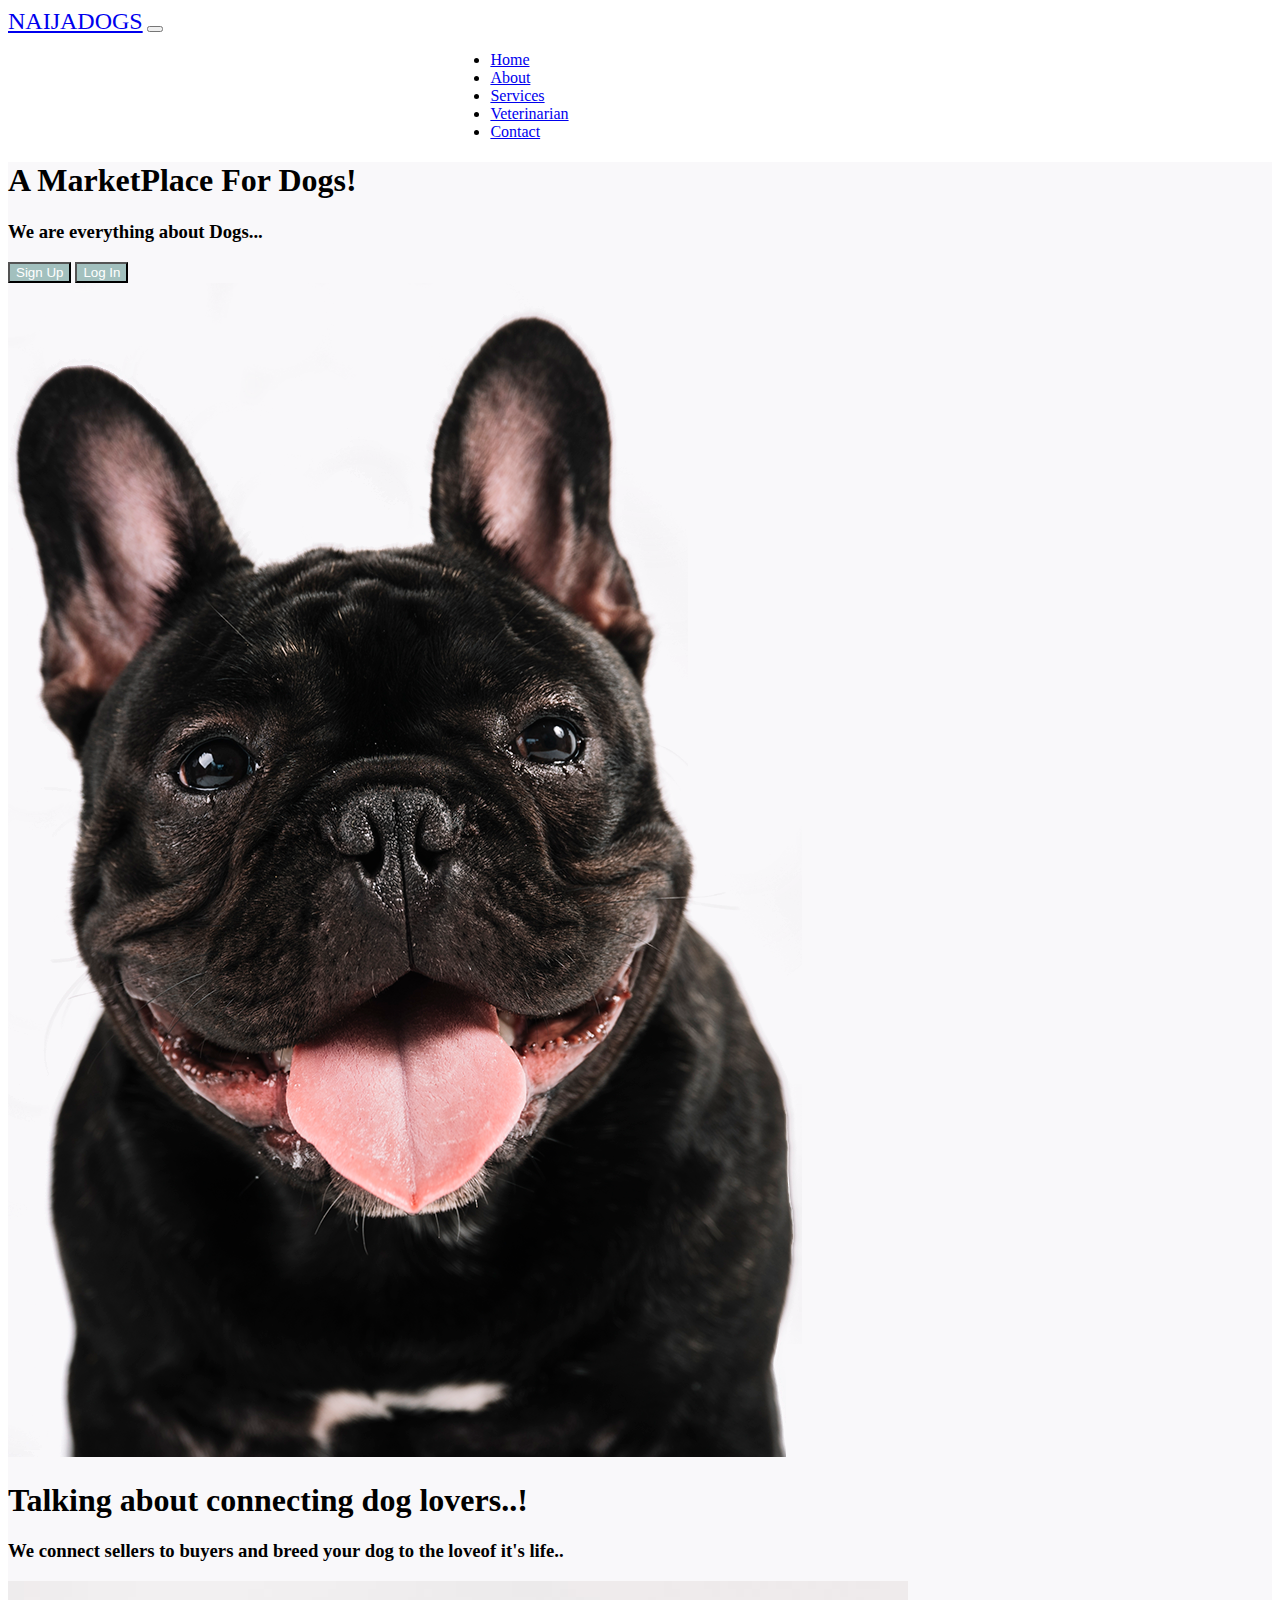
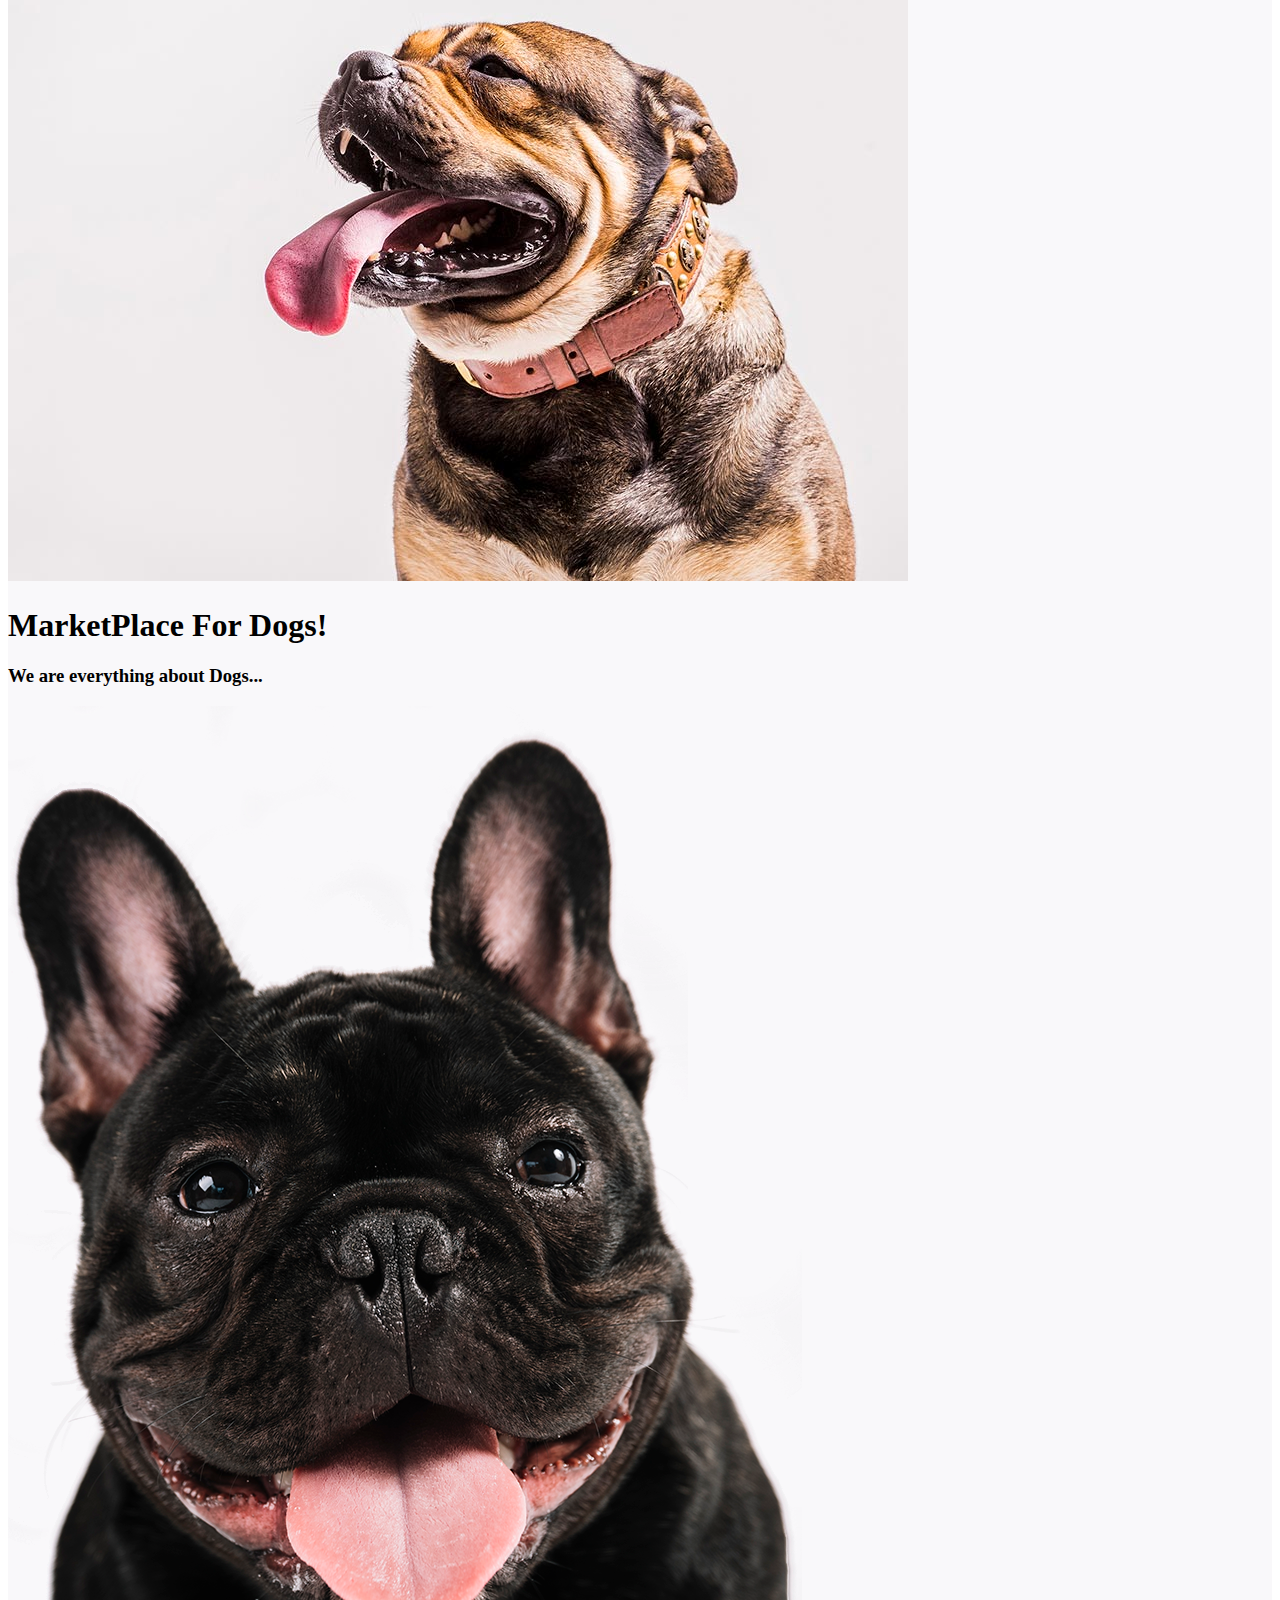
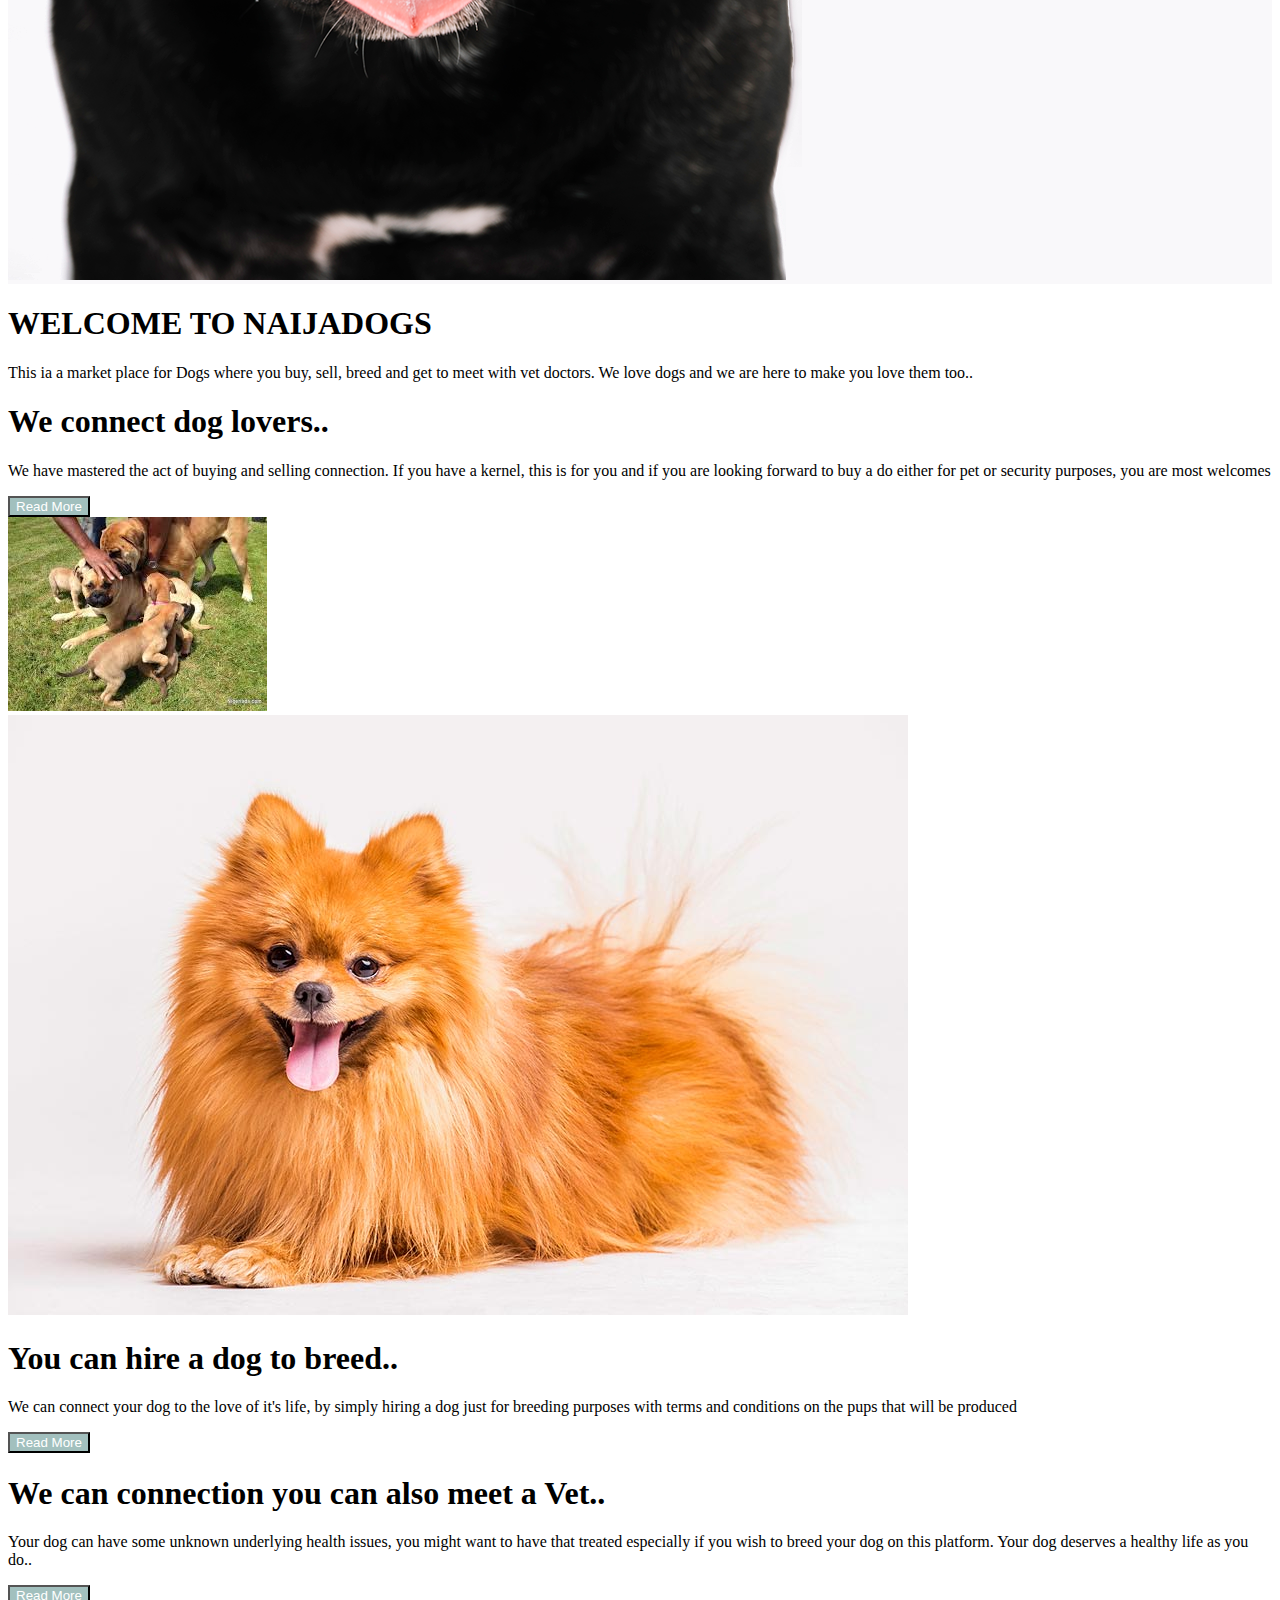
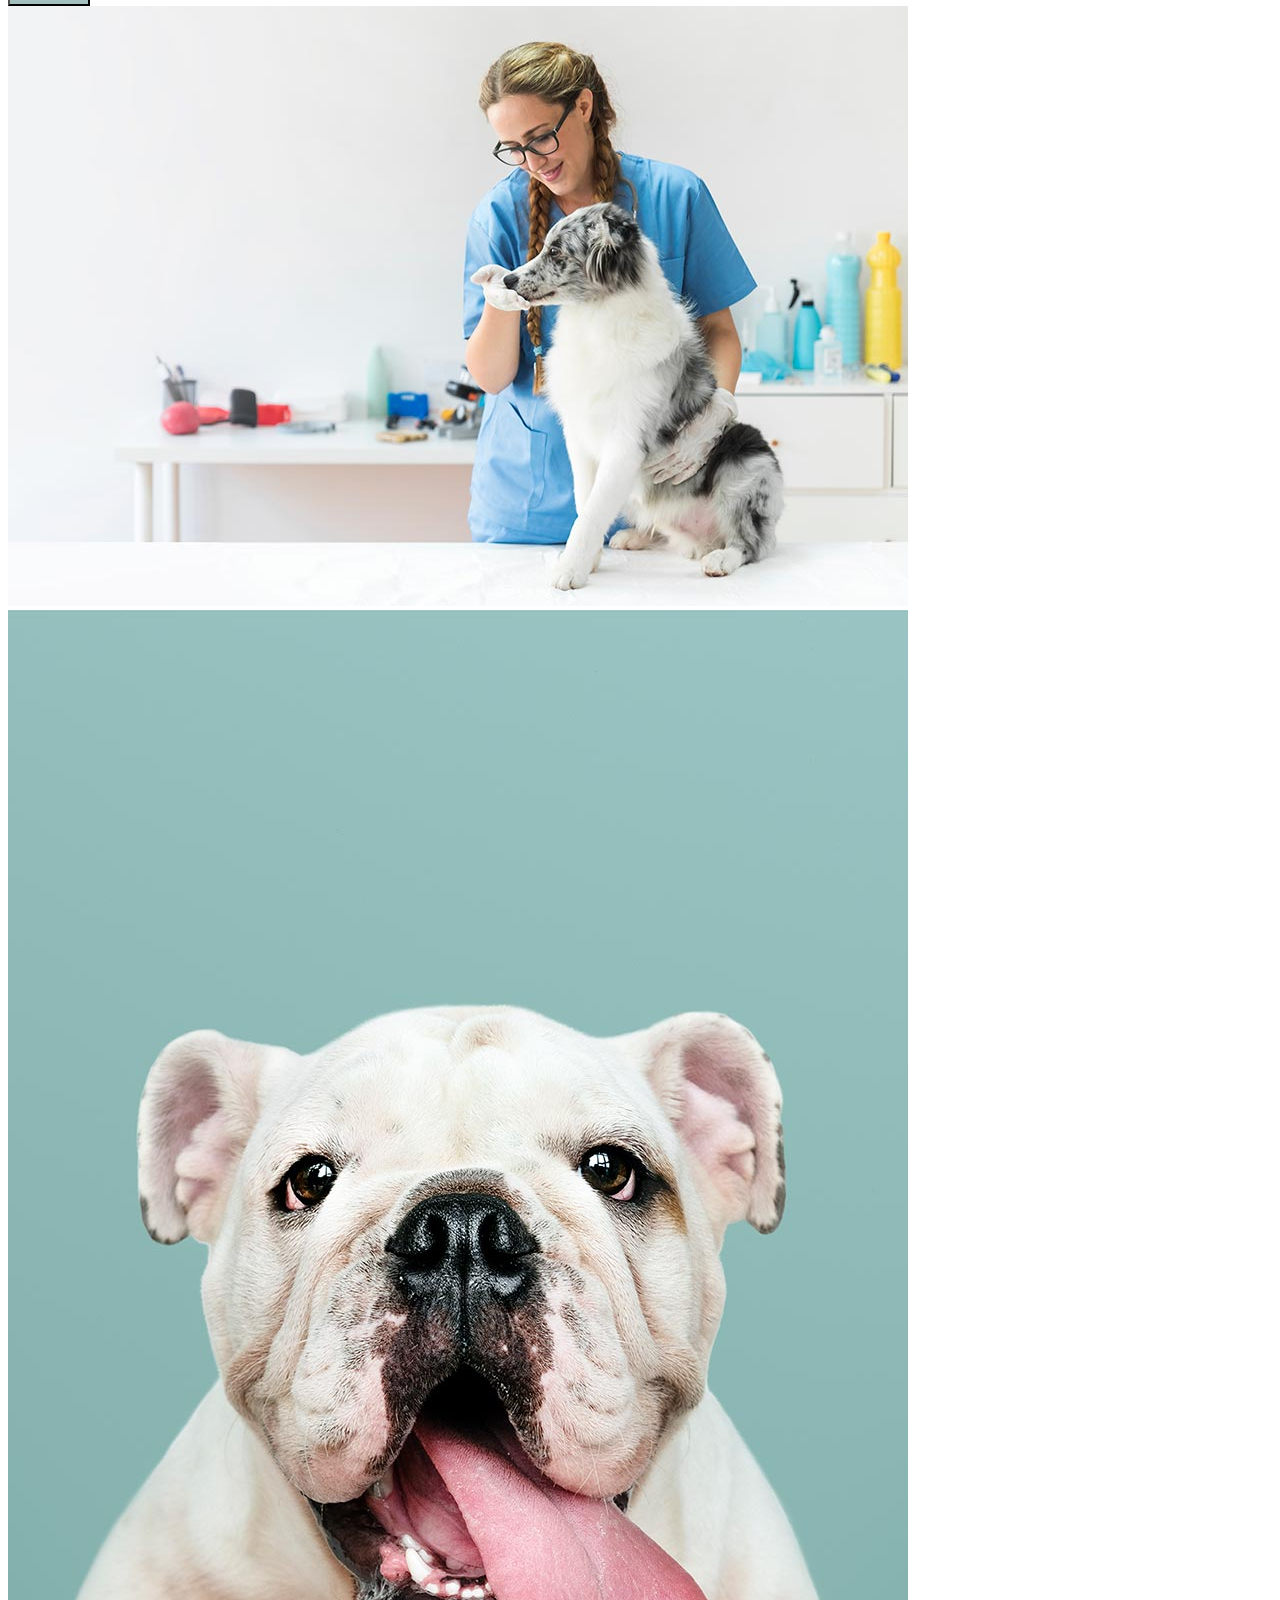
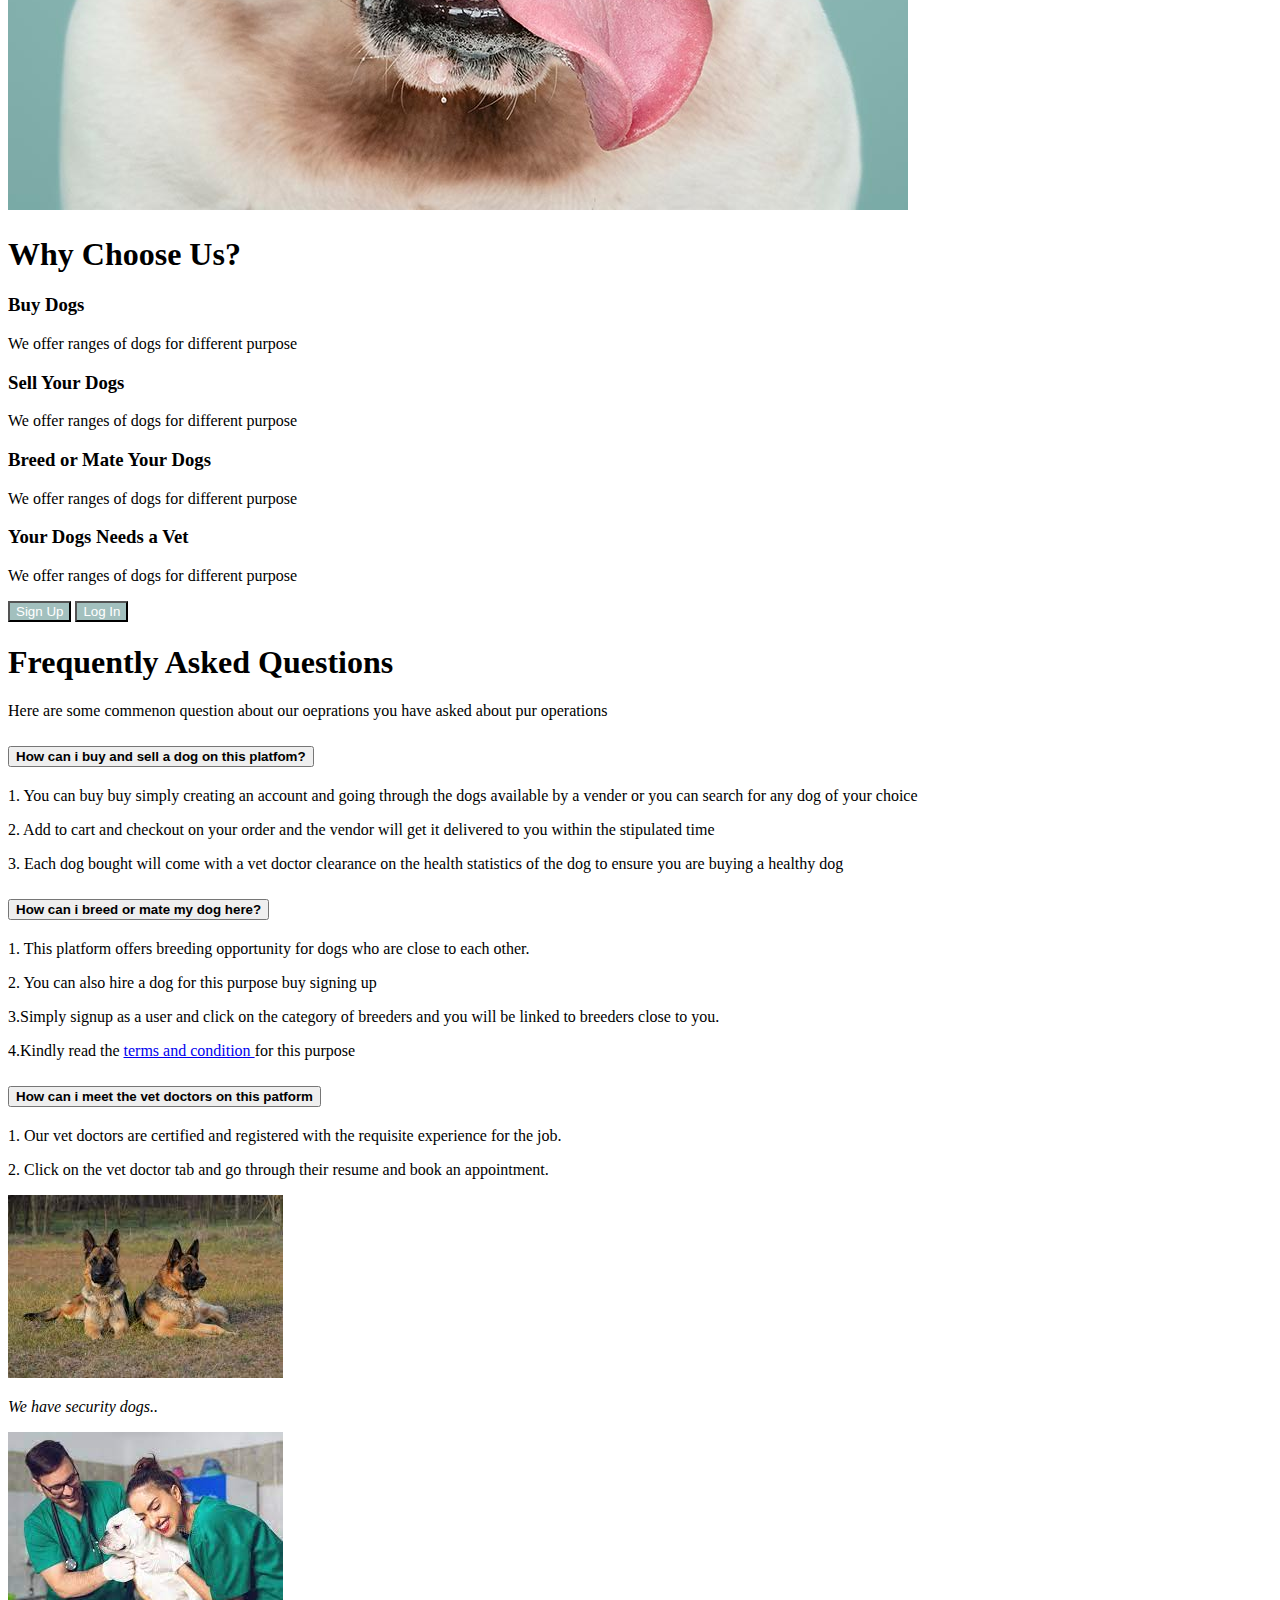
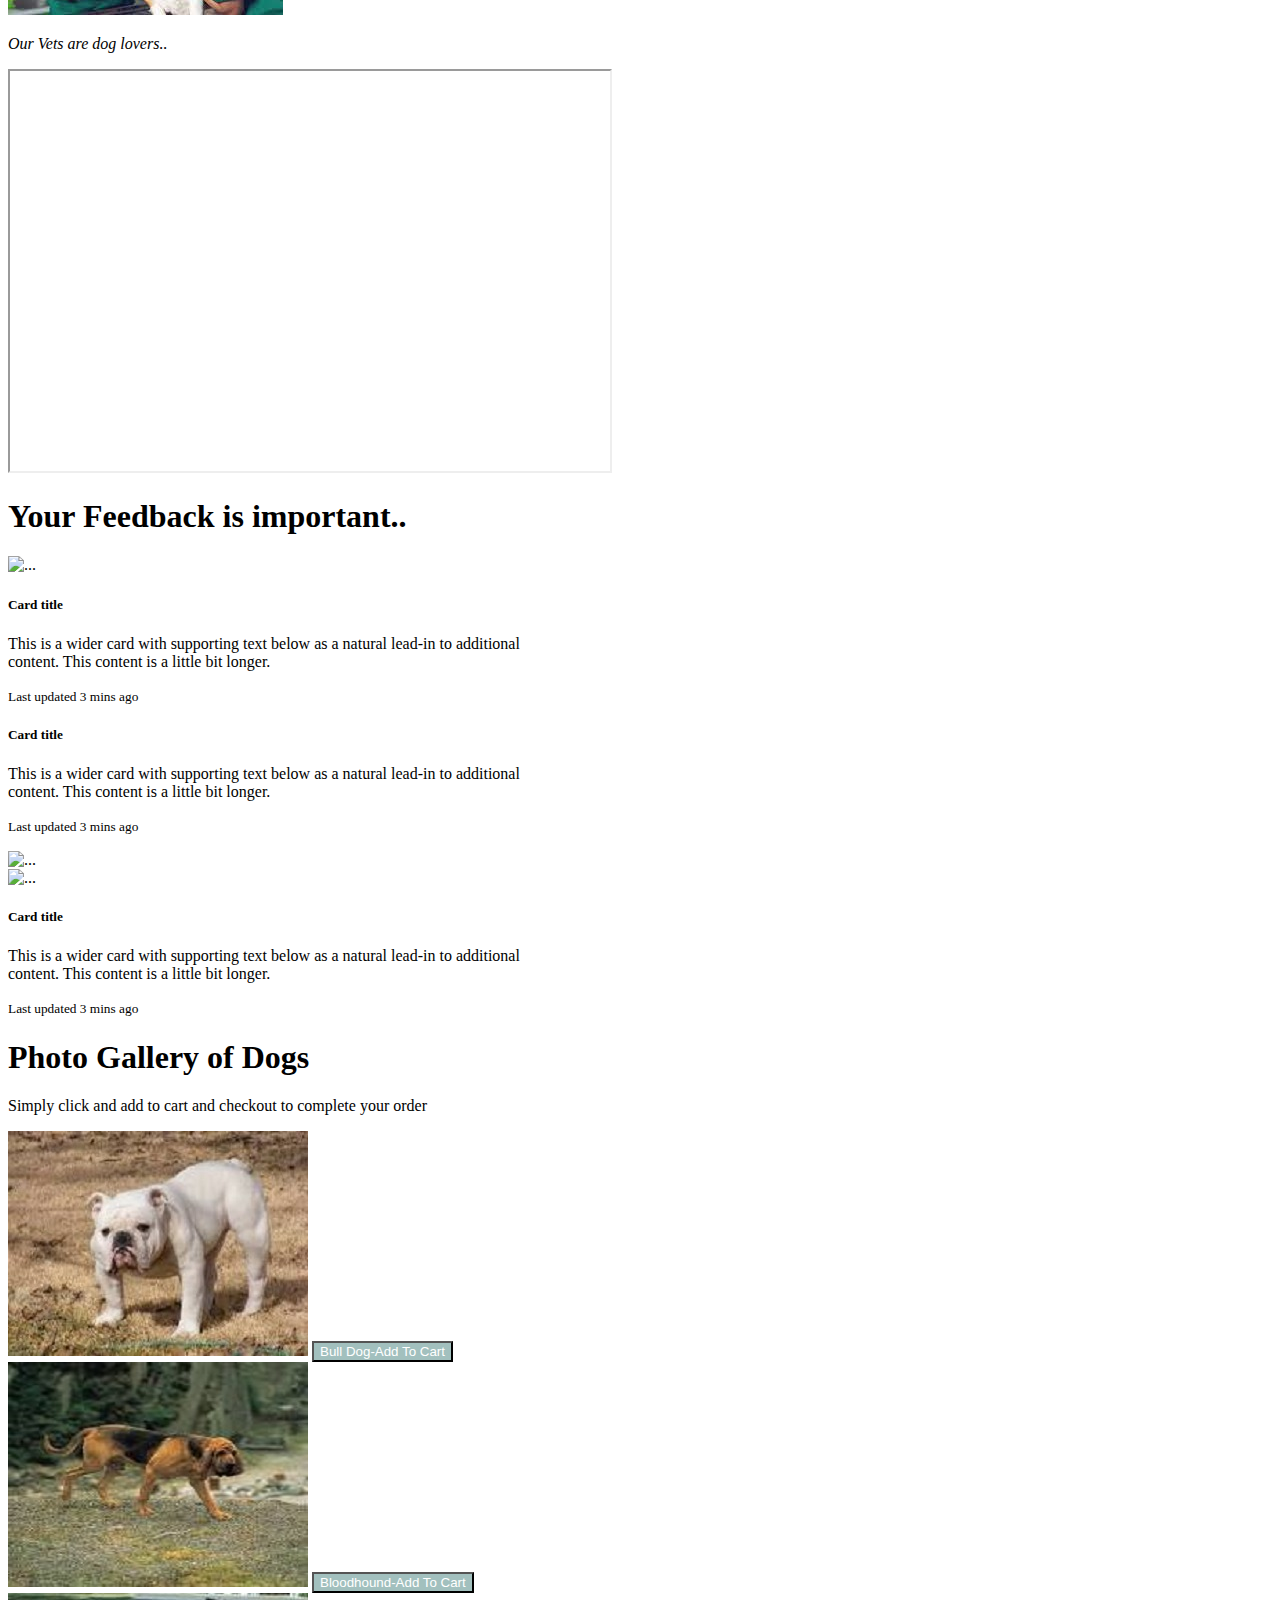
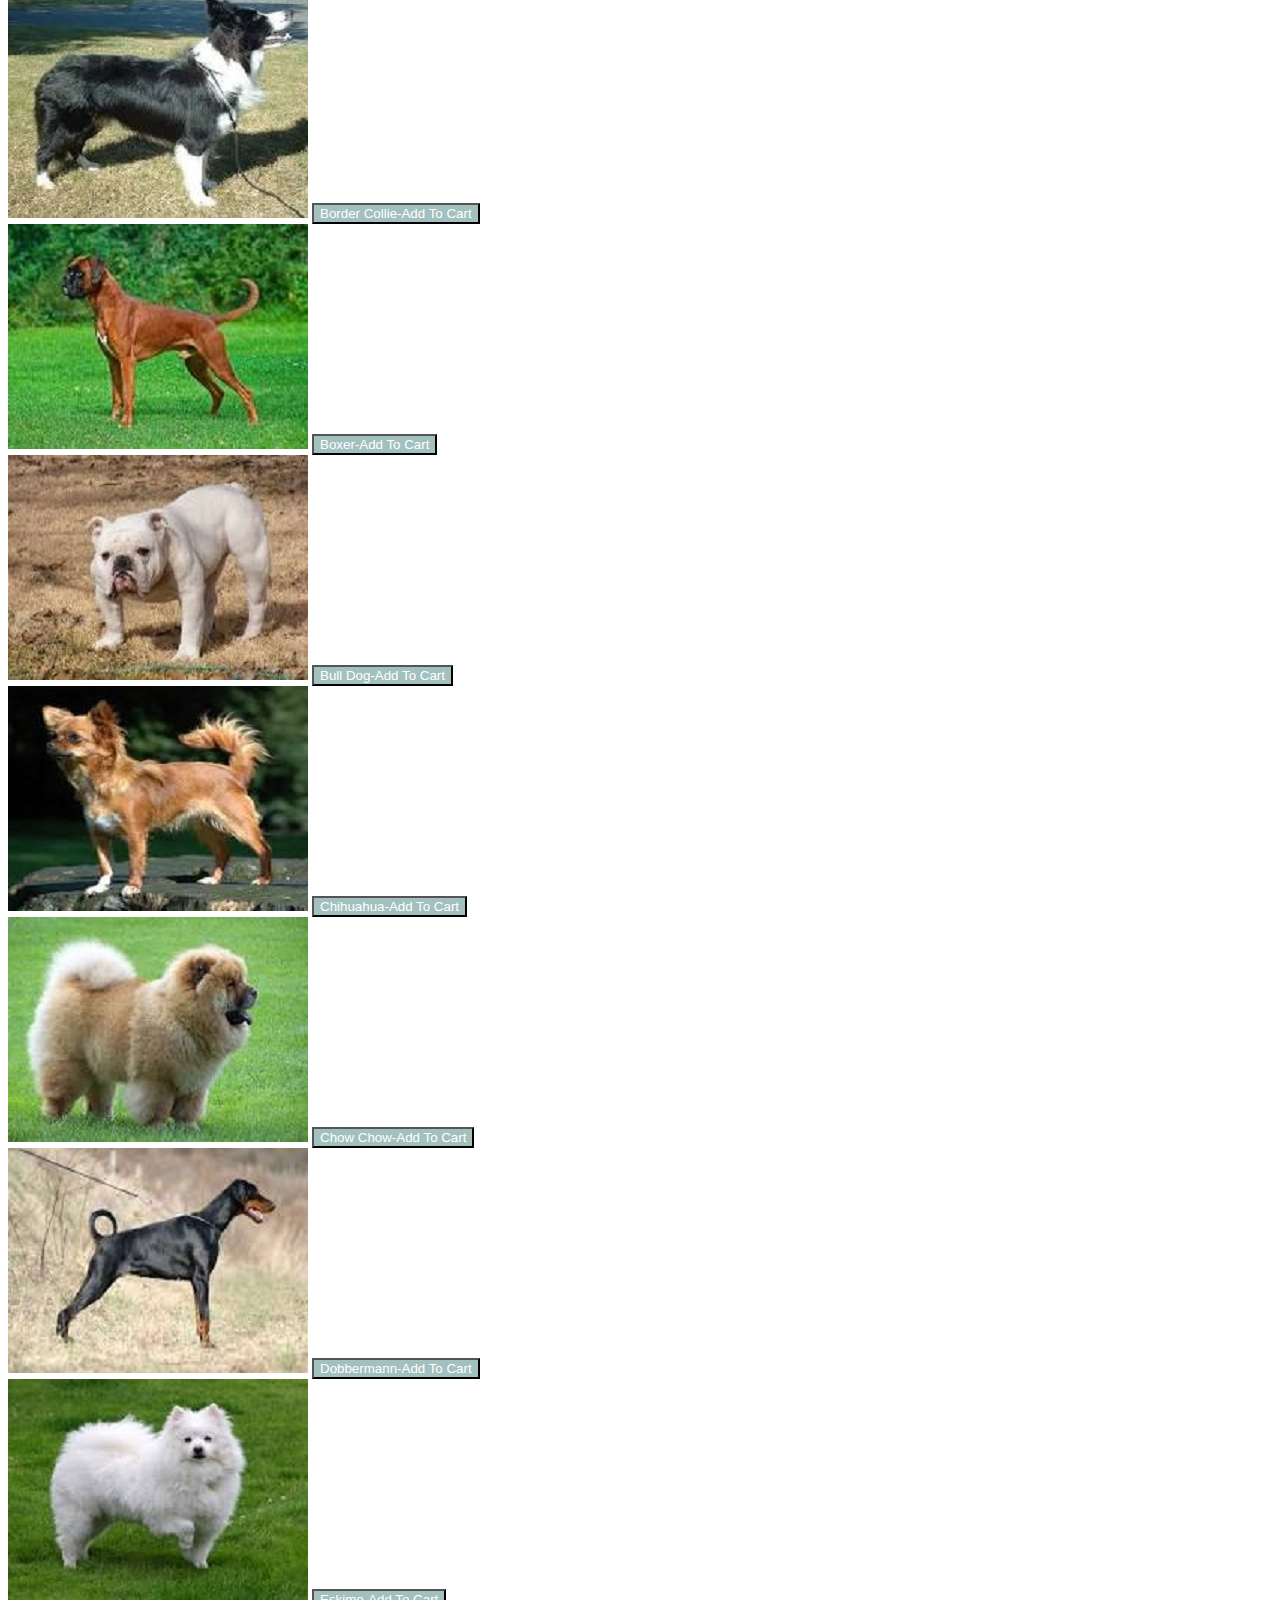
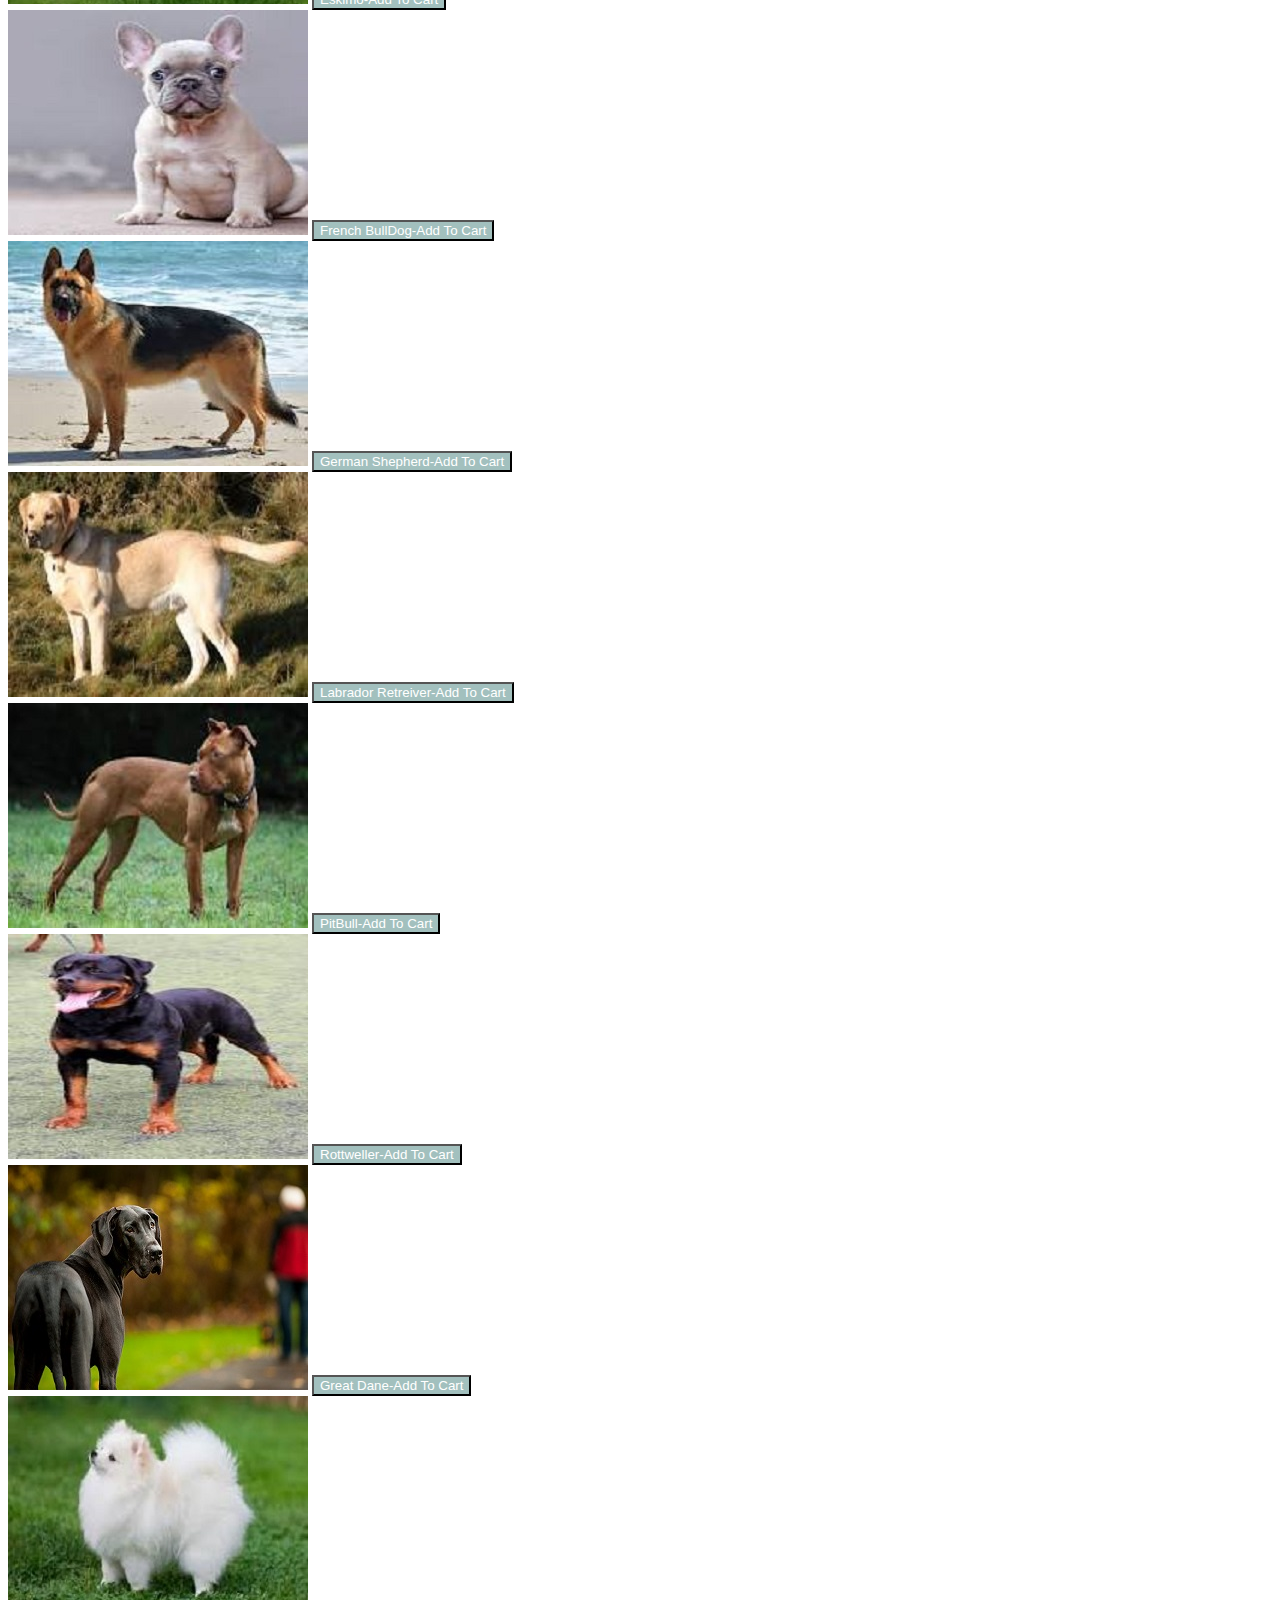
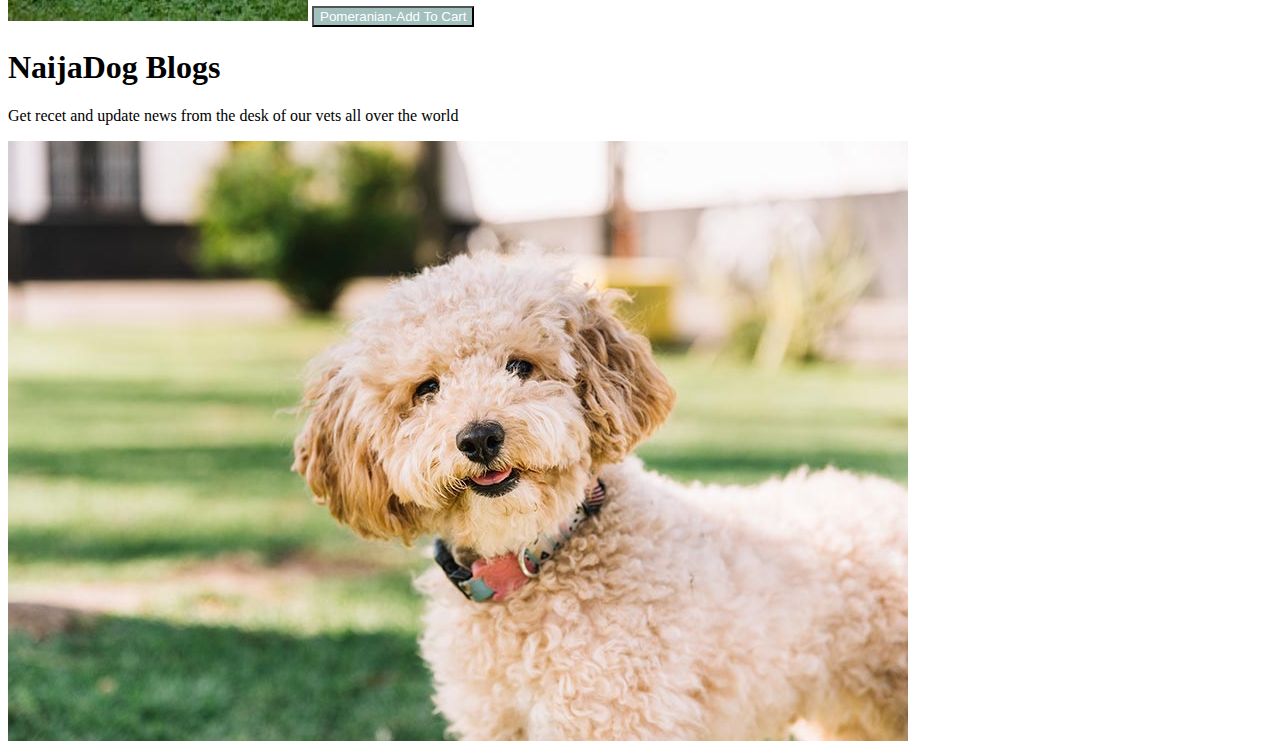
==== index.html @ 28b8641e "i have added the photo gallery section where users can view and add to cart next stop is the blog se" ====
<!DOCTYPE html>
<html>
	<head>
		<title>NaijaDogs - Home -  A marketplace for dog lovers</title>
		<meta charset="utf-8">
		<meta type="author" content="Obiakor Uchechukwu Mr.Lion">
		<meta type="keyword" content="Dogs, puppy, buy dogs, sell dogs, pet dogs, security dogs, vet doctor,
		Altesian, pitbull, chihuanhuan, chow chow">
		<meta type="description" content="This is an app built for dog lovers. This application seeks to connect buys or dogs to sellers and all give the opportunity ot meet a vet doctor">

		<!-- css external stylehseet -->
		<link rel="stylesheet" type="text/css" href="css/style.css">
		<!-- bootstrap  -->
		<link rel="stylesheet" type="text/css" href="bootstrap/css/bootstrap.css">
		<!-- font awesome -->
		<link rel="stylesheet" type="text/css" href="fontawesome/css/all.css">
		<!--google fonts link -->
		<link rel="preconnect" href="https://fonts.googleapis.com">
		<link rel="preconnect" href="https://fonts.gstatic.com" crossorigin>
		<link href="https://fonts.googleapis.com/css2?family=Lato:wght@100&family=Merriweather&family=Montserrat:wght@300&family=Pacifico&family=Poppins:wght@200&family=Ubuntu:wght@300&display=swap" rel="stylesheet">
		<!-- favicon -->
		<link rel="icon" typr="image/x-icon" href="images/dgico.ico">

	</head>
	<body>
		<!-- navbar -->
		
		<div class="container-fluid sticky-md-top">
			<div class="row ">
				<div class="col-md-12">
					<nav class="navbar navbar-expand-lg navbar-light bg-light ">
				  <div class="container ">
				    <a class="navbar-brand fw-bolder fs-2" href="index.html">NAIJADOGS</a>
				    <button class="navbar-toggler" type="button" data-bs-toggle="collapse" data-bs-target="#navbarNav" aria-controls="navbarNav" aria-expanded="false" aria-label="Toggle navigation">
				      <span class="navbar-toggler-icon"></span>
				    </button>
				    <div class="collapse navbar-collapse nav-setting" id="navbarNav">
				      <ul class="navbar-nav ">
				        <li class="nav-item ">
				          <a class="nav-link  nav-spacing" aria-current="page" href="#">Home</a>
				        </li>
				        <li class="nav-item">
				          <a class="nav-link nav-spacing" href="#">About</a>
				        </li>
				        <li class="nav-item">
				          <a class="nav-link nav-spacing" href="#">Services</a>
				        </li>
				        <li class="nav-item">
				          <a class="nav-link nav-spacing" href="#">Veterinarian</a>
				        </li>
				        <li class="nav-item">
				          <a class="nav-link nav-spacing" href="#">Contact</a>
				        </li>
					 </ul>
			    </div>
			  </div>
			</nav>
				</div>
			</div>
		</div>
		<!-- banner and carousel -->
		<div class="container-fluid banner-bg">
			<div class="row">
				<div class="col-md-12">
					<div id="carouselExampleControls" class="carousel slide" data-bs-ride="carousel">
					  <div class="carousel-inner">
					    <div class="carousel-item active">
					    	<div class="row">
					    		<div class="col-md-6 text-center mt-5 p-5 fs-3 ">
					    			<h1 class="">A MarketPlace For Dogs!</h1>
					    			<h3 class="">We are everything about Dogs...</h3>

					    			<button type="button" class="btn btn-fill  mt-5 rounded-pill px-5 me-3 btn-lg">Sign Up</button>
					    			<button type="button" class="btn btn-fill mt-5 rounded-pill px-5 btn-lg">Log In</button>
					    		</div>
					    		<div class="col-md-6">
					    			<img src="images/dogbg.png" class="w-50 ms-5 img-fluid" alt="dog image">
					    		</div>
					    	</div>
					    </div>
					    <div class="carousel-item">
					      <div class="row">
					    		<div class="col-md-6 text-center mt-5 p-5 fs-3 ">
					    			<h1 class="text-end">Talking about connecting dog lovers..!</h1>
					    			<h3 class="text-end">We connect sellers to buyers and breed your dog to the loveof it's life..</h3>
					    		</div>
					    		<div class="col-md-6">
					    			<img src="images/dog.jpg" class="w-50 ms-5 img-fluid" alt="dog image">
					    		</div>
					    	</div>
					    </div>
					    <div class="carousel-item">
					      <div class="row">
					    		<div class="col-md-6 text-center mt-5 p-5 fs-3 ">
					    			<h1 class="">MarketPlace For Dogs!</h1>
					    			<h3 class="">We are everything about Dogs...</h3>
					    		</div>
					    		<div class="col-md-6">
					    			<img src="images/dogbg.png" class="w-50 ms-5 img-fluid" alt="dog image">
					    		</div>
					    	</div>
					    </div>
					  </div>
					  
					</div>
					
				</div>
			</div>
		</div>

		<!-- welcome section -->
		<section class="mt-5  text-center">
			<div class="container">
				<div class="row">
					<div class="col.col-md-12">
						<h1>WELCOME TO NAIJADOGS</h1>
						<p class="">This ia a market place for Dogs where you buy, sell, breed and get to meet with vet doctors. We love dogs and we are here to make you love them too..</p>
					</div>
				</div>
			</div>
		</section>
		<!-- buy and sell -->
		<div class="container mt-5">
			<div class="row">
				<div class="col-md-6 mt-5 text-end p-5 ">
					<h1>We connect dog lovers..</h1>
					<p class="">We have mastered the act of buying and selling connection. If you have a kernel, this is for you and if you are looking forward to buy a do either for pet or security purposes, you are most welcomes</p>
					<button type="button" class="btn btn-fill  mt-3 rounded-pill px-5 me-3 btn-lg">Read More</button>
				</div>
				<div class="col-md-6">
					<img src="images/kernel.jpg" alt="image of vet" class="img-fluid w-100">
				</div>
			</div>
		</div>

		<div class="container">
			<div class="row">
				<div class="col-md-6">
					<img src="images/dog1.jpg" alt="breeding dog" class="img-fluid">
				</div>
				<div class="col-md-6 mt-5 text-start p-5 ">
					<h1>You can hire a dog to breed..</h1>
					<p>We can connect your dog to the love of it's life, by simply hiring a dog just for breeding purposes with terms and conditions on the pups that will be produced</p>
					<button type="button" class="btn btn-fill  mt-3 rounded-pill px-5 me-3 btn-lg">Read More</button>
				</div>
			</div>
		</div>
		<div class="container">
			<div class="row">
				<div class="col-md-6 mt-3 text-START p-5">
					<h1>We can connection you can also meet a Vet..</h1>
					<p>Your dog can have some unknown underlying health issues, you might want to have that treated especially if you wish to breed your dog on this platform. Your dog deserves a healthy life as you do..</p>
					<button type="button" class="btn btn-fill  mt-2 rounded-pill px-5 me-3 btn-lg">Read More</button>
				</div>
				<div class="col-md-6  ">
					<img src="images/imgvet.jpg" alt="breeding dog" class="img-fluid">
					
				</div>
			</div>
		</div>
		<!-- why choose us -->
		<div class="container mt-5">
			<div class="row">
				<div class="col-md-4">
					<img src="images/dog2.jpg" alt="why choose us dog" class="img-fluid">
				
				</div>
				<div class="col-md-8 p-5">
					<h1>Why Choose Us?</h1>
					<div class="row mt-3">
						<div class="col-md-6">
							<h3>Buy Dogs</h3>
							<p>We offer ranges of dogs for different purpose</p>
						</div>
						<div class="col-md-6">
							<h3>Sell Your Dogs</h3>
							<p>We offer ranges of dogs for different purpose</p>
						</div>
					</div>
					<div class="row mt-3">
						<div class="col-md-6">
							<h3>Breed or Mate Your Dogs</h3>
							<p>We offer ranges of dogs for different purpose</p>
						</div>
						<div class="col-md-6">
							<h3>Your Dogs Needs a Vet</h3>
							<p>We offer ranges of dogs for different purpose</p>
						</div>
					</div>

					<button type="button" class="btn btn-fill  mt-5 rounded-pill px-5 me-3 btn-lg">Sign Up</button>
					 <button type="button" class="btn btn-fill mt-5 rounded-pill px-5 btn-lg">Log In</button>
				</div>
			</div>
		</div>
<!-- Accordion  frequently asked section -->
		<div class="container mt-5">
			<div class="row">
				<div class="col-md-6">
					<dib class="text-end">
					<h1>Frequently Asked Questions</h1>
					<p>Here are some commenon question about our oeprations you have asked about pur operations</p>
					</dib>
					<div class=" mt-5 accordion accordion-flush" id="accordionFlushExample">
					  <div class="accordion-item">
					    <h2 class="accordion-header" id="flush-headingOne">
					      <button class=" accord rounded-pill accordion-button collapsed" type="button" data-bs-toggle="collapse" data-bs-target="#flush-collapseOne" aria-expanded="false" aria-controls="flush-collapseOne" >
					      <strong> How can i buy and sell  a dog on this platfom?</strong>

					      </button>
					    </h2>
					    <div id="flush-collapseOne" class="accordion-collapse collapse" aria-labelledby="flush-headingOne" data-bs-parent="#accordionFlushExample">
					      <div class="accordion-body"><p>1. You can buy buy simply creating an account and going through the dogs available by a vender or you can search for any dog of your choice</p>
					      	<p>2. Add to cart and checkout on your order and the vendor will get it delivered to you within the stipulated time</p>
					      	<p>3. Each dog bought will come with a vet doctor clearance on the health statistics of the dog to ensure you are buying a healthy dog</p></div>
					    </div>
					  </div>
					  <div class="accordion-item">
					    <h2 class="accordion-header" id="flush-headingTwo">
					      <button class=" accord rounded-pill accordion-button collapsed" type="button" data-bs-toggle="collapse" data-bs-target="#flush-collapseTwo" aria-expanded="false" aria-controls="flush-collapseTwo">
					        <strong>How can i breed or mate my dog here?</strong>
					      </button>
					    </h2>
					    <div id="flush-collapseTwo" class="accordion-collapse collapse" aria-labelledby="flush-headingTwo" data-bs-parent="#accordionFlushExample">
					      <div class="accordion-body"><p>1. This platform offers breeding opportunity for dogs who are close to each other.</p>
					      	<p>2. You can also hire a dog for this purpose buy signing up</p>
					      	<p>3.Simply signup as a user and click on the category of breeders and you will be linked to breeders close to you.</p>
					      	<p>4.Kindly read the <a href="#">terms and condition </a>for this purpose</p></div>
					    </div>
					  </div>
					  <div class="accordion-item">
					    <h2 class="accordion-header" id="flush-headingThree">
					      <button class="accord rounded-pill accordion-button collapsed" type="button" data-bs-toggle="collapse" data-bs-target="#flush-collapseThree" aria-expanded="false" aria-controls="flush-collapseThree">
					      <strong> How can i meet the vet doctors on this patform</strong>
					      </button>
					    </h2>
					    <div id="flush-collapseThree" class="accordion-collapse collapse" aria-labelledby="flush-headingThree" data-bs-parent="#accordionFlushExample">
					      <div class="accordion-body"><p>1. Our vet doctors are certified and registered with the requisite experience for the job. </p>
					      	<p>2. Click on the vet doctor tab and go through their resume and book an appointment.</p></div>
					    </div>
					  </div>
					</div>
					<div class="row mt-4">
						<div class="col-md-6">
							<img src="images/security.jpg" alt ="securitydog" class="img-fluid">
							<p><em>We have security dogs..</em></p>
						</div>
						<div class="col-md-6">
							<img src="images/vet.jpg" alt ="vet" class="img-fluid">
							<p><em>Our Vets are dog lovers..</em></p>
						</div>
					</div>
				</div>
				<div class="col-md-6">
					<div class="ratio ratio-1x1">
					<iframe src="https://www.youtube.com/embed/0Rv_D-ch4p8" width="600" height="400" allow="autoplay;"allowfullscreen ></iframe>
					</div>
				</div>
			</div>
		</div>

		<!-- background attachment section -->
		<div class="container-fluid stickybg mt-5">
			<div class="row">
				<div class="col-md-12 mt-5 text-center">
					<h1>Your Feedback is important..</h1>
					<div class="container mt-5">
						<div class="row mb-5">
							<div class="col-md-4">
								<div class="hovercard card mb-3" style="max-width: 540px;">
								  <div class="row g-0">
								    <div class="col-md-4">
								      <img src="..." class="img-fluid rounded-start" alt="...">
								    </div>
								    <div class="col-md-8">
								      <div class="card-body">
								        <h5 class="card-title">Card title</h5>
								        <p class="card-text">This is a wider card with supporting text below as a natural lead-in to additional content. This content is a little bit longer.</p>
								        <p class="card-text"><small class="text-muted">Last updated 3 mins ago</small></p>
								      </div>
								    </div>
								  </div>
								</div>
							</div>
							<div class="col-md-4">
								<div class="hovercard card mb-3" style="max-width: 540px;">
								  <div class="row g-0">
								  	 <div class="col-md-8">
								      <div class="card-body">
								        <h5 class="card-title">Card title</h5>
								        <p class="card-text">This is a wider card with supporting text below as a natural lead-in to additional content. This content is a little bit longer.</p>
								        <p class="card-text"><small class="text-muted">Last updated 3 mins ago</small></p>
								      </div>
								    </div>
								    <div class="col-md-4">
								      <img src="..." class="img-fluid rounded-start" alt="...">
								    </div>
								   
								  </div>
								</div>
							</div>
							<div class="col-md-4">
								 <div class="hovercard card mb-3" style="max-width: 540px;">
								  <div class="row g-0">
								    <div class="col-md-4">
								      <img src="..." class="img-fluid rounded-start" alt="...">
								    </div>
								    <div class="col-md-8">
								      <div class="card-body">
								        <h5 class="card-title">Card title</h5>
								        <p class="card-text">This is a wider card with supporting text below as a natural lead-in to additional content. This content is a little bit longer.</p>
								        <p class="card-text"><small class="text-muted">Last updated 3 mins ago</small></p>
								      </div>
								    </div>
								  </div>
								</div>
								</div>
							</div>
						</div>
					</div>
					
				</div>
			</div>
		<!-- photo gallary section of dogs available -->

		<div class="container mt-5 text-center">
			<h1>Photo Gallery of Dogs</h1>
			<p>Simply click and add to cart and checkout to complete your order</p>
			<div class="row mt-5">
				<div class="col-md-3">
					<img src="images/bulldog.jpg" alt="bull dog" class="dogsPhoto img-fluid mb-5">
					<button type="button" class="btn btn-fill rounded-pill px-4 ">Bull Dog-Add To Cart</button>
				</div>
				<div class="col-md-3">
					<img src="images/blood.jpg" alt="bloodhound" class="dogsPhoto img-fluid mb-5">

					<button type="button" class="btn btn-fill rounded-pill px-4 ">Bloodhound-Add To Cart</button>
				</div>
				<div class="col-md-3">
					<img src="images/border.jpg" alt="bordercollie" class="dogsPhoto img-fluid mb-5">
					<button type="button" class="btn btn-fill rounded-pill px-4 ">Border Collie-Add To Cart</button>
				</div>
				<div class="col-md-3">
					<img src="images/boxer.jpg" alt="boxer" class="dogsPhoto img-fluid mb-5">
					<button type="button" class="btn btn-fill rounded-pill px-4 ">Boxer-Add To Cart</button>
				</div>
			</div>

			<div class="row mt-5">
				<div class="col-md-3">
					<img src="images/bulldog.jpg" alt="bull dog" class="dogsPhoto img-fluid mb-5">
					<button type="button" class="btn btn-fill rounded-pill px-4 ">Bull Dog-Add To Cart</button>
				</div>
				<div class="col-md-3">
					<img src="images/chi.jpg" alt="chihuahua" class="dogsPhoto img-fluid mb-5">

					<button type="button" class="btn btn-fill rounded-pill px-4 ">Chihuahua-Add To Cart</button>
				</div>
				<div class="col-md-3">
					<img src="images/chow.jpg" alt="chow chow" class="dogsPhoto img-fluid mb-5">
					<button type="button" class="btn btn-fill rounded-pill px-4 ">Chow Chow-Add To Cart</button>
				</div>
				<div class="col-md-3">
					<img src="images/dobber.jpg" alt="dobber mann" class="dogsPhoto img-fluid mb-5">
					<button type="button" class="btn btn-fill rounded-pill px-4 ">Dobbermann-Add To Cart</button>
				</div>
			</div>
			<div class="row mt-5">
				<div class="col-md-3">
					<img src="images/eskimo.jpg" alt="eskimo" class="dogsPhoto img-fluid mb-5">
					<button type="button" class="btn btn-fill rounded-pill px-4 ">Eskimo-Add To Cart</button>
				</div>
				<div class="col-md-3">
					<img src="images/frebull.jpg" alt="french bulldog" class="dogsPhoto img-fluid mb-5">

					<button type="button" class="btn btn-fill rounded-pill px-4 ">French BullDog-Add To Cart</button>
				</div>
				<div class="col-md-3">
					<img src="images/german.jpg" alt="german shepherd" class="dogsPhoto img-fluid mb-5">
					<button type="button" class="btn btn-fill rounded-pill px-3 ">German Shepherd-Add To Cart</button>
				</div>
				<div class="col-md-3">
					<img src="images/labradorret.jpg" alt="labrador retreiver" class="dogsPhoto img-fluid mb-5">
					<button type="button" class="btn btn-fill rounded-pill px-3 ">Labrador Retreiver-Add To Cart</button>
				</div>
			</div>
			<div class="row mt-5 mb-5">
				<div class="col-md-3">
					<img src="images/pitbull.jpg" alt="pitbull" class="dogsPhoto img-fluid mb-5">
					<button type="button" class="btn btn-fill rounded-pill px-4 ">PitBull-Add To Cart</button>
				</div>
				<div class="col-md-3">
					<img src="images/rot.jpg" alt="rottweller" class="dogsPhoto img-fluid mb-5">

					<button type="button" class="btn btn-fill rounded-pill px-4 ">Rottweller-Add To Cart</button>
				</div>
				<div class="col-md-3">
					<img src="images/dane.jpg" alt="great dane" class="dogsPhoto img-fluid mb-5">
					<button type="button" class="btn btn-fill rounded-pill px-3 ">Great Dane-Add To Cart</button>
				</div>
				<div class="col-md-3">
					<img src="images/pom.jpg" alt="pomenerian" class="dogsPhoto img-fluid mb-5">
					<button type="button" class="btn btn-fill rounded-pill px-3 ">Pomeranian-Add To Cart</button>
				</div>
			</div>
		</div>

		<!-- NaijaDogs Blog -->
		<div class="container mt-5">
			<div class="row mb-5">
				<div class="col-md-12 text-center ">
					<h1 class="fw-bolder">NaijaDog Blogs</h1>
					<p>Get recet and update news from the desk of our vets all over the world</p>
				</div>
			</div>
			<div class="row">
				<div class="col-md-6">
					<div class="row">
						<div class="col-md-3">
							<img src="images/dog6.jpg" alt="dogblog" class="img-fluid">
						</div>
						<div class="col-md-8"></div>
					</div>
				</div>
				<div class="col-md-6">
					<div class="row">
						<div class="col-md-3"></div>
						<div class="col-md-8"></div>
					</div>
				</div>
			</div>
			<div class="row">
				<div class="col-md-6">
					<div class="row">
						<div class="col-md-3"></div>
						<div class="col-md-8"></div>
					</div>
				</div>
				<div class="col-md-6">
					<div class="row">
						<div class="col-md-3"></div>
						<div class="col-md-8"></div>
					</div>
				</div>
			</div>
		</div>
	


		<script type="text/javascript" language="javascript" src="bootstrap/js/bootstrap.bundle.js "></script>
		<script type="text/javascript" language="javascript" src="jquery.min.js"></script>
		<script type="text/javascript" language="javascript">
			$(document).ready(function(){
				$('.accord').click(function(){
					$(this).toggleClass("choose");

				})

				$(".hovercard").hover(function(){
					var card= $(".hovercard").hasClass("comment")
					if(card == true){
						$(this).removeClass("comment");
					}else{
						$(this).addClass("comment");
					}
					})

					$(".dogsPhoto").hover(function(){
						var dogsPhoto = $(".dogsPhoto").hasClass("dogsTransform");
						if(dogsPhoto == true){
							$(this).removeClass("dogsTransform");
						}else{
							$(this).addClass("dogsTransform");
						}
						
					})
					
				














				// $('h1').mouseover(function(){
				// 	(this).animate({
				// 		margin:'10%',
				// 		opacity:'0.5',
				// 		margin:'10px'
				// 	},2000)
				// })
				//  $('button').one('click', function(){
				// 	$('h1').animate({opacity:0.5})
				// 	$('h1').animate({margin:'10%'})
				// 	$(this).click(function(){
				// 		$('h1').animate({margin:0})
				// 		$('h1').slideToggle().animate({margin:0});
				// 	})
				// })
			})

		</script>
	</body>
</html>
---- css/style.css ----
/*font-family: 'Lato', sans-serif;
font-family: 'Merriweather', serif;
font-family: 'Montserrat', sans-serif;
font-family: 'Pacifico', cursive;
font-family: 'Poppins', sans-serif;
font-family: 'Ubuntu', sans-serif;*/

/*
author: Obiakor Uchechukwu;
Title:  NaijaDogs Project;
Date:  6/11/2022;
*/

body{
	/*background-image: url('../images/dog.jpg');*/
	/*background-color: #000;*/
	font-family: 'Montserrat','Poppins','Ubuntu'sans-serif;;
	
}
/*h1 h2 h3 h4 h5 h6{
	color: white !important;

}
p{
	color: lightgrey;
}*/
/*==============
nav section
===============*/
.nav-setting{
	margin-left:  35%;
	/*padding: 10px;*/
}
.nav-spacing{
	margin-right: 20px;
}
.nav-spacing:hover{
	color: rgb(162, 192, 190) !important;
}
.navbar-brand{
	font-size: 1.5rem !important;

}
/*==============
banner and carousel
===============*/
.banner-bg{
	background-color: rgb(249, 248, 250);
	/*height: 800px;*/
}
.btn-fill{
	background-color: rgb(162, 192, 190) !important;
	color: #fff !important;
}
.btn-fill:hover{
	background-color: #000 !important;
}
/*==============
background comment
===============*/
.comment{
	background-color: rgb(162, 192, 190) !important;
	color: #fff !important;
/*	margin-left: 10px;
	margin-bottom: 10px;*/
	transform: scale(1.1);
}
.stickybg{
	background-image: url("../images/dog7.jpg");
	background-attachment: fixed;
	background-position: cover;
	background-repeat: no-repeat;
	background-size: 100% 100%;
	/*height: 500px;*/
}
.dogsTransform{
	transform: scale(1.4);
	transition: all 0.5s ease-in-out; 
}
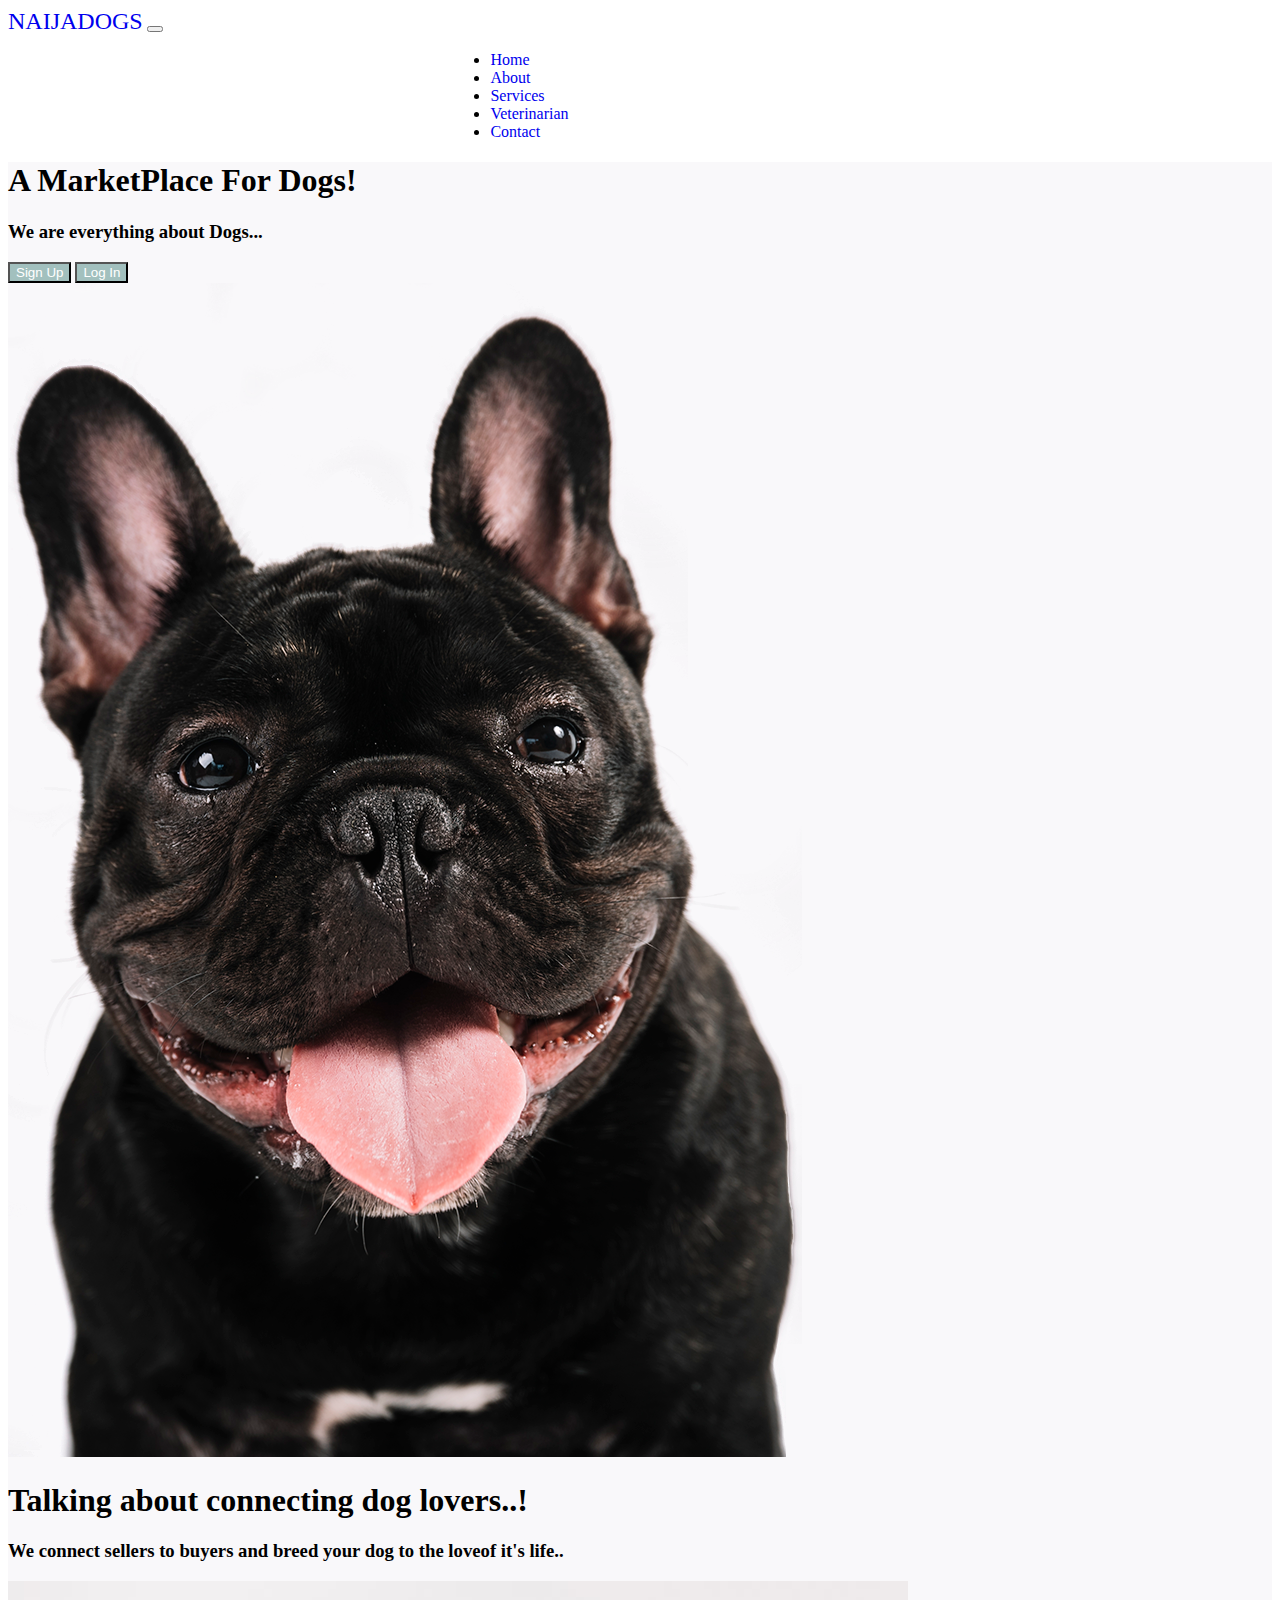
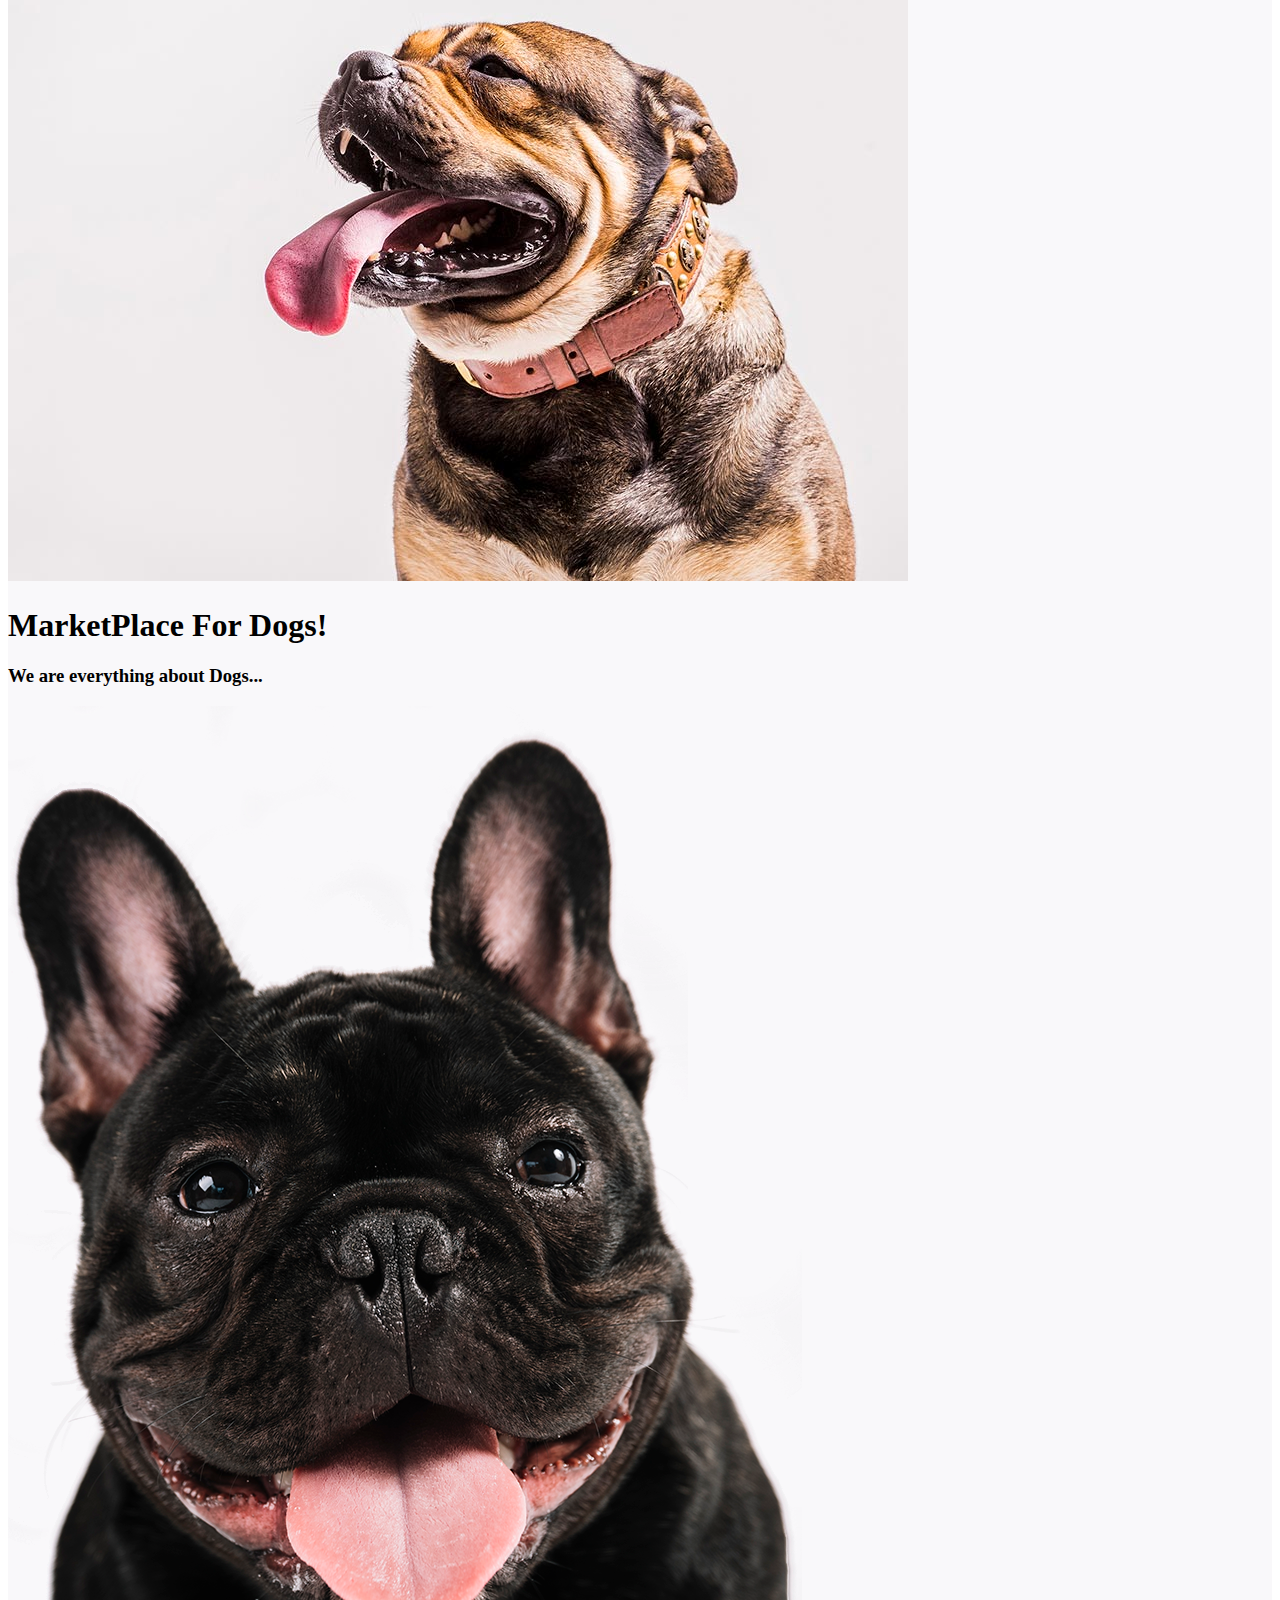
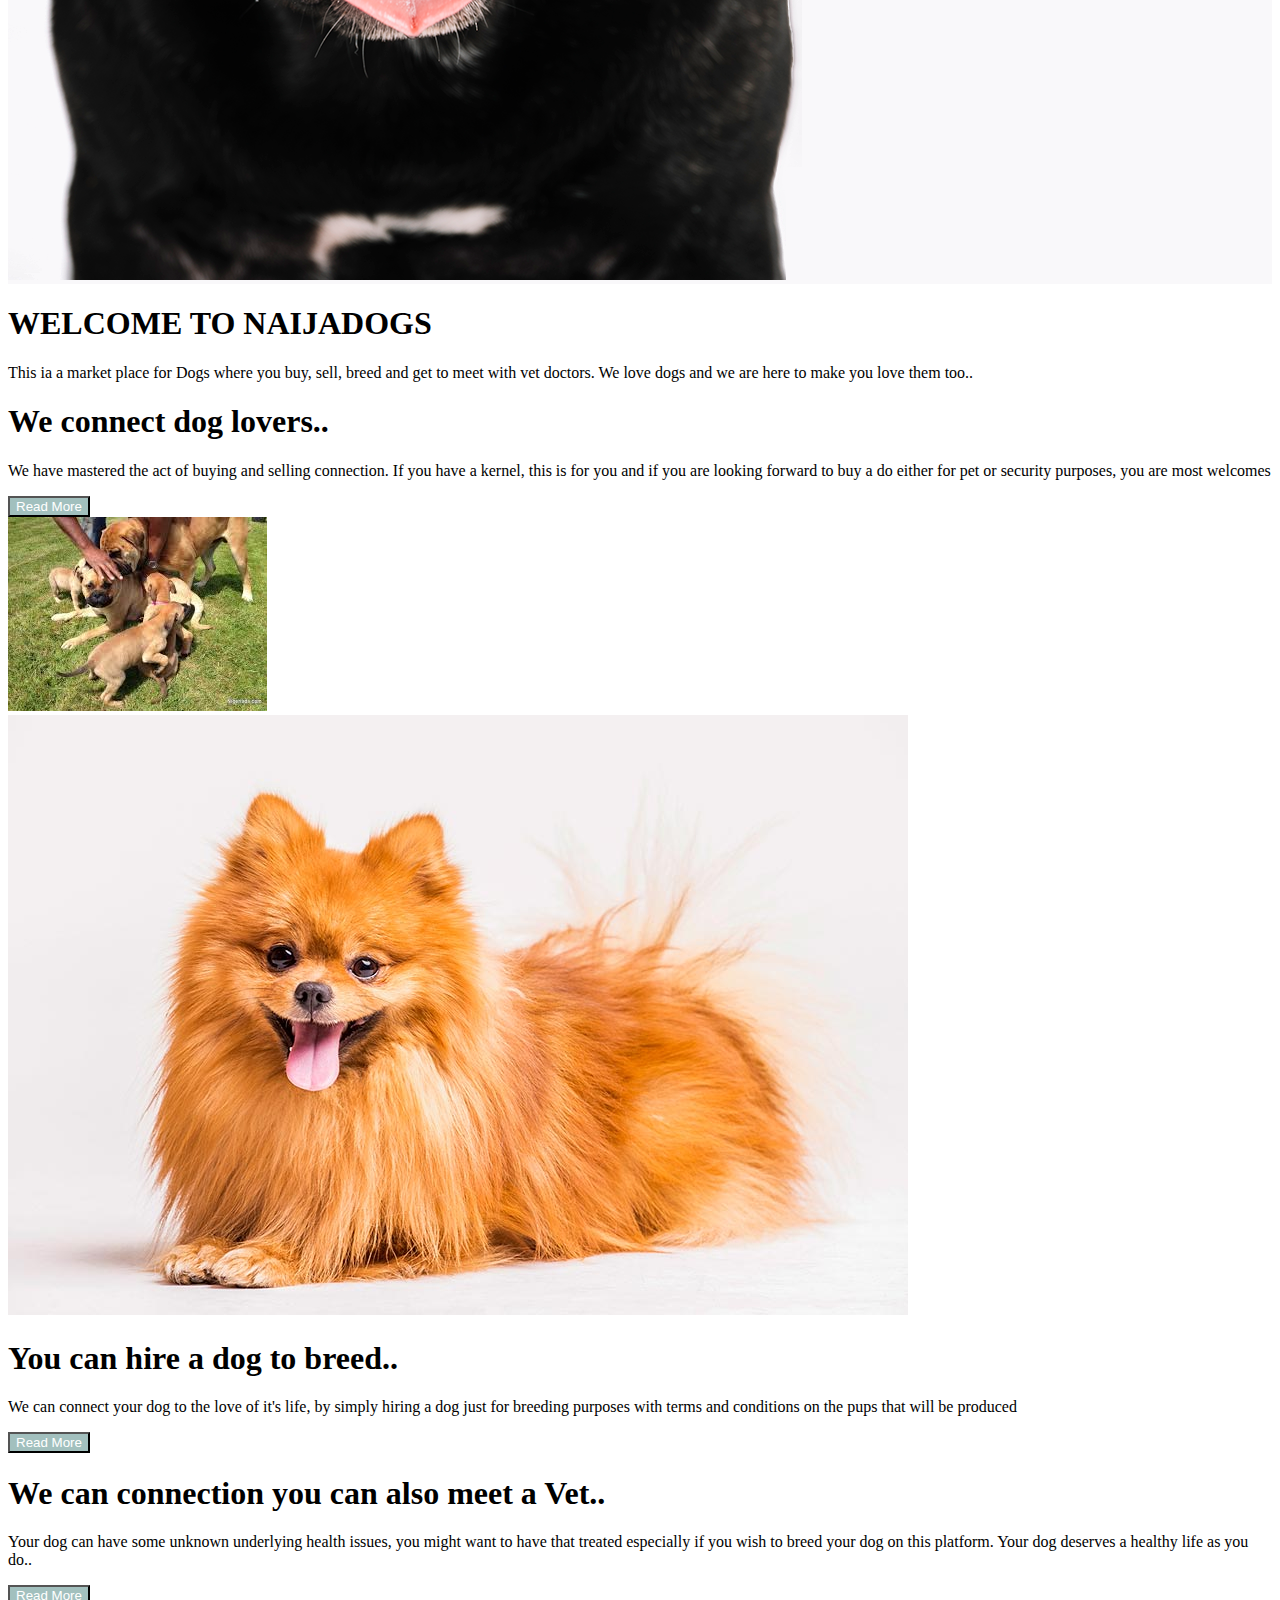
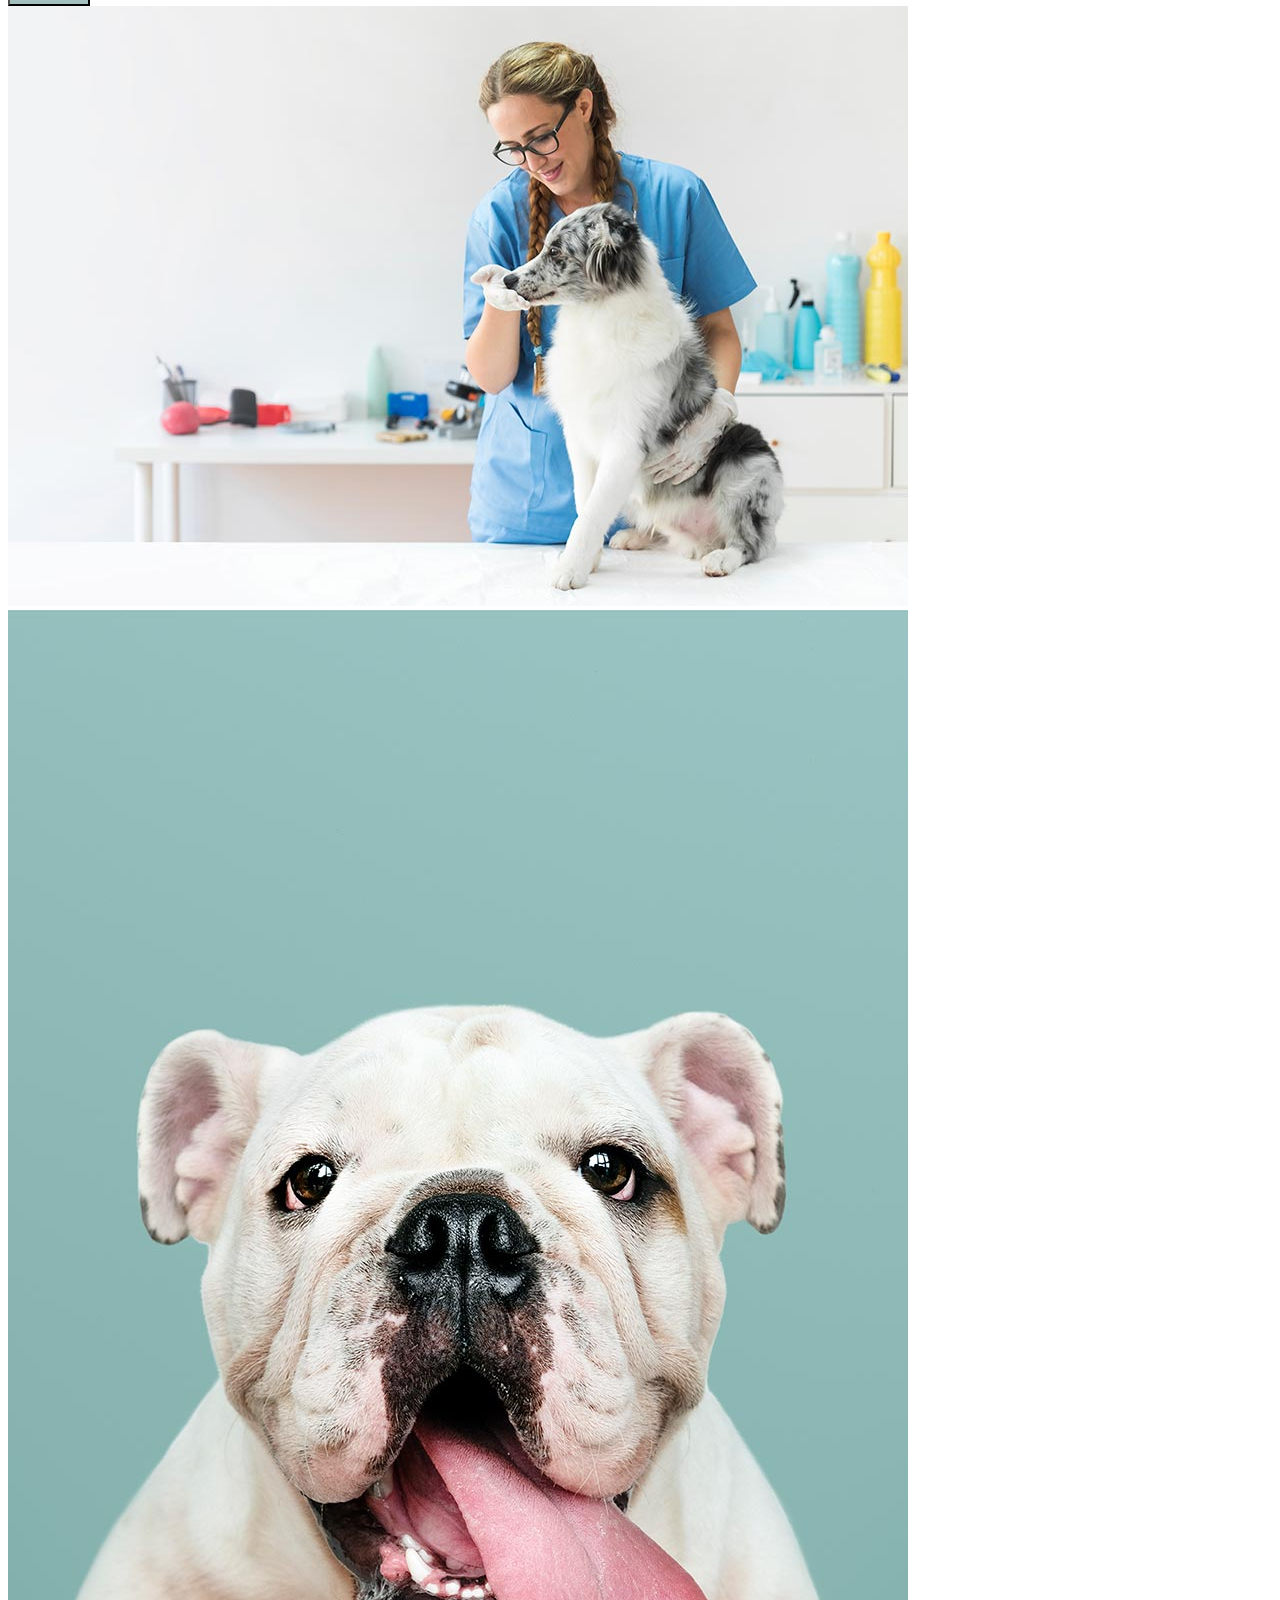
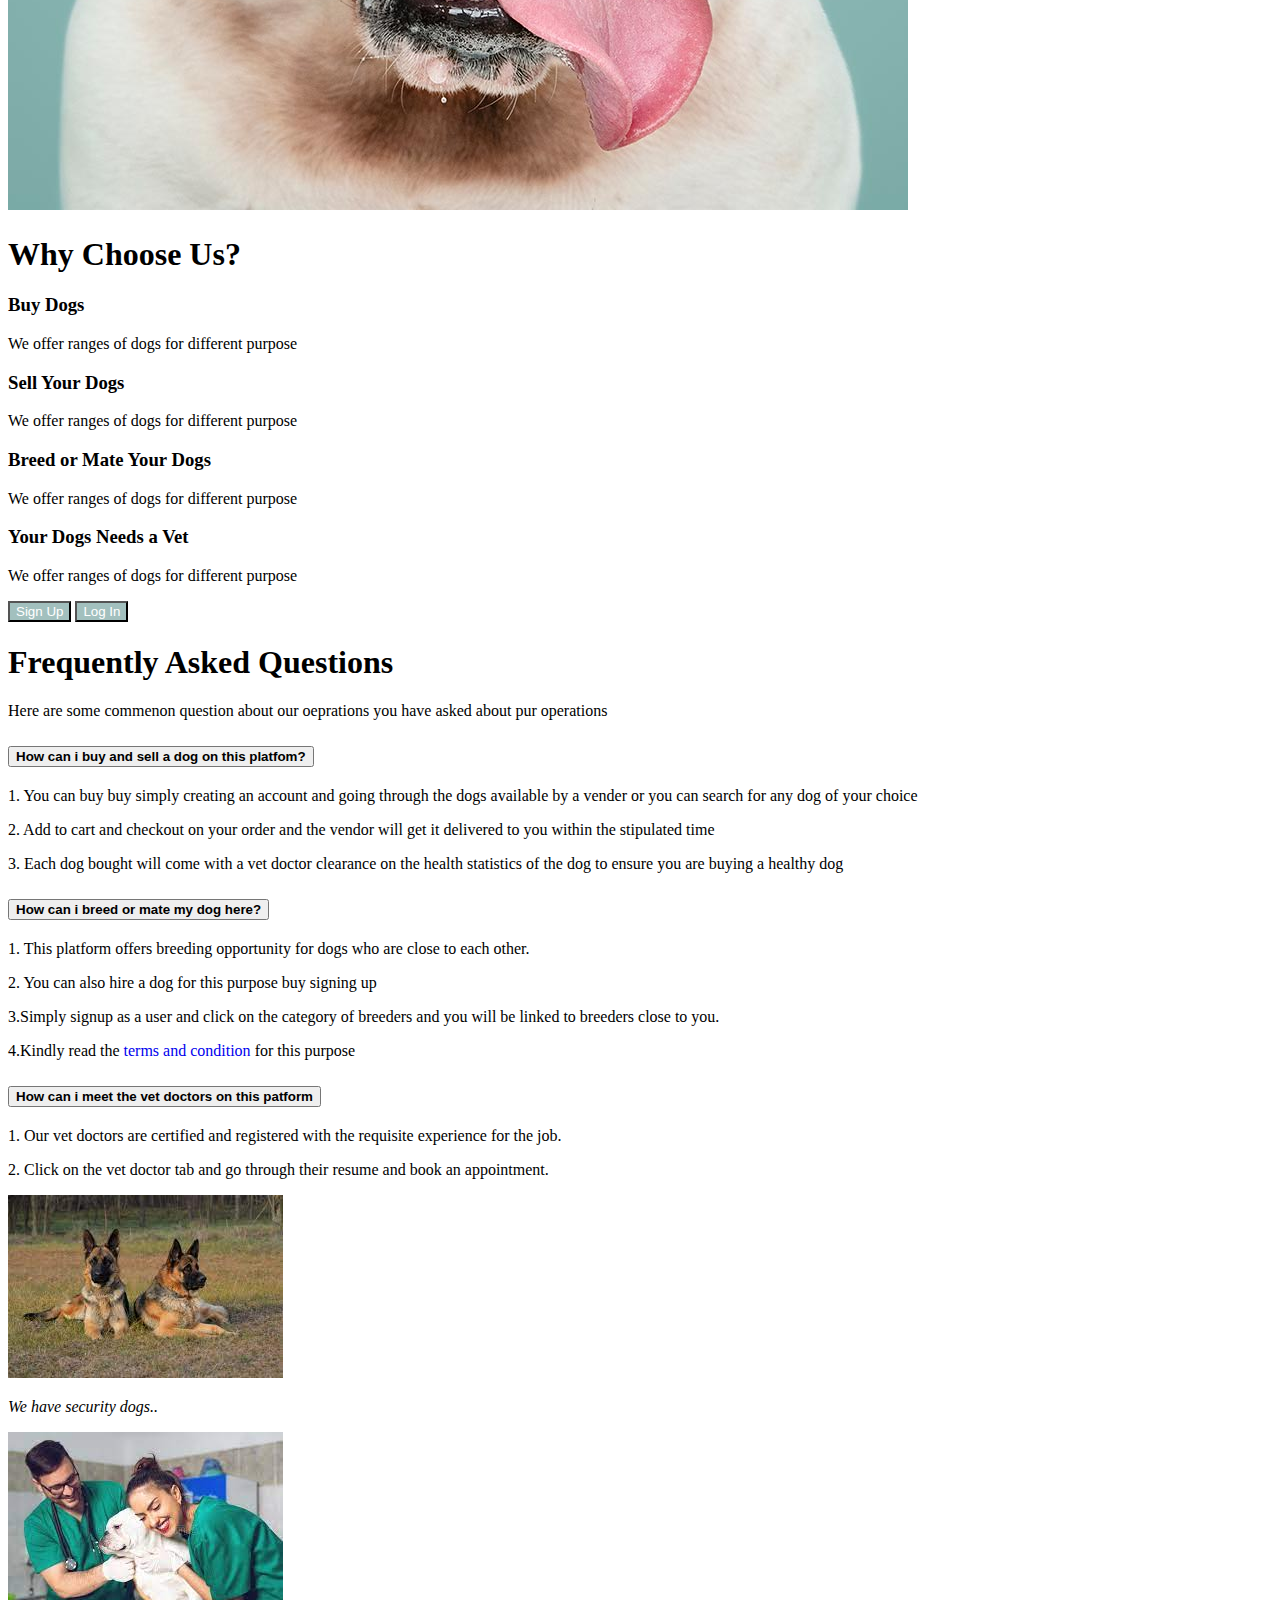
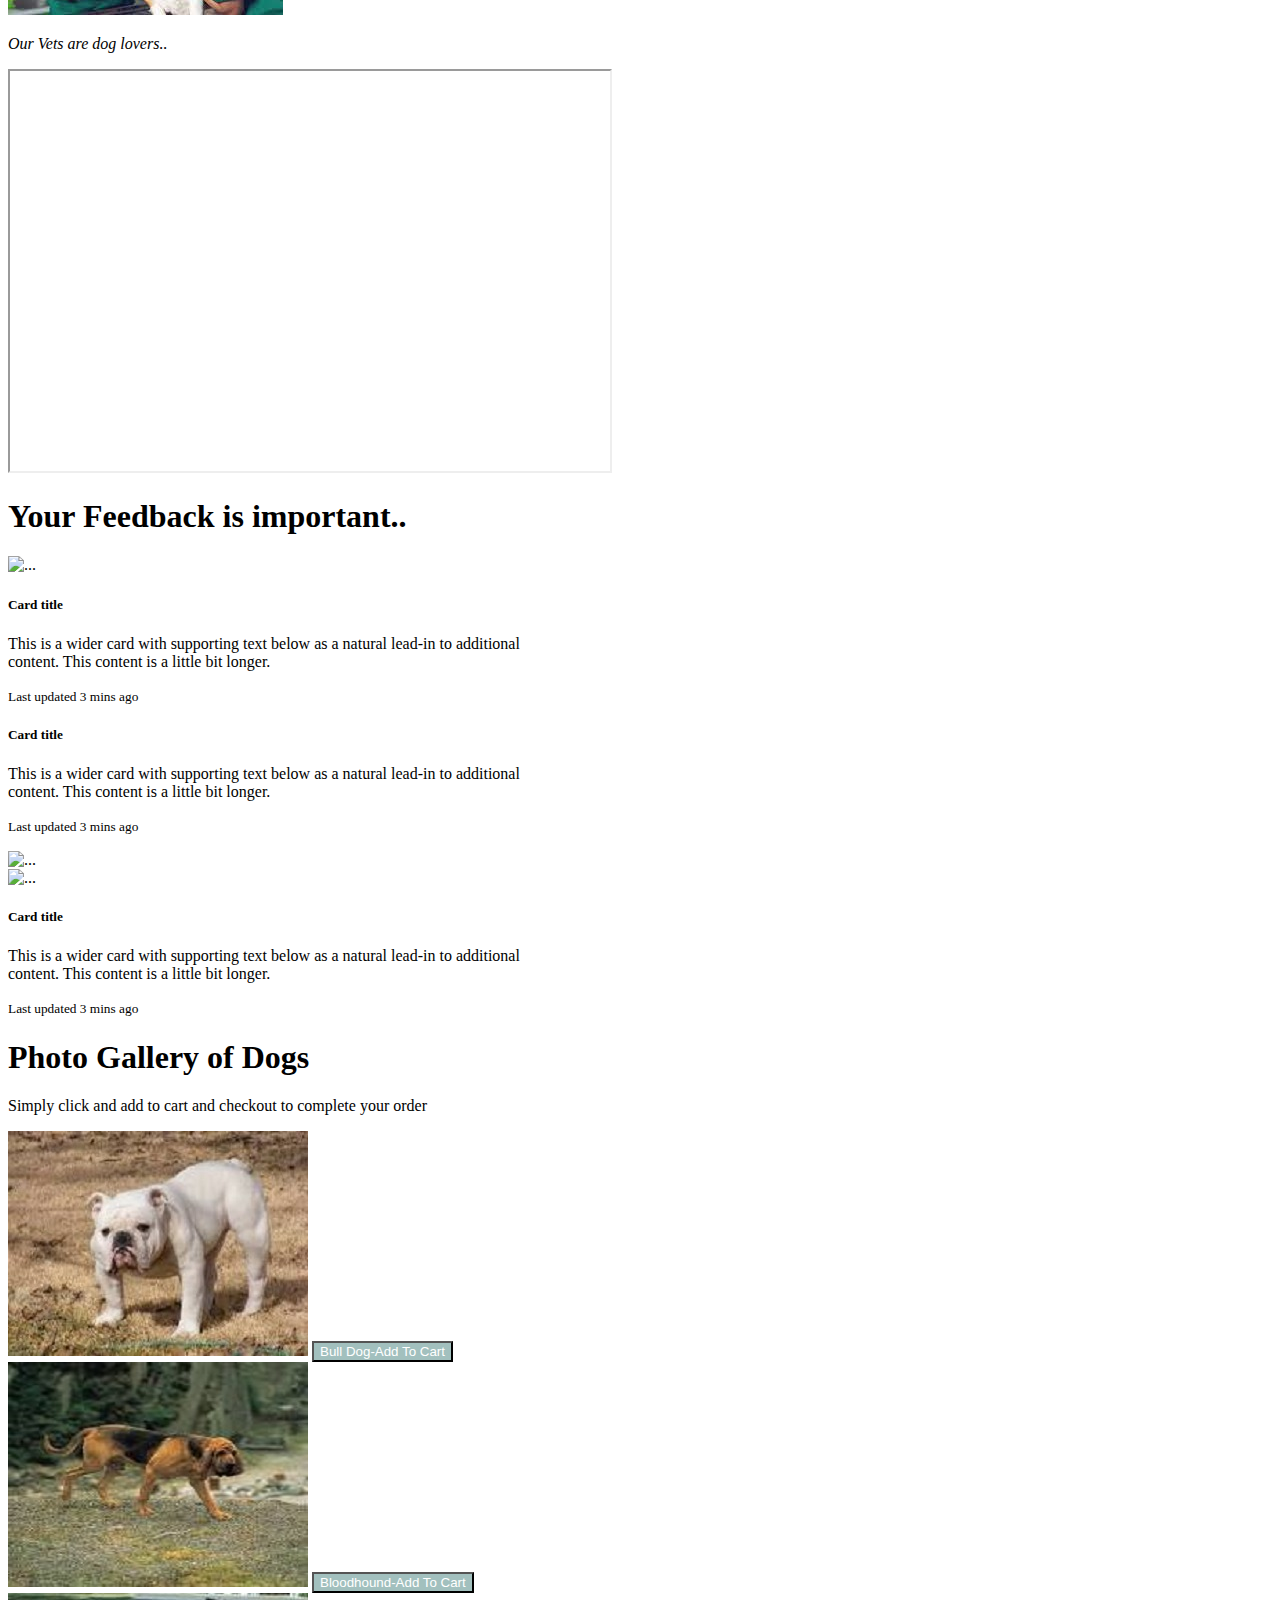
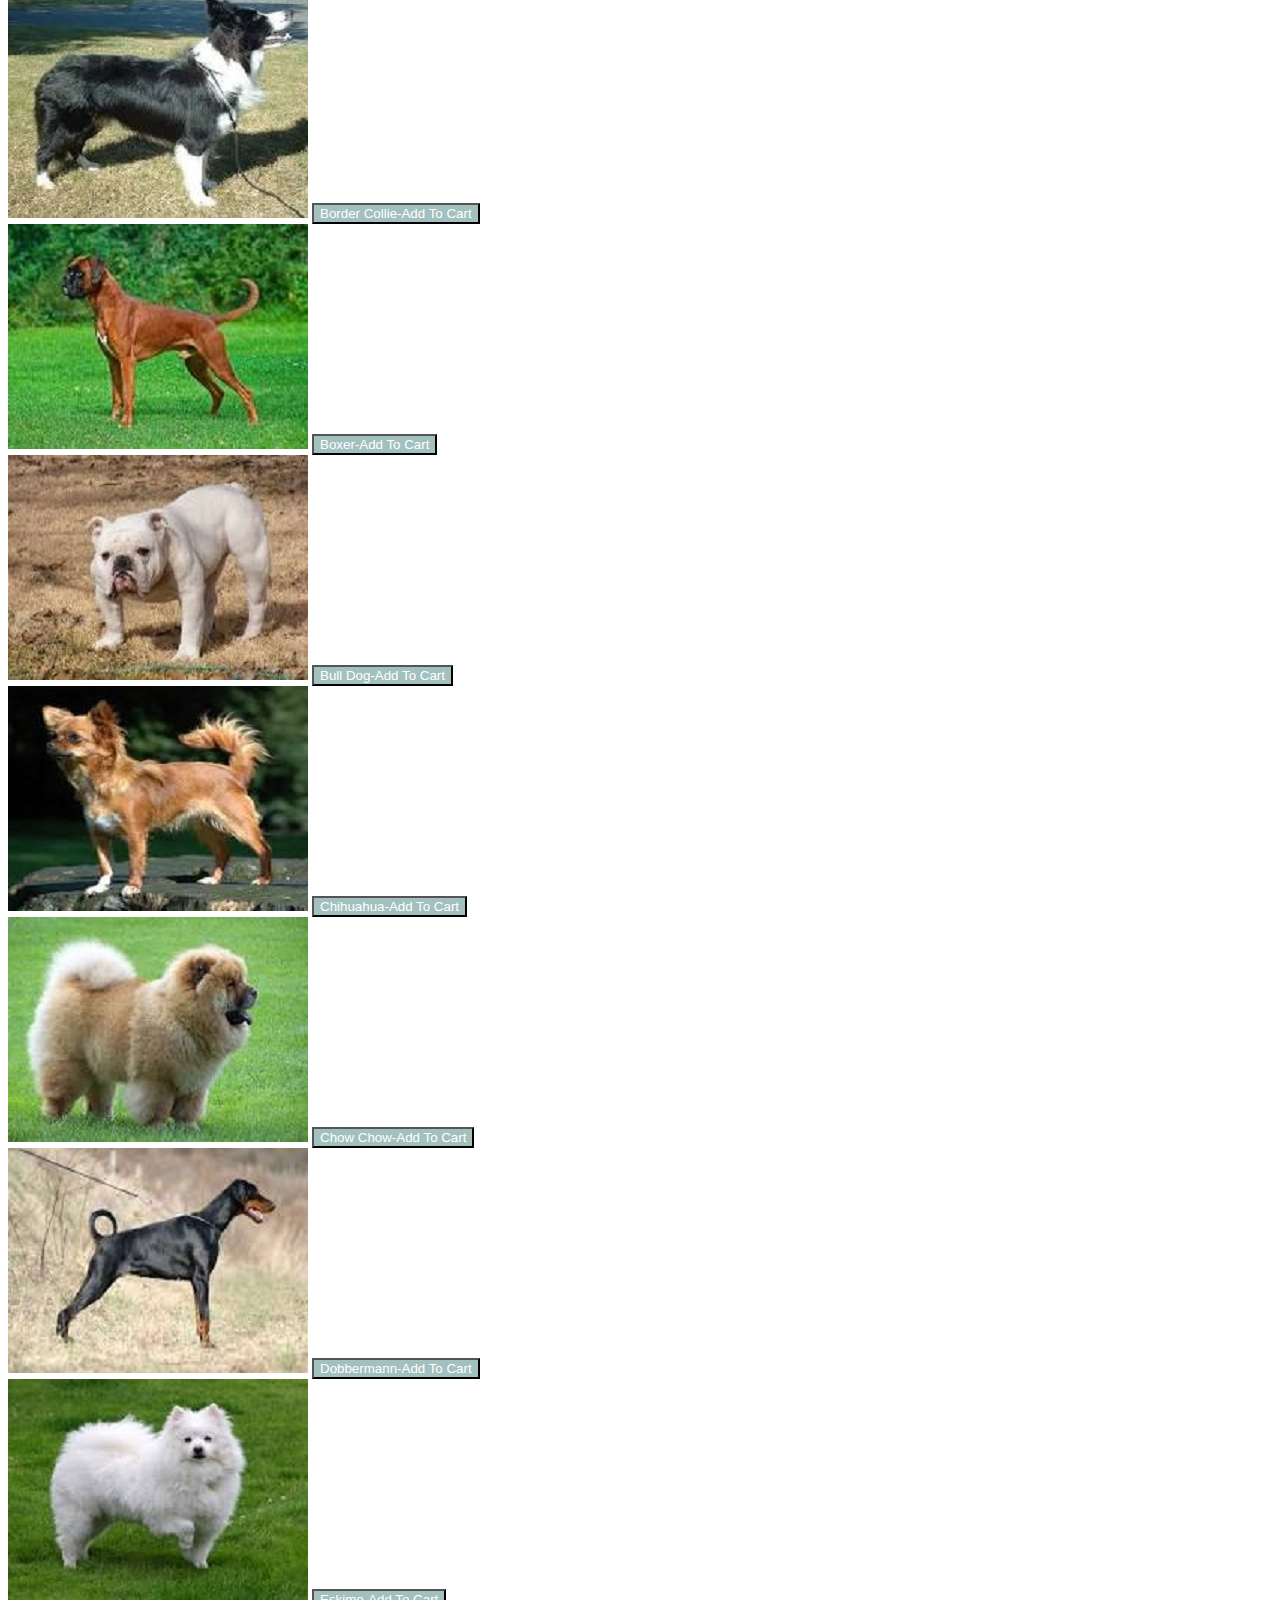
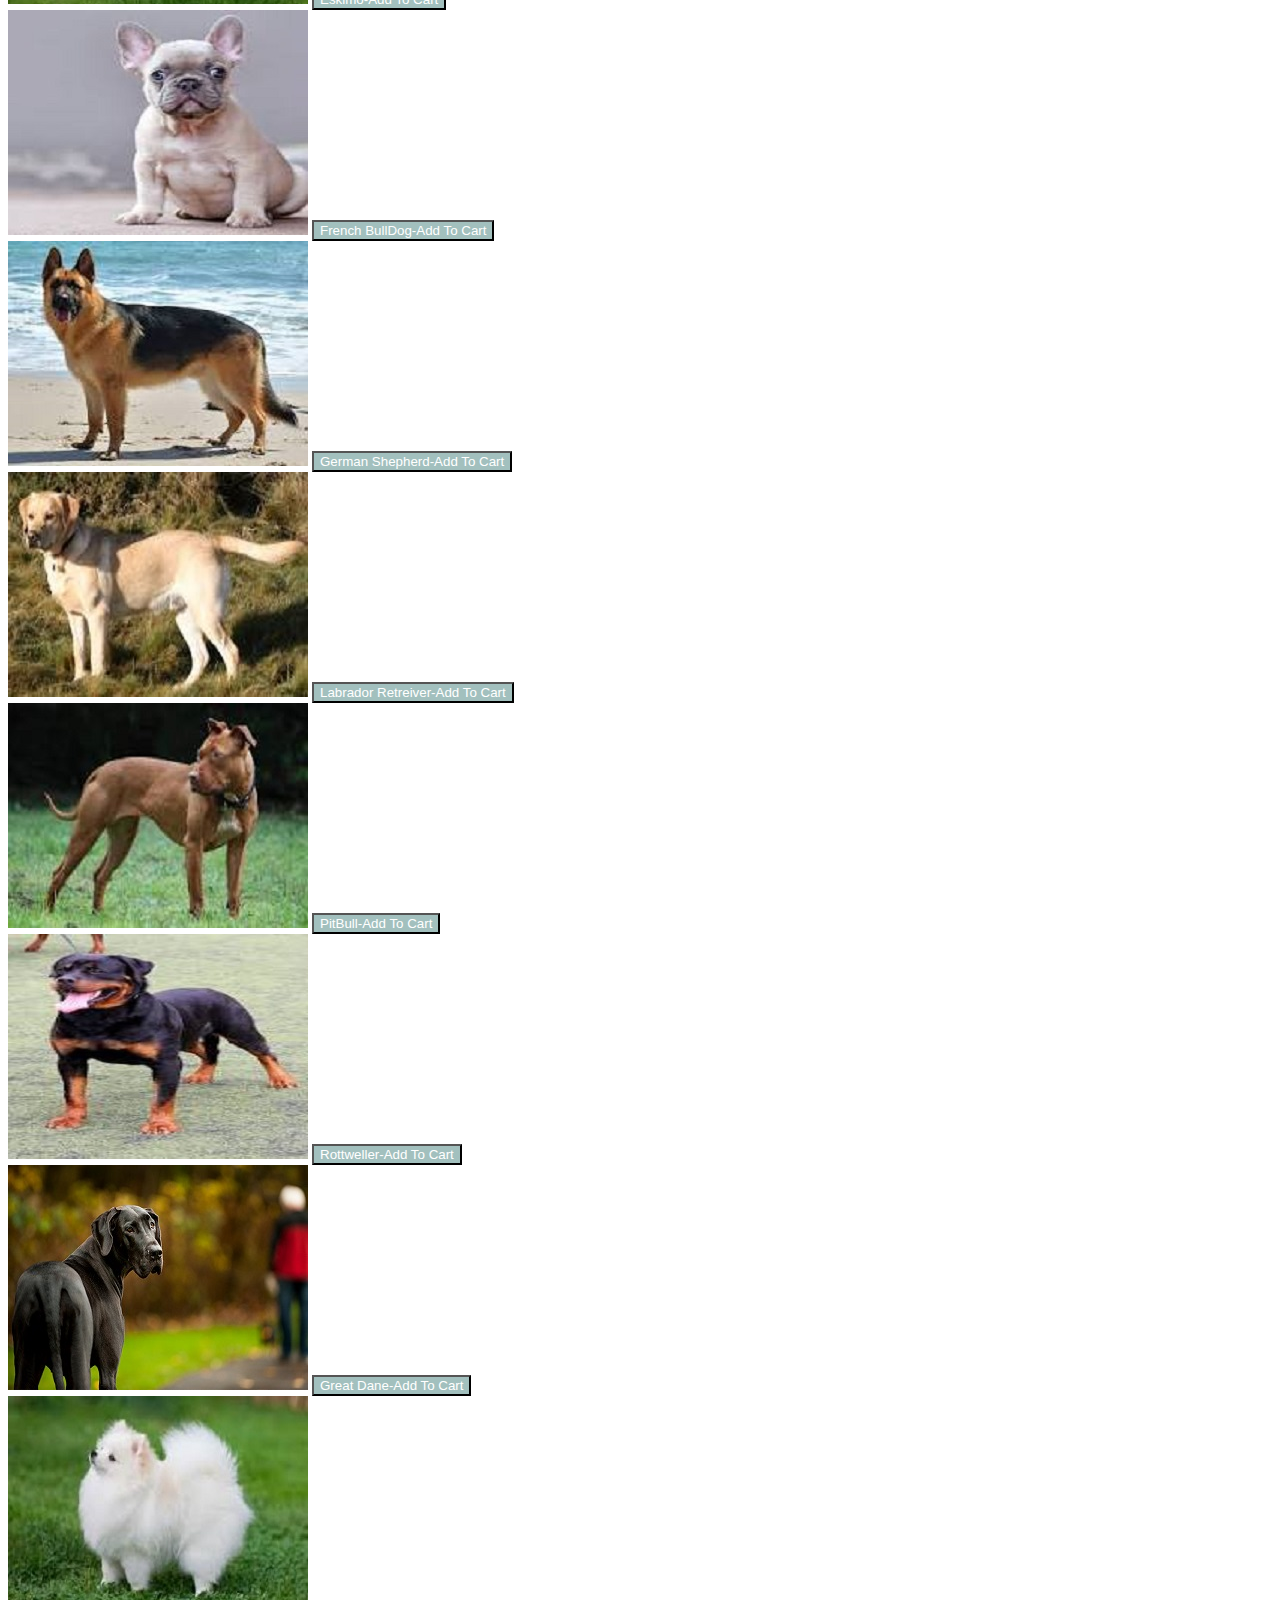
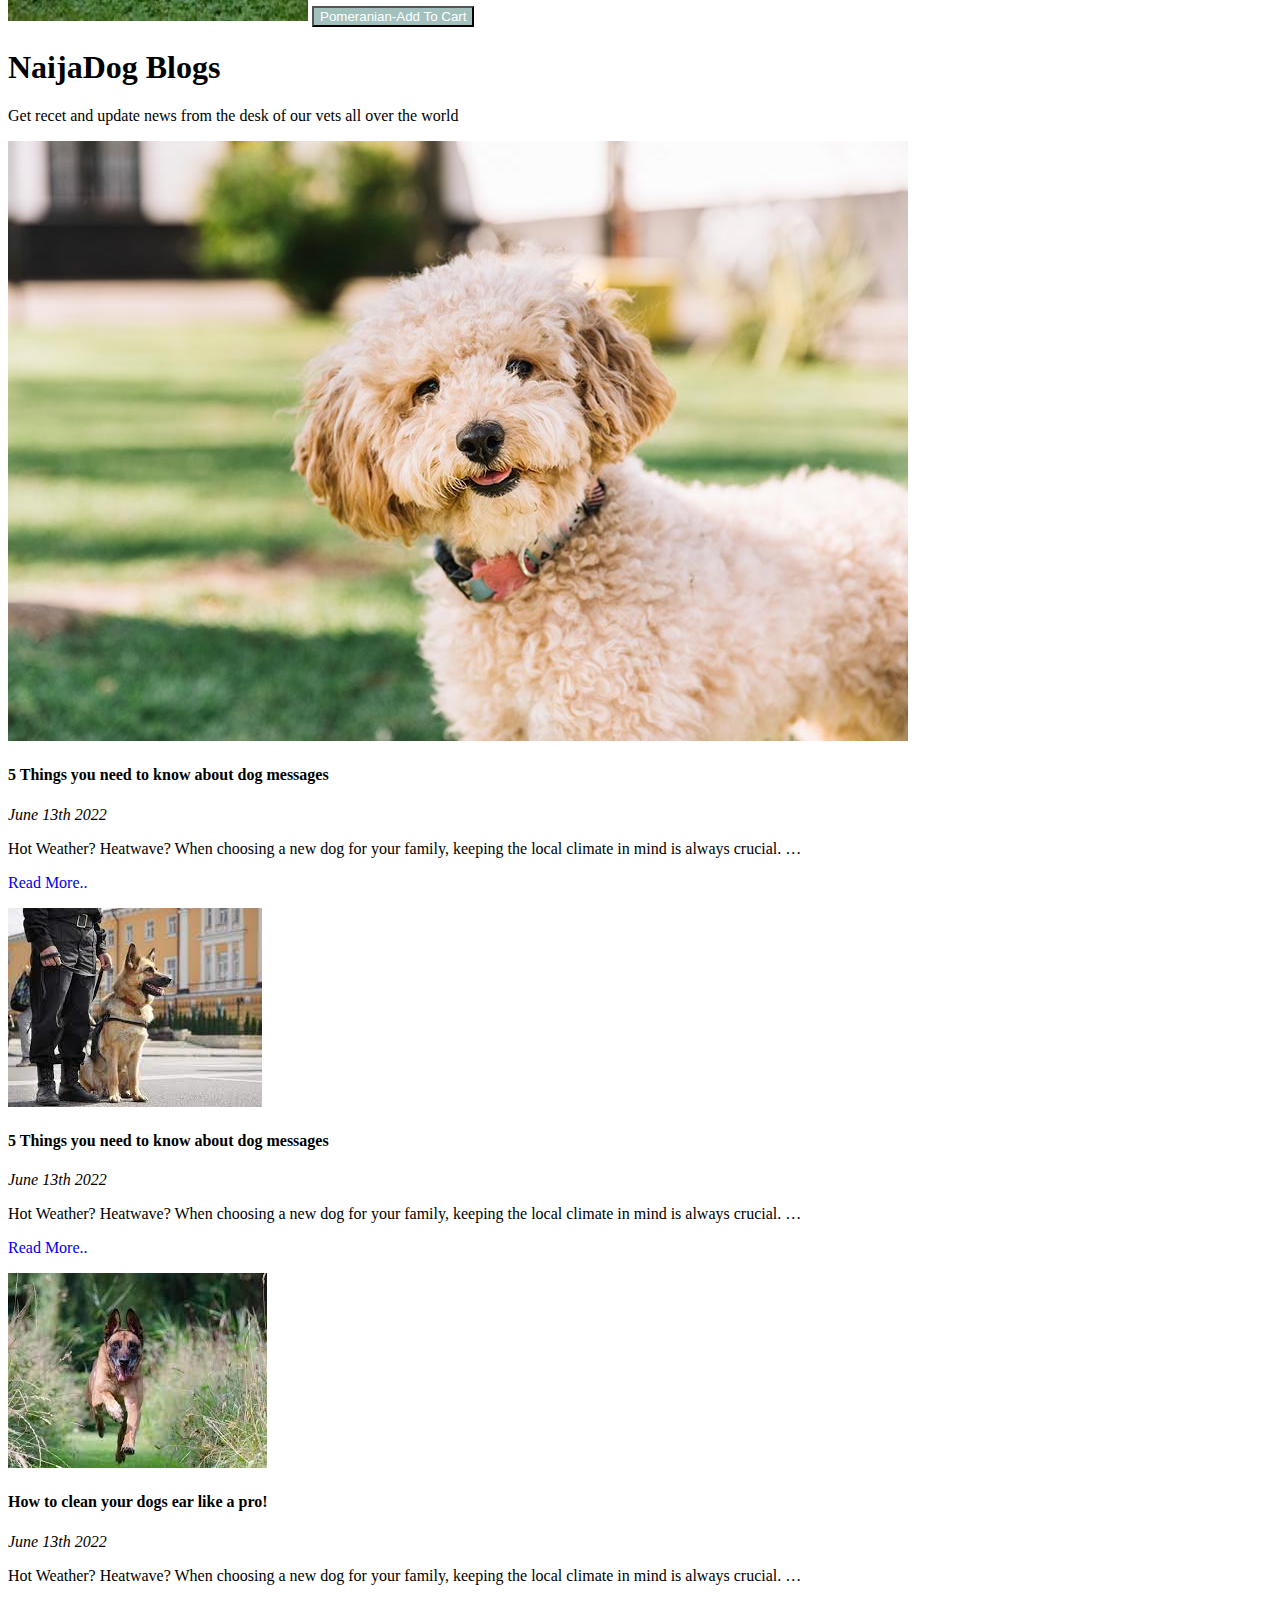
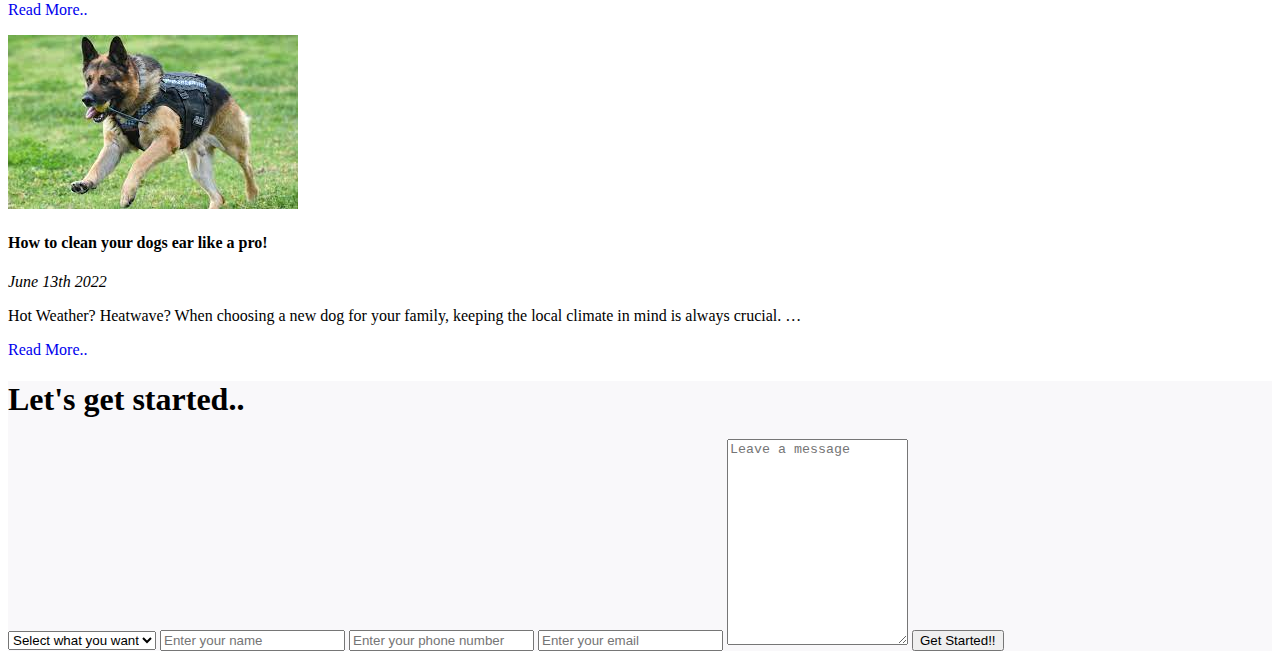
==== commit 7b85c9df: "i have added get started form that will the user to sign in through a modal" ====
--- a/index.html
+++ b/index.html
@@ -188,7 +188,7 @@
 						</div>
 					</div>
 
-					<button type="button" class="btn btn-fill  mt-5 rounded-pill px-5 me-3 btn-lg">Sign Up</button>
+					<button type="button" class="btn btn-fill  mt-5 rounded-pill px-5 me-5 btn-lg">Sign Up</button>
 					 <button type="button" class="btn btn-fill mt-5 rounded-pill px-5 btn-lg">Log In</button>
 				</div>
 			</div>
@@ -419,32 +419,98 @@
 						<div class="col-md-3">
 							<img src="images/dog6.jpg" alt="dogblog" class="img-fluid">
 						</div>
-						<div class="col-md-8"></div>
+						<div class="col-md-8">
+							<h4>5 Things you need to know about dog messages</h4>
+							<p><em>June 13th 2022</em></p>
+							<p>
+								Hot Weather? Heatwave? When choosing a new dog for your family, keeping the local climate in mind is always crucial. …
+							</p>
+							<p>
+								<a href="blogs.html" class="link-secondary">Read More..</a>
+							</p>
+						</div>
 					</div>
 				</div>
 				<div class="col-md-6">
 					<div class="row">
-						<div class="col-md-3"></div>
-						<div class="col-md-8"></div>
+						<div class="col-md-3">
+							<img src="images/security2.jpg" alt="dogblog" class="img-fluid">
+						</div>
+						<div class="col-md-8">
+							<h4>5 Things you need to know about dog messages</h4>
+							<p><em>June 13th 2022</em></p>
+							<p>
+								Hot Weather? Heatwave? When choosing a new dog for your family, keeping the local climate in mind is always crucial. …
+							</p>
+							<p>
+								<a href="blogs.html" class="link-secondary">Read More..</a>
+							</p>
+						</div>
 					</div>
 				</div>
 			</div>
 			<div class="row">
 				<div class="col-md-6">
 					<div class="row">
-						<div class="col-md-3"></div>
-						<div class="col-md-8"></div>
-					</div>
-				</div>
-				<div class="col-md-6">
+						<div class="col-md-3">
+							<img src="images/security3.jpg" alt="dogblog" class="img-fluid">
+						</div>
+						<div class="col-md-8">
+							<h4>How to clean your dogs ear like a pro!</h4>
+							<p><em>June 13th 2022</em></p>
+							<p>
+								Hot Weather? Heatwave? When choosing a new dog for your family, keeping the local climate in mind is always crucial. …
+							</p>
+							<p>
+								<a href="blogs.html" class="link-secondary">Read More..</a>
+							</p>
+						</div>
+					</div>
+				</div>
+				<div class="col-md-6 mb-3">
 					<div class="row">
-						<div class="col-md-3"></div>
-						<div class="col-md-8"></div>
-					</div>
-				</div>
-			</div>
-		</div>
-	
+						<div class="col-md-3">
+							<img src="images/security4.jpg" alt="dogblog" class="img-fluid">
+						</div>
+						<div class="col-md-8">
+							<h4>How to clean your dogs ear like a pro!</h4>
+							<p><em>June 13th 2022</em></p>
+							<p>
+								Hot Weather? Heatwave? When choosing a new dog for your family, keeping the local climate in mind is always crucial. …
+							</p>
+							<p>
+								<a href="blogs.html" class="link-secondary">Read More..</a>
+							</p>
+						</div>
+					</div>
+				</div>
+			</div>
+		</div>
+
+		<!-- Let's get started section This will be linked to a modal for registration -->
+		<div class="container mt-5">
+			<div class="row">
+				<div class="col-md-6 bgConsult"></div>
+				<div class="col-md-6 banner-bg">
+					<h1 class="text-center">Let's get started..</h1>
+					<form>
+						<select class="form-select">
+							<option value="">Select what you want</option>
+							<option value="buy">Buy dog</option>
+							<option value="sell">Sell dog</option>
+							<option value="breed">Breed dog</option>
+							<option value="vet">Vet Doctor</option>
+						</select>
+						<input type="text" name="name" value="" placeholder="Enter your name" class="form-control mt-3">
+						<input type="number" name="phonenos" value="" placeholder="Enter your phone number" class="form-control mt-3">
+						<input type="email" name=" email" class="form-control mt-3" placeholder="Enter your email">
+
+						<textarea class="form-control mt-3" placeholder="Leave a message" style="height:200px;"></textarea>
+						<button type="button" class="w-100 rounded-pill btn btn-secondary mt-3 btn-lg">Get Started!!</button>
+					</form>
+				</div>
+			</div>
+		</div>	
 
 
 		<script type="text/javascript" language="javascript" src="bootstrap/js/bootstrap.bundle.js "></script>
--- a/css/style.css
+++ b/css/style.css
@@ -17,13 +17,12 @@
 	font-family: 'Montserrat','Poppins','Ubuntu'sans-serif;;
 	
 }
-/*h1 h2 h3 h4 h5 h6{
-	color: white !important;
-
+a{
+	text-decoration: none !important;
 }
-p{
-	color: lightgrey;
-}*/
+a:hover{
+	color: rgb(162, 192, 190) !important;
+}
 /*==============
 nav section
 ===============*/
@@ -76,4 +75,14 @@
 .dogsTransform{
 	transform: scale(1.4);
 	transition: all 0.5s ease-in-out; 
+}
+/*==============
+consultation
+===============*/
+.bgConsult{
+	background-image: url("../images/dog3.jpg");
+	background-attachment: fixed;
+	background-position: cover;
+	background-repeat: no-repeat;
+	background-size: 100% 100%;
 }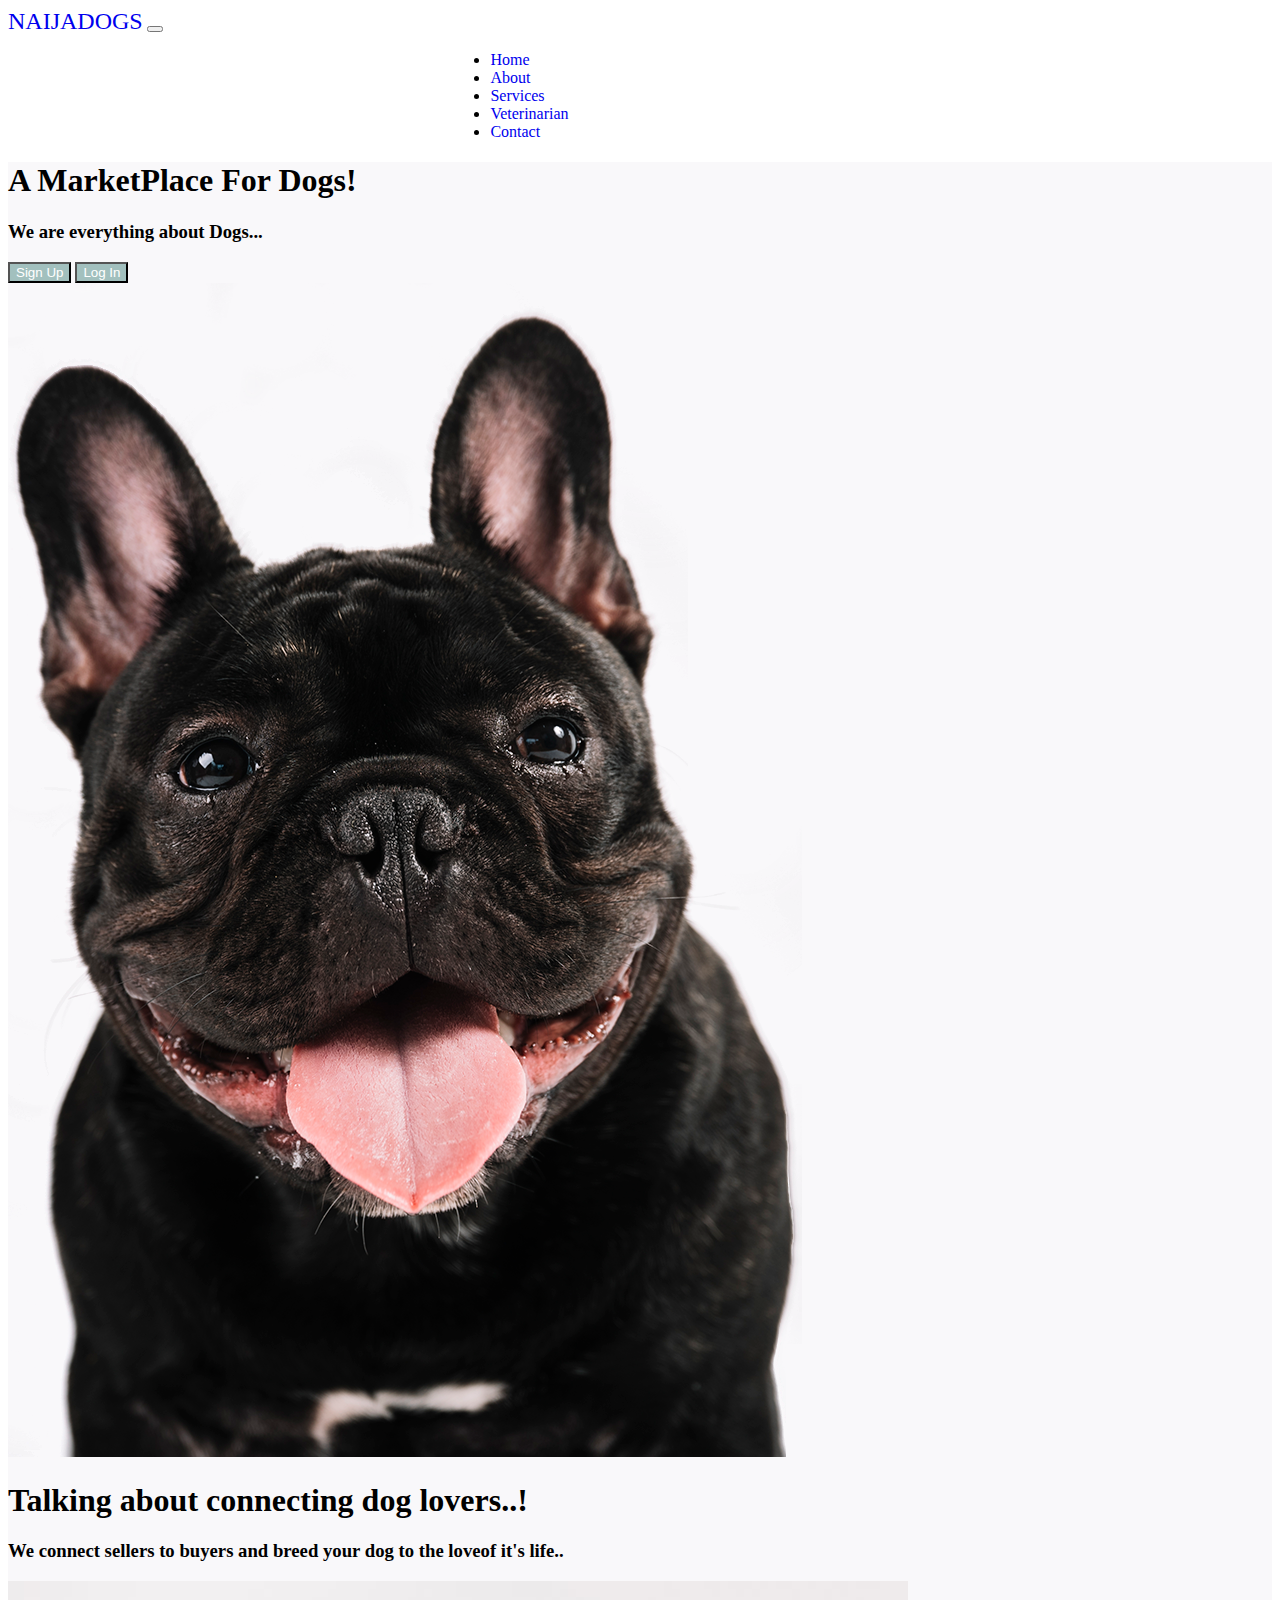
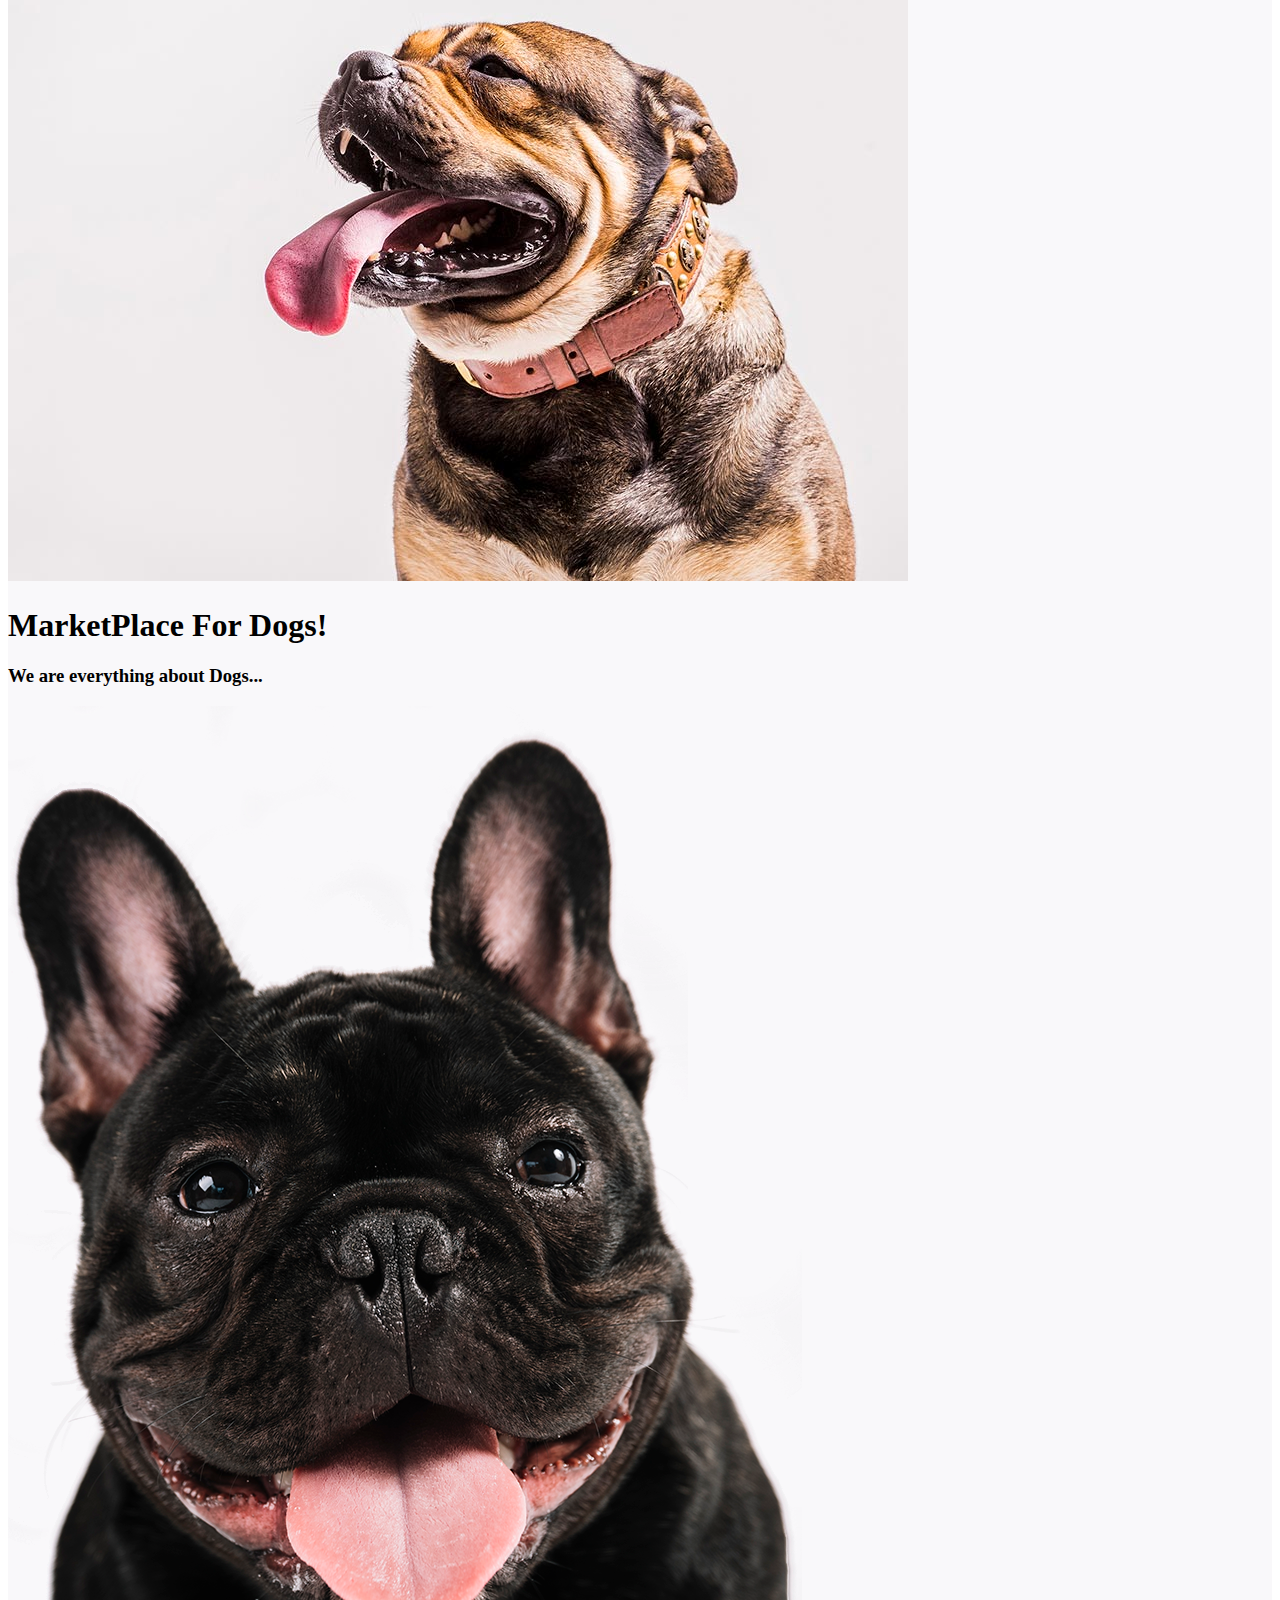
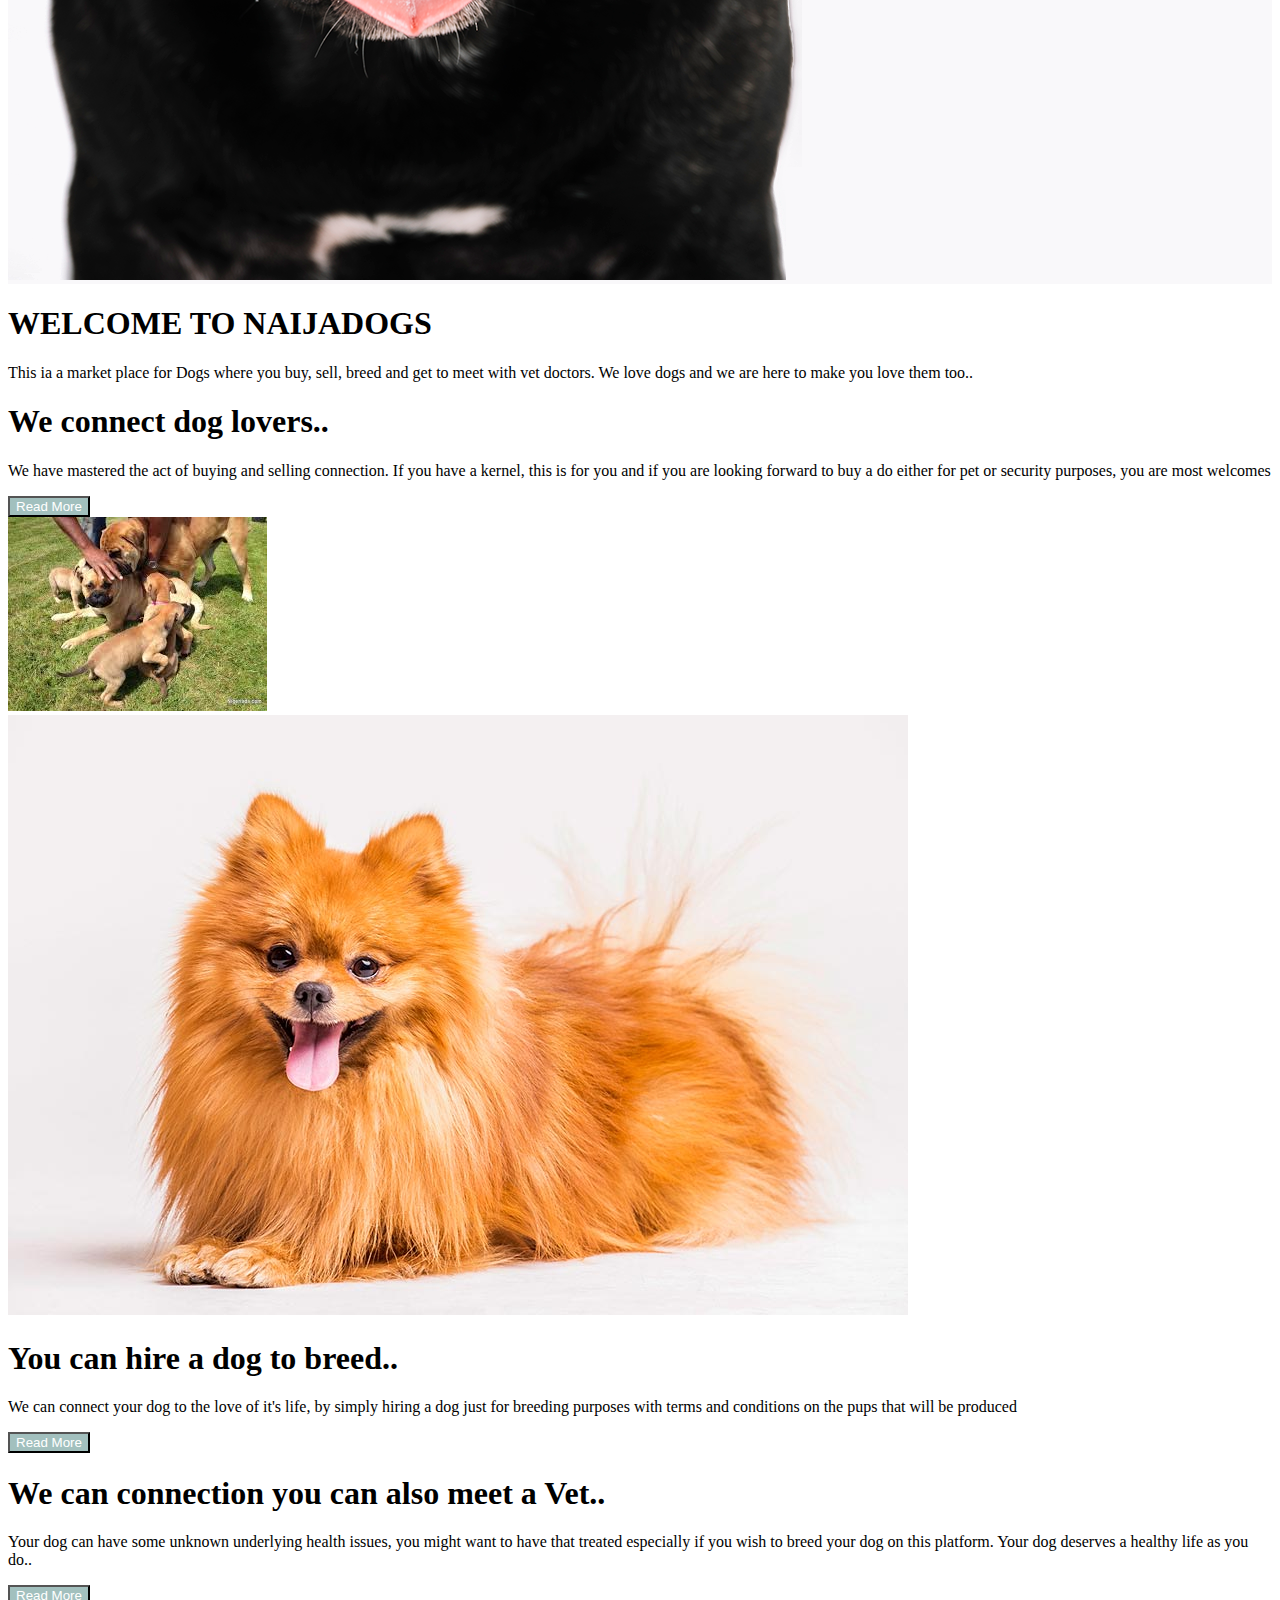
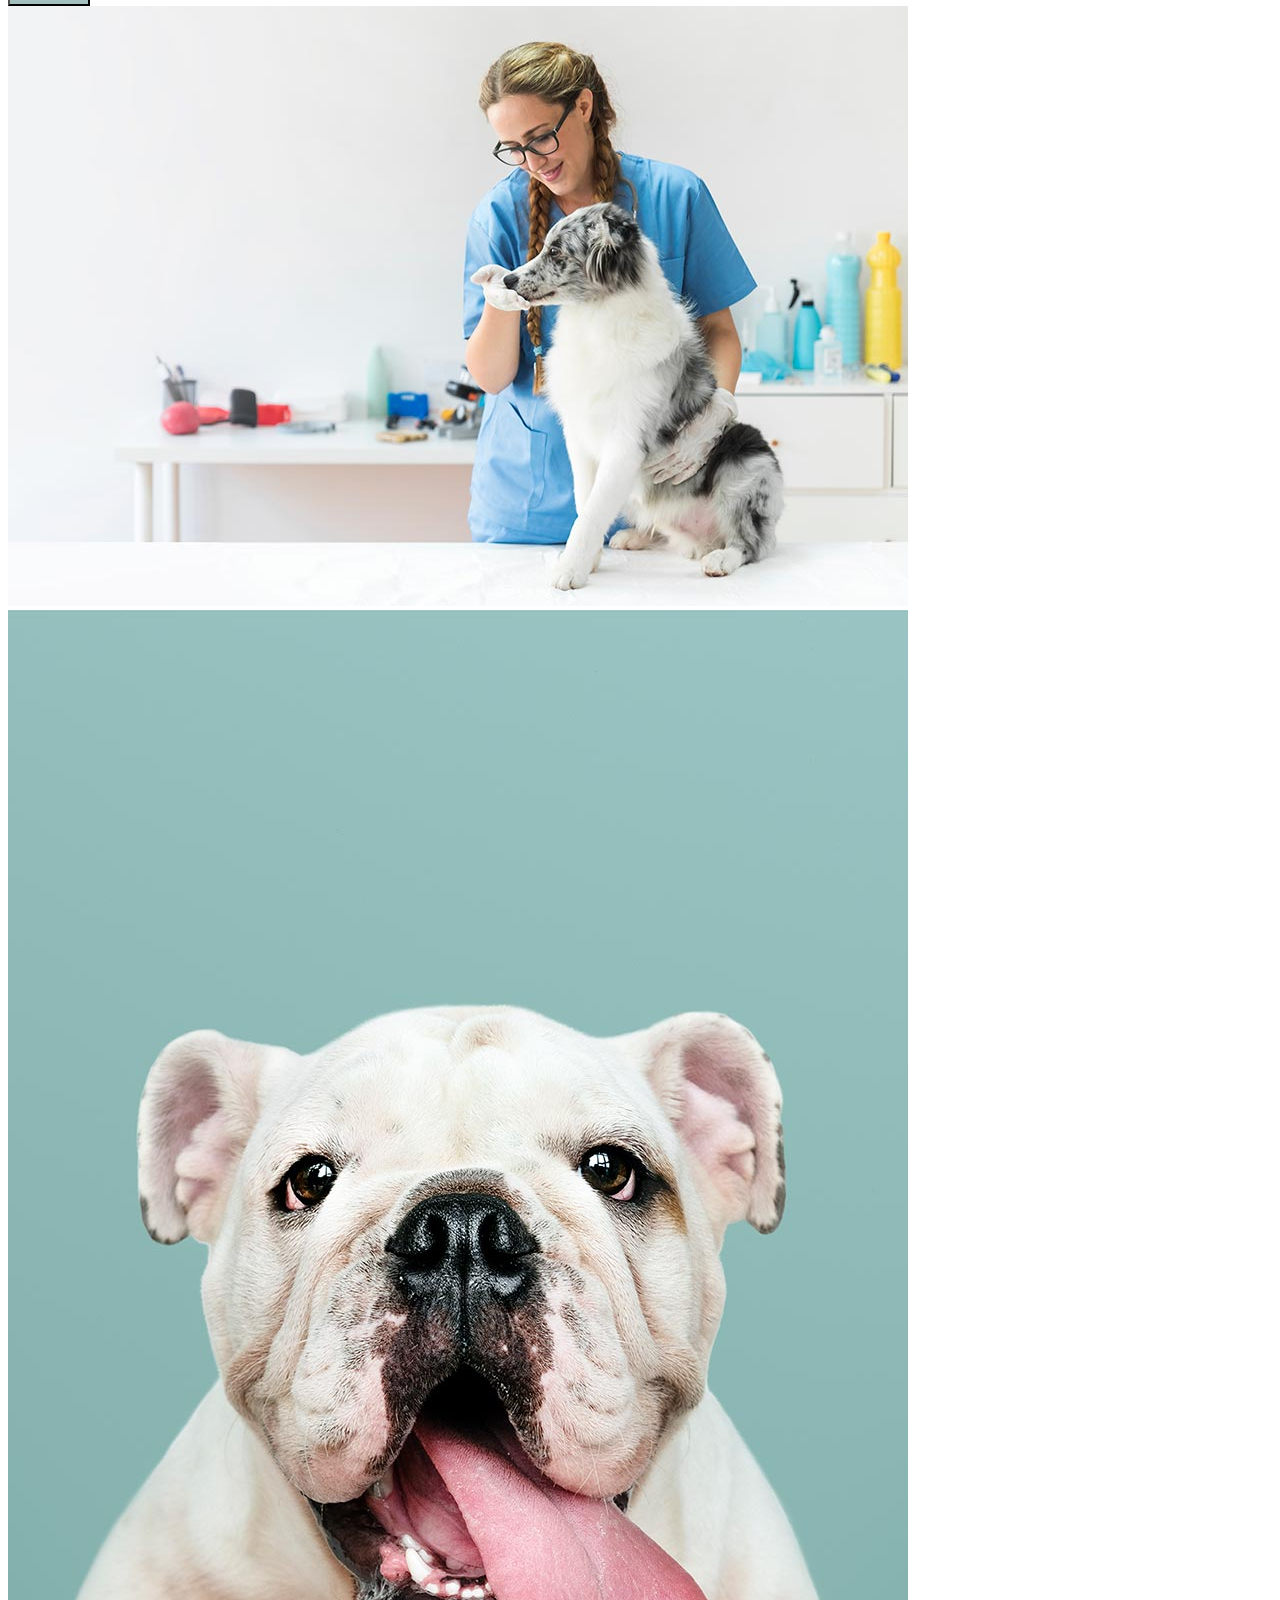
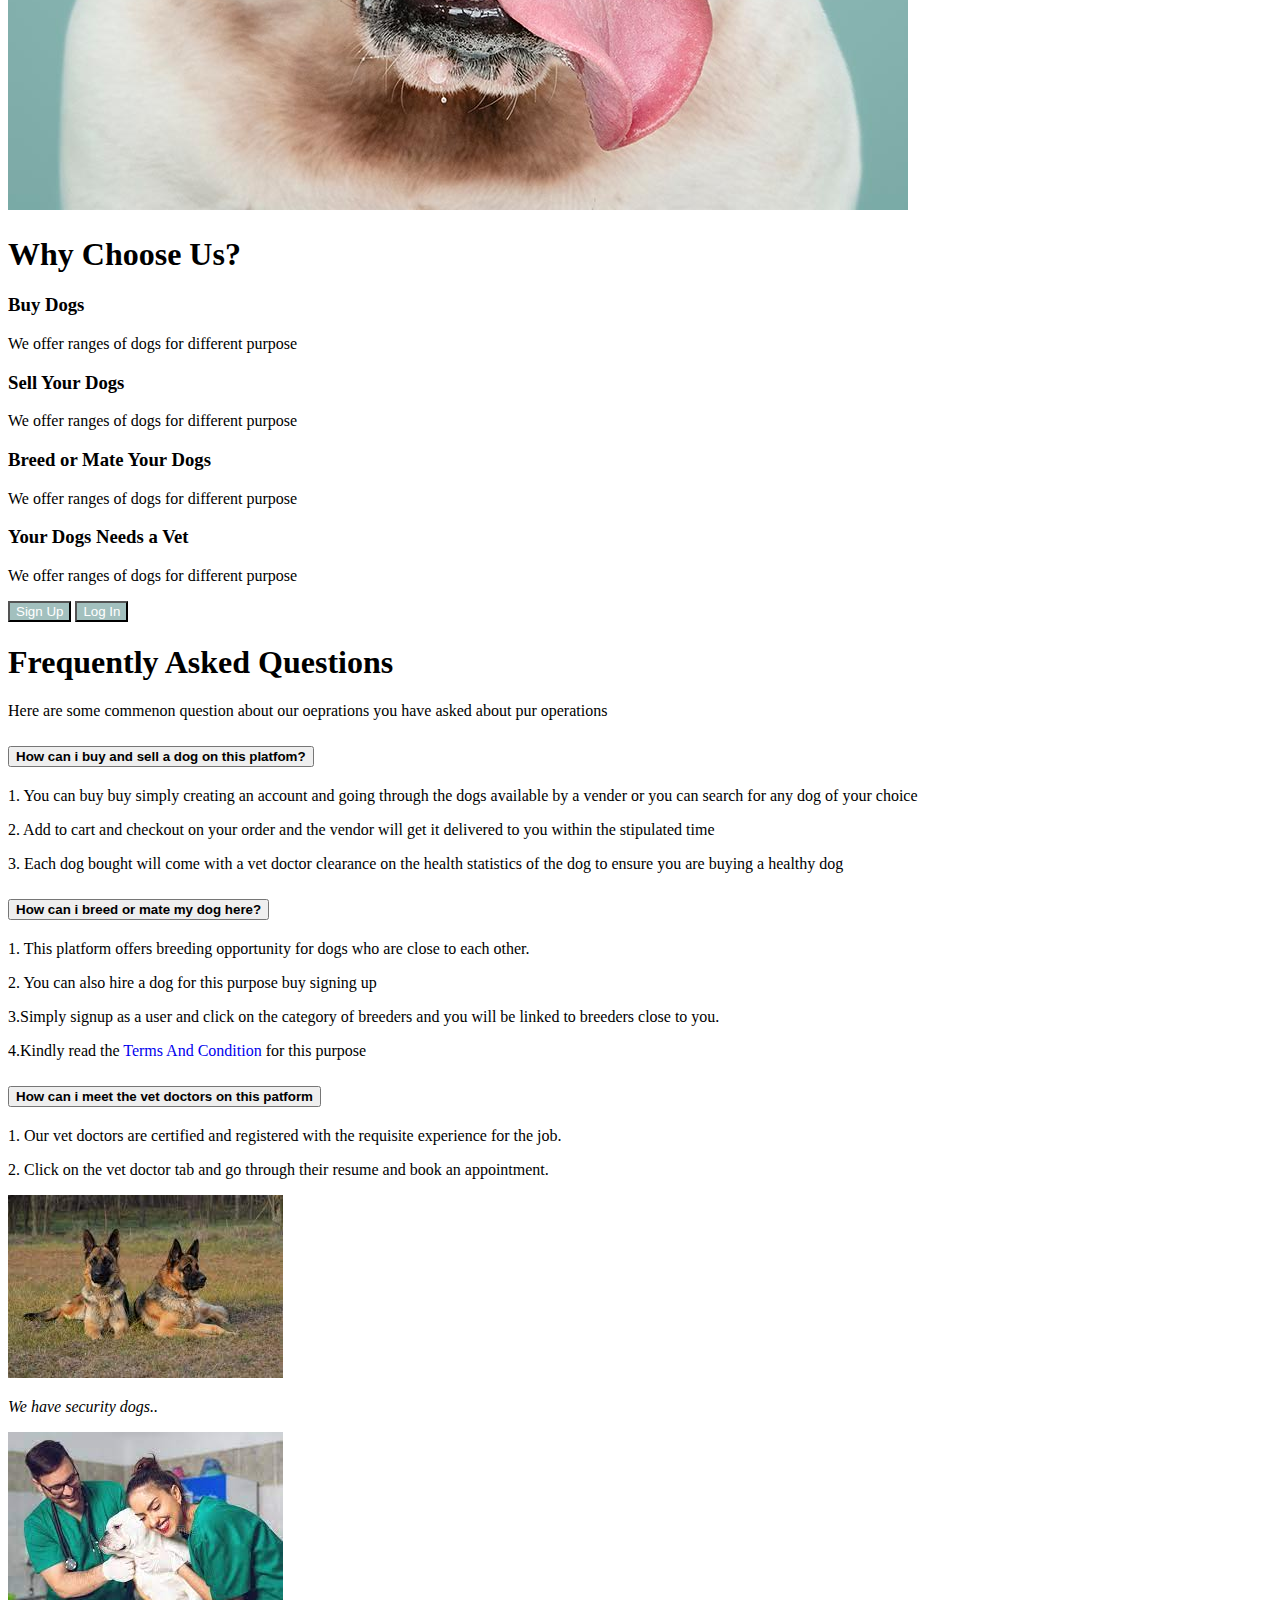
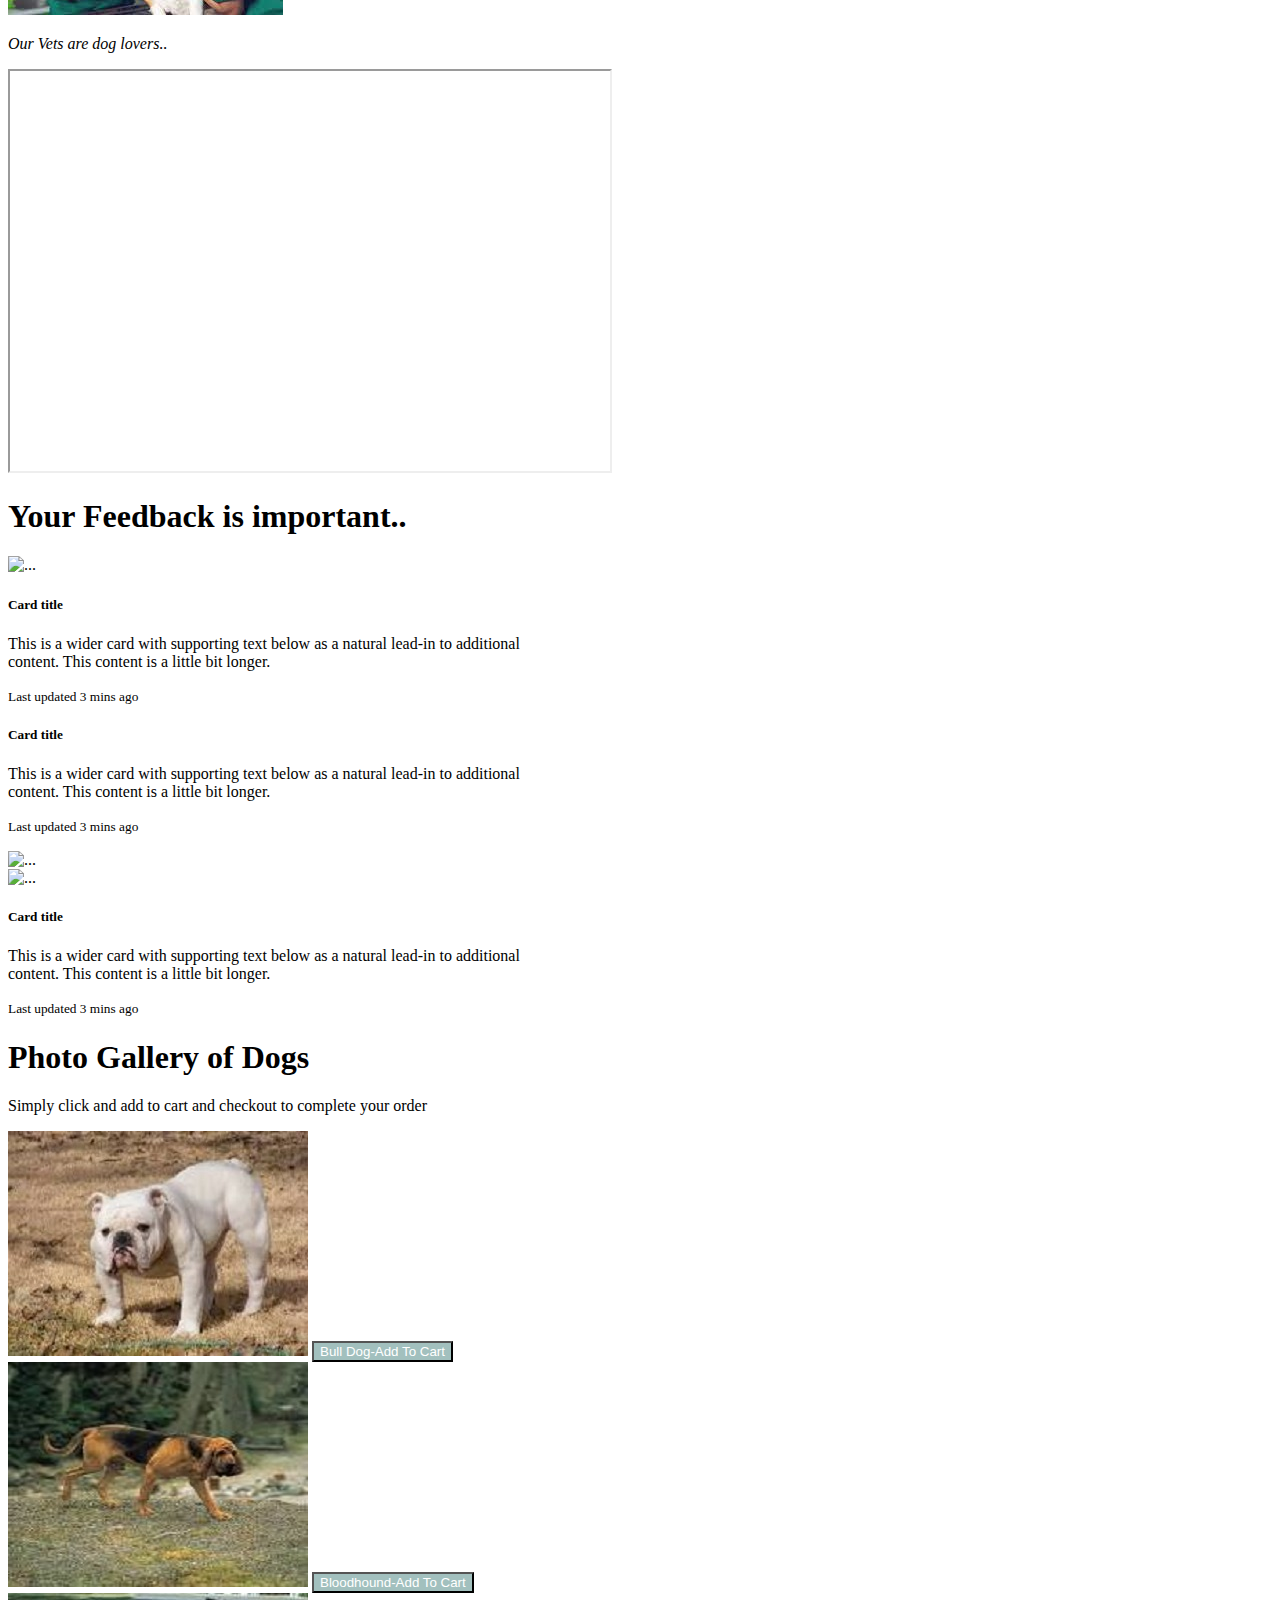
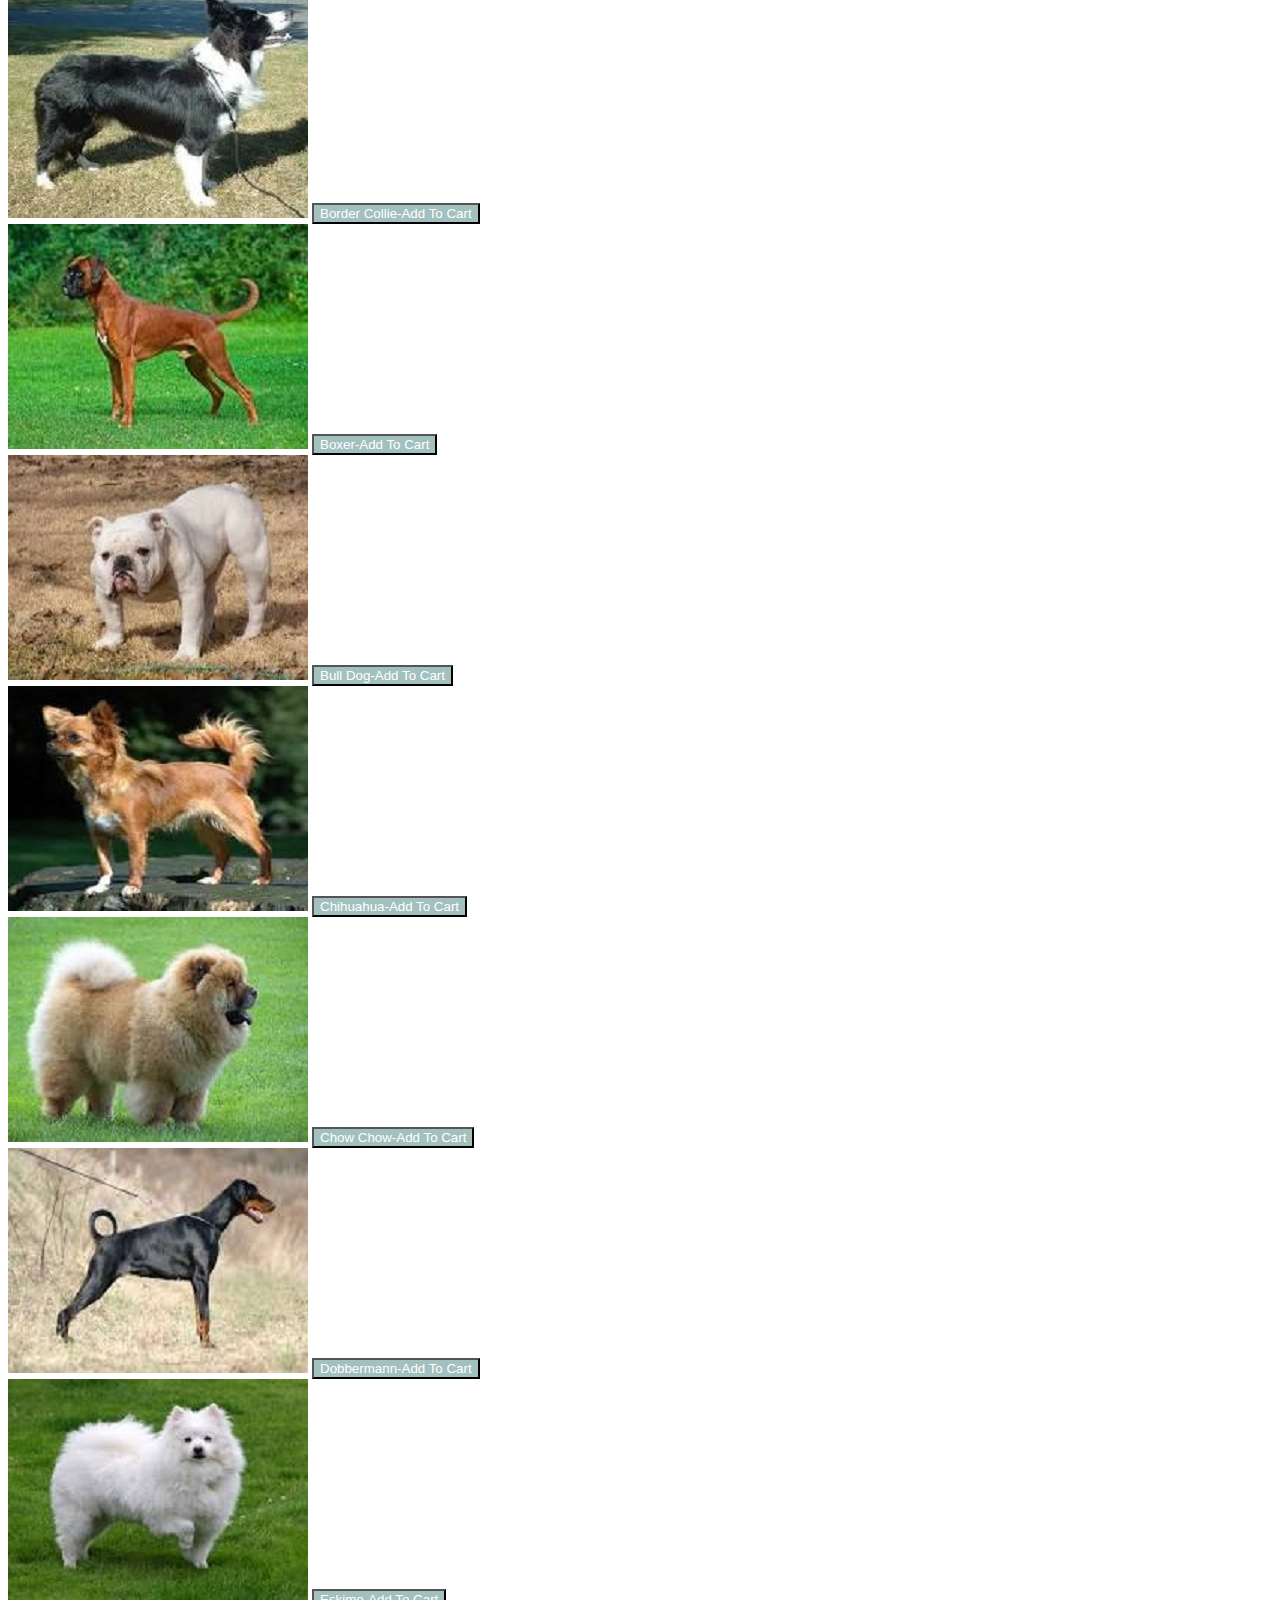
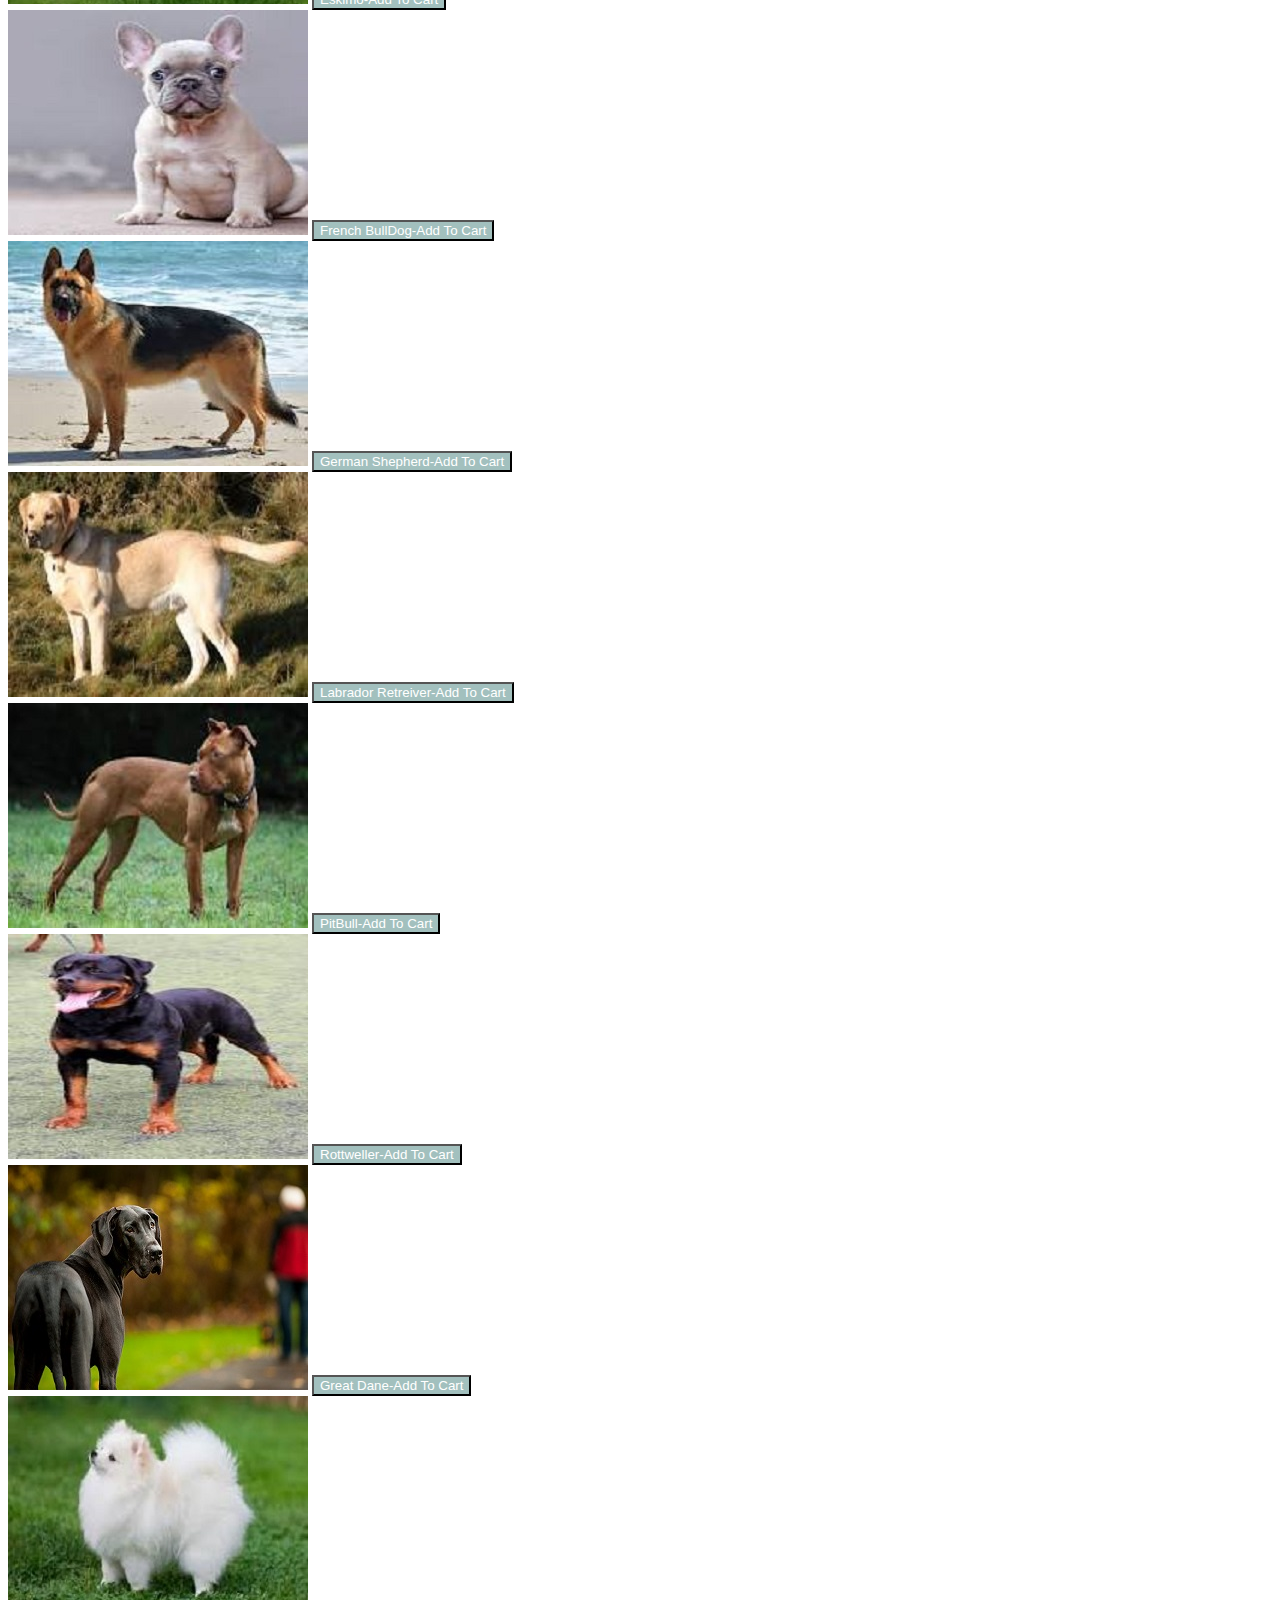
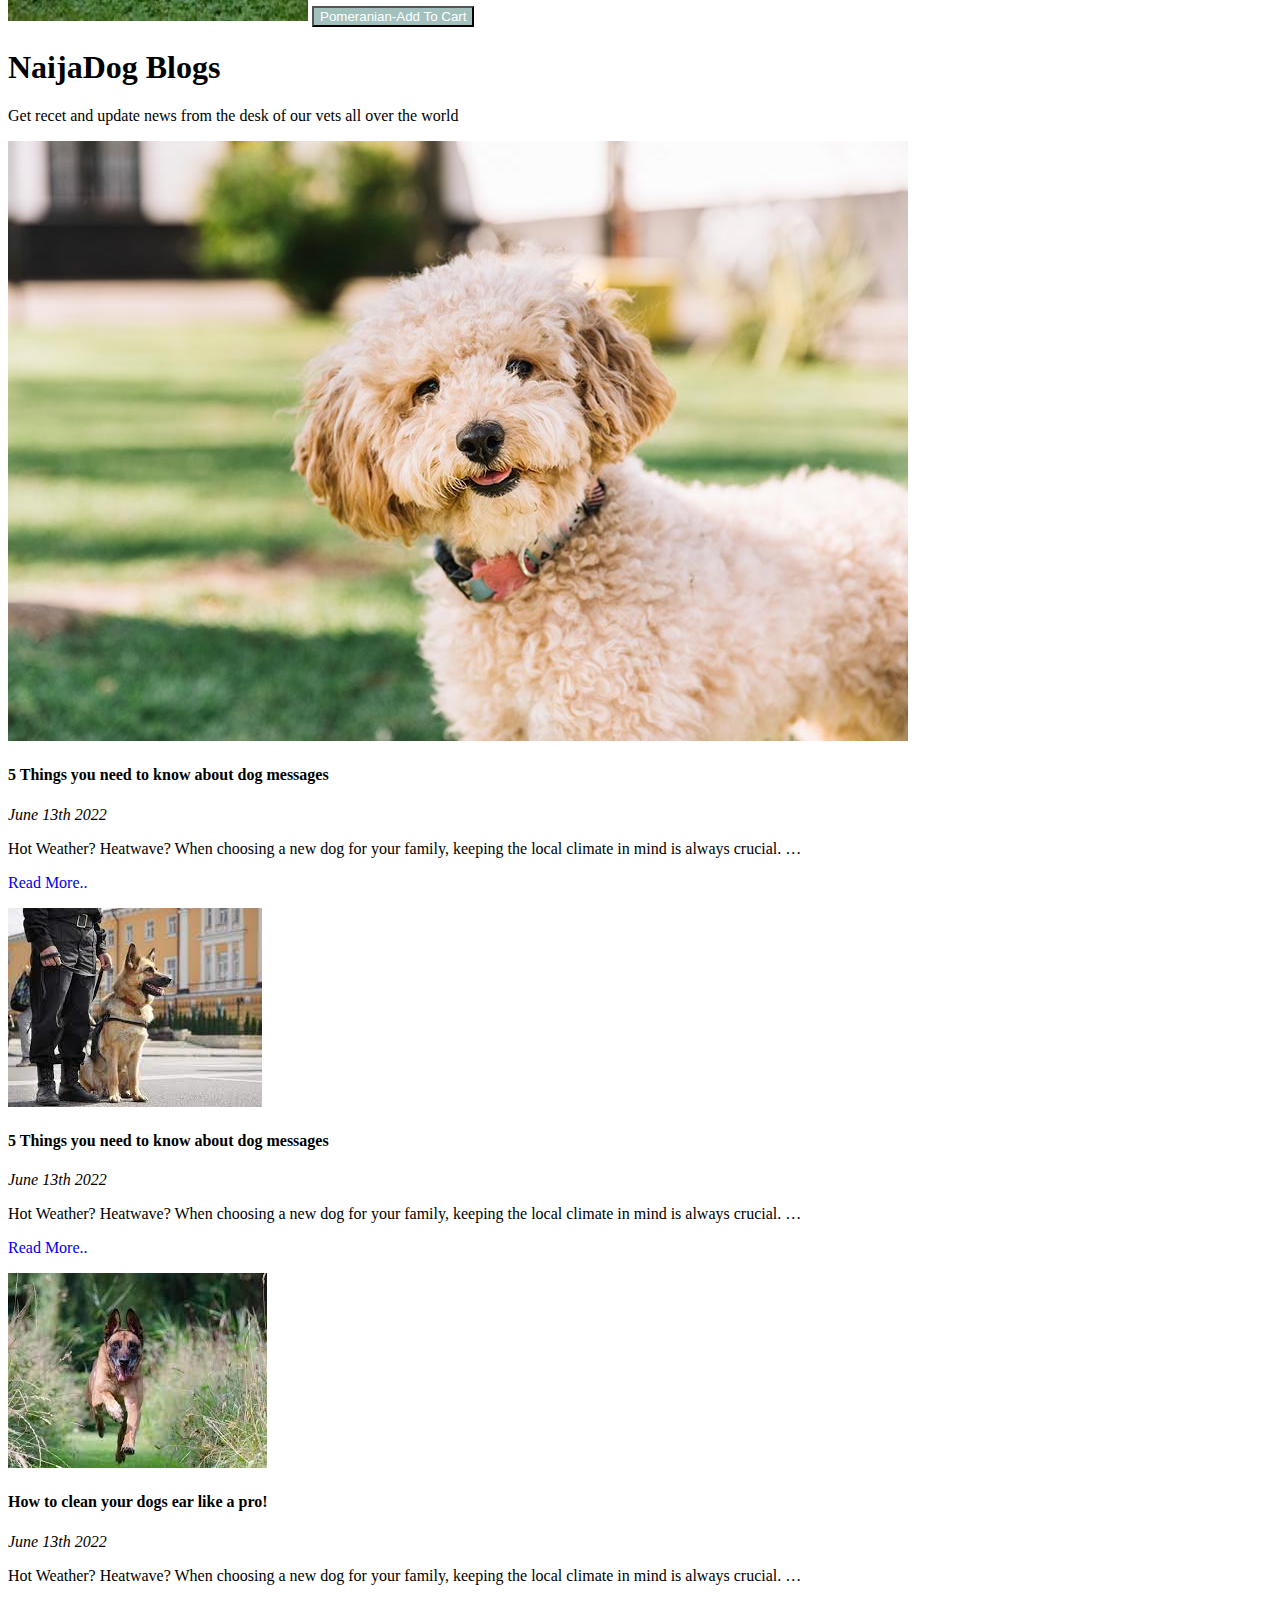
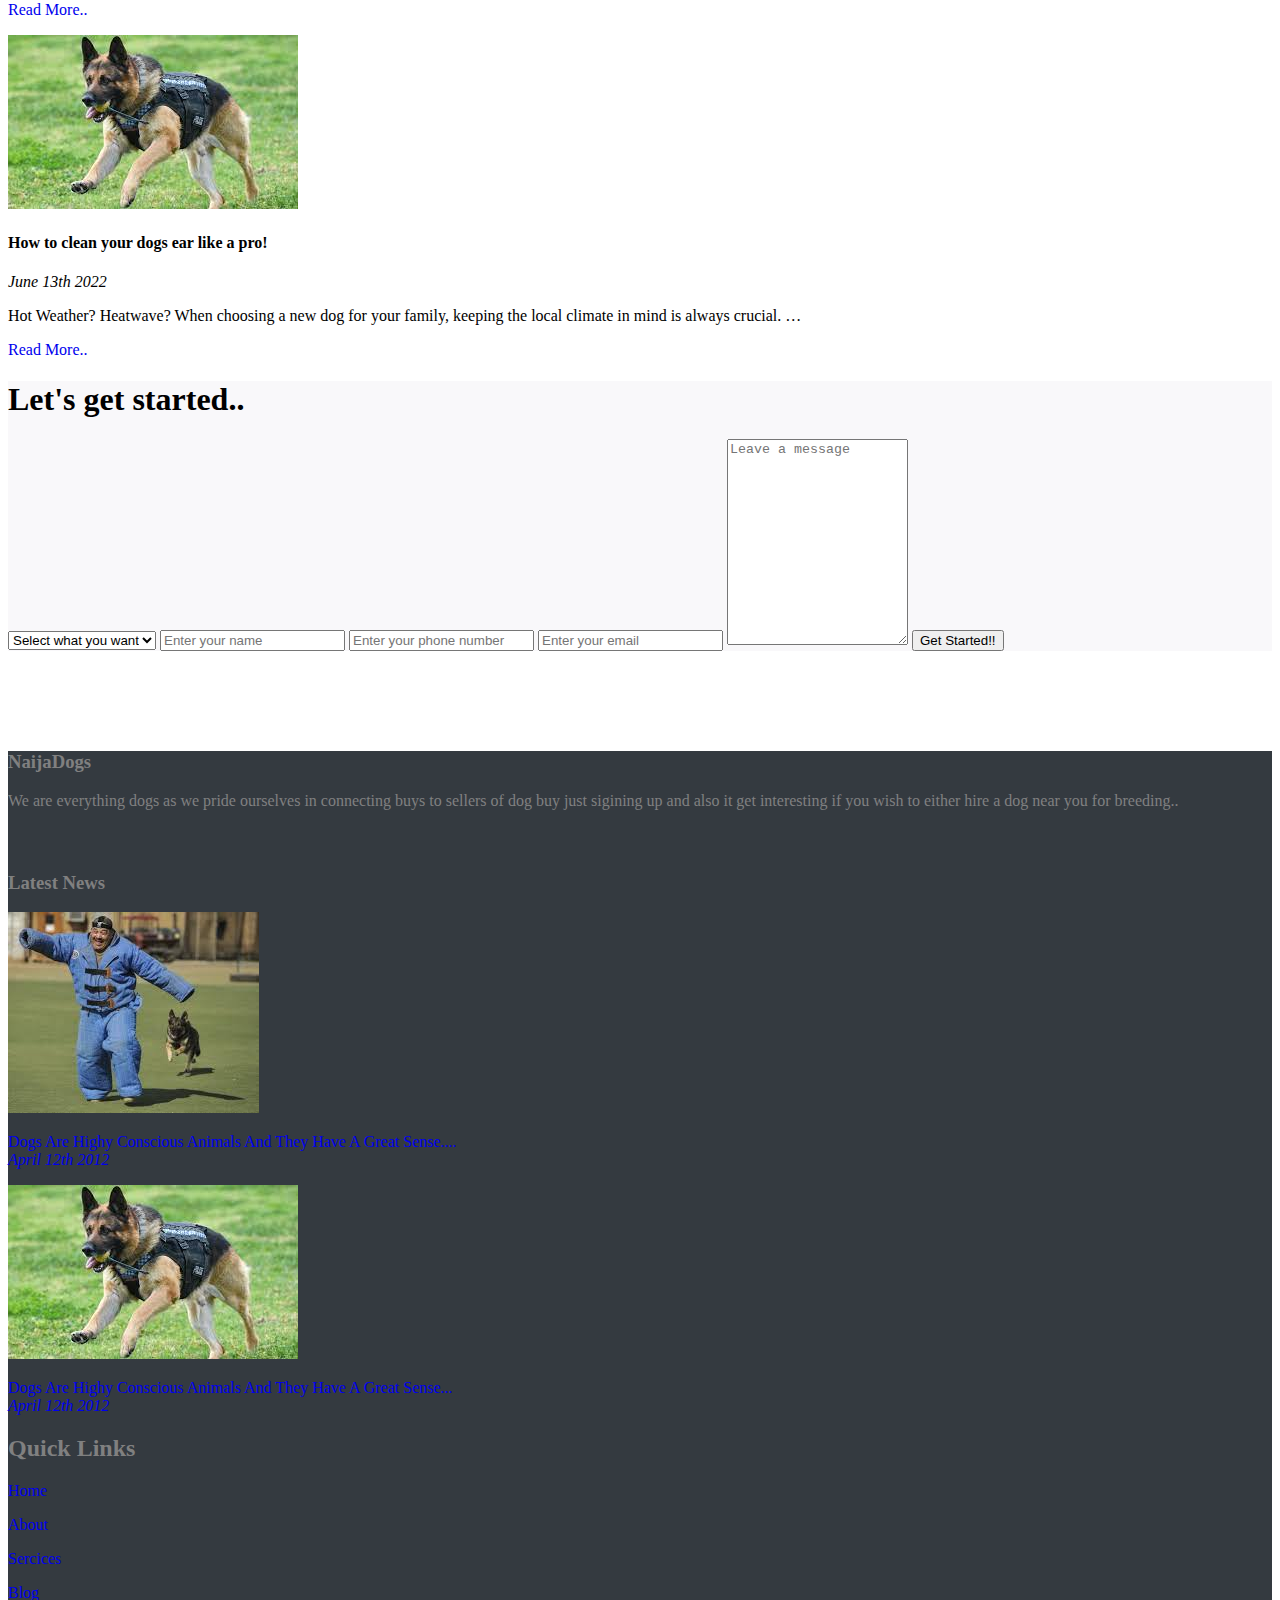
==== commit a0e516fe: "i have added call to action" ====
--- a/index.html
+++ b/index.html
@@ -488,8 +488,8 @@
 		</div>
 
 		<!-- Let's get started section This will be linked to a modal for registration -->
-		<div class="container mt-5">
-			<div class="row">
+		<div class="container mt-5 ">
+			<div class="row mb-5">
 				<div class="col-md-6 bgConsult"></div>
 				<div class="col-md-6 banner-bg">
 					<h1 class="text-center">Let's get started..</h1>
@@ -512,6 +512,76 @@
 			</div>
 		</div>	
 
+		<!-- cta section -->
+		<div class="container-fluid cta-bg ">
+			<div class="container mt-5 p-4">
+				<div class="row">
+				<div class="col-md-3">
+					<h3 class="fw-bolder text-white">NaijaDogs</h3>
+					<p class="text-light">
+						We are everything dogs as we pride ourselves in connecting buys to sellers of dog buy just sigining up and also it get interesting if you wish to either hire a dog near you for breeding..
+					</p>
+					<p>
+					<i class="fa-brands fa-facebook fab-2x" style="margin:10px; font-size:1.5rem;color:rgb(108, 117, 125);"></i>
+					<i class="fa-brands fa-instagram" style="margin:10px; font-size:1.5rem;color: rgb(108,117,125);"></i>
+					<i class="fa-brands fa-twitter" style="margin:10px; font-size:1.5rem;color: rgb(108,117,125);"></i>
+					</p>
+				</div>
+				<div class="col-md-3">
+					<h3 class="fw-bolder text-white">Latest News</h3>
+					<div class="row">
+						<div class="col-md-4">
+							<img src="images/security5.jpg" alt="security blog" class="img-fluid w-100">
+						</div>
+						<div class="col-md-8">
+							<p>
+								<a href="blogs.html" class="text-white">Dogs are highy conscious animals and they have a great sense.... <br>
+								<span><em>April 12th 2012</em></span> </a>
+							</p>
+						
+						</div>
+					</div>
+					<div class="row">
+						<div class="col-md-4">
+							<img src="images/security4.jpg" alt="security blog" class="img-fluid w-100">
+						</div>
+						<div class="col-md-8">
+							<p>
+								<a href="blogs.html" class="text-white">Dogs are highy conscious animals and they have a great sense... <br>
+								<span><em>April 12th 2012</em></span> </a>
+							</p>
+						
+						</div>
+					</div>
+				</div>
+				<div class="col-md-3">
+					<h2 class="fw-bolder text-white">Quick Links</h2>
+					<p><a href="index.html" class="text-white">Home</a></p>
+					<p><a href="index.html" class="text-white">About</a></p>
+					<p><a href="index.html" class="text-white">Sercices</a></p>
+					<p><a href="index.html" class="text-white">Blog</a></p>
+					<p><a href="index.html" class="text-white">Vet Doctor</a></p>
+					<p><a href="index.html" class="text-white">Contact</a></p>
+				</div>
+				<div class="col-md-3 text-white">
+					<h2 class="fw-bolder text-white text-start">Have Questions?</h2>
+					<p>
+					<i class="fa-solid fa-location-dot"></i>
+					47 Gbemisola street Ago Palace Way Okota Lagos Nigeria
+				</p>
+				<p>
+					<i class="fa-solid fa-phone"></i>
+					+2347060425004 
+				</p>
+
+					<p class="d-flex">
+					<i class="fa-solid fa-envelope"></i>
+					uchechukwuobiakor@outlook.com
+				</p>
+				</div>
+				</div>
+			</div>
+		</div>
 
 		<script type="text/javascript" language="javascript" src="bootstrap/js/bootstrap.bundle.js "></script>
 		<script type="text/javascript" language="javascript" src="jquery.min.js"></script>
--- a/css/style.css
+++ b/css/style.css
@@ -19,6 +19,7 @@
 }
 a{
 	text-decoration: none !important;
+	text-transform: capitalize;
 }
 a:hover{
 	color: rgb(162, 192, 190) !important;
@@ -85,4 +86,12 @@
 	background-position: cover;
 	background-repeat: no-repeat;
 	background-size: 100% 100%;
+}
+/*==============
+cta
+===============*/
+.cta-bg{
+	background-color: rgb(52, 58, 64);
+	color: grey !important;
+	margin-top: 100px !important;
 }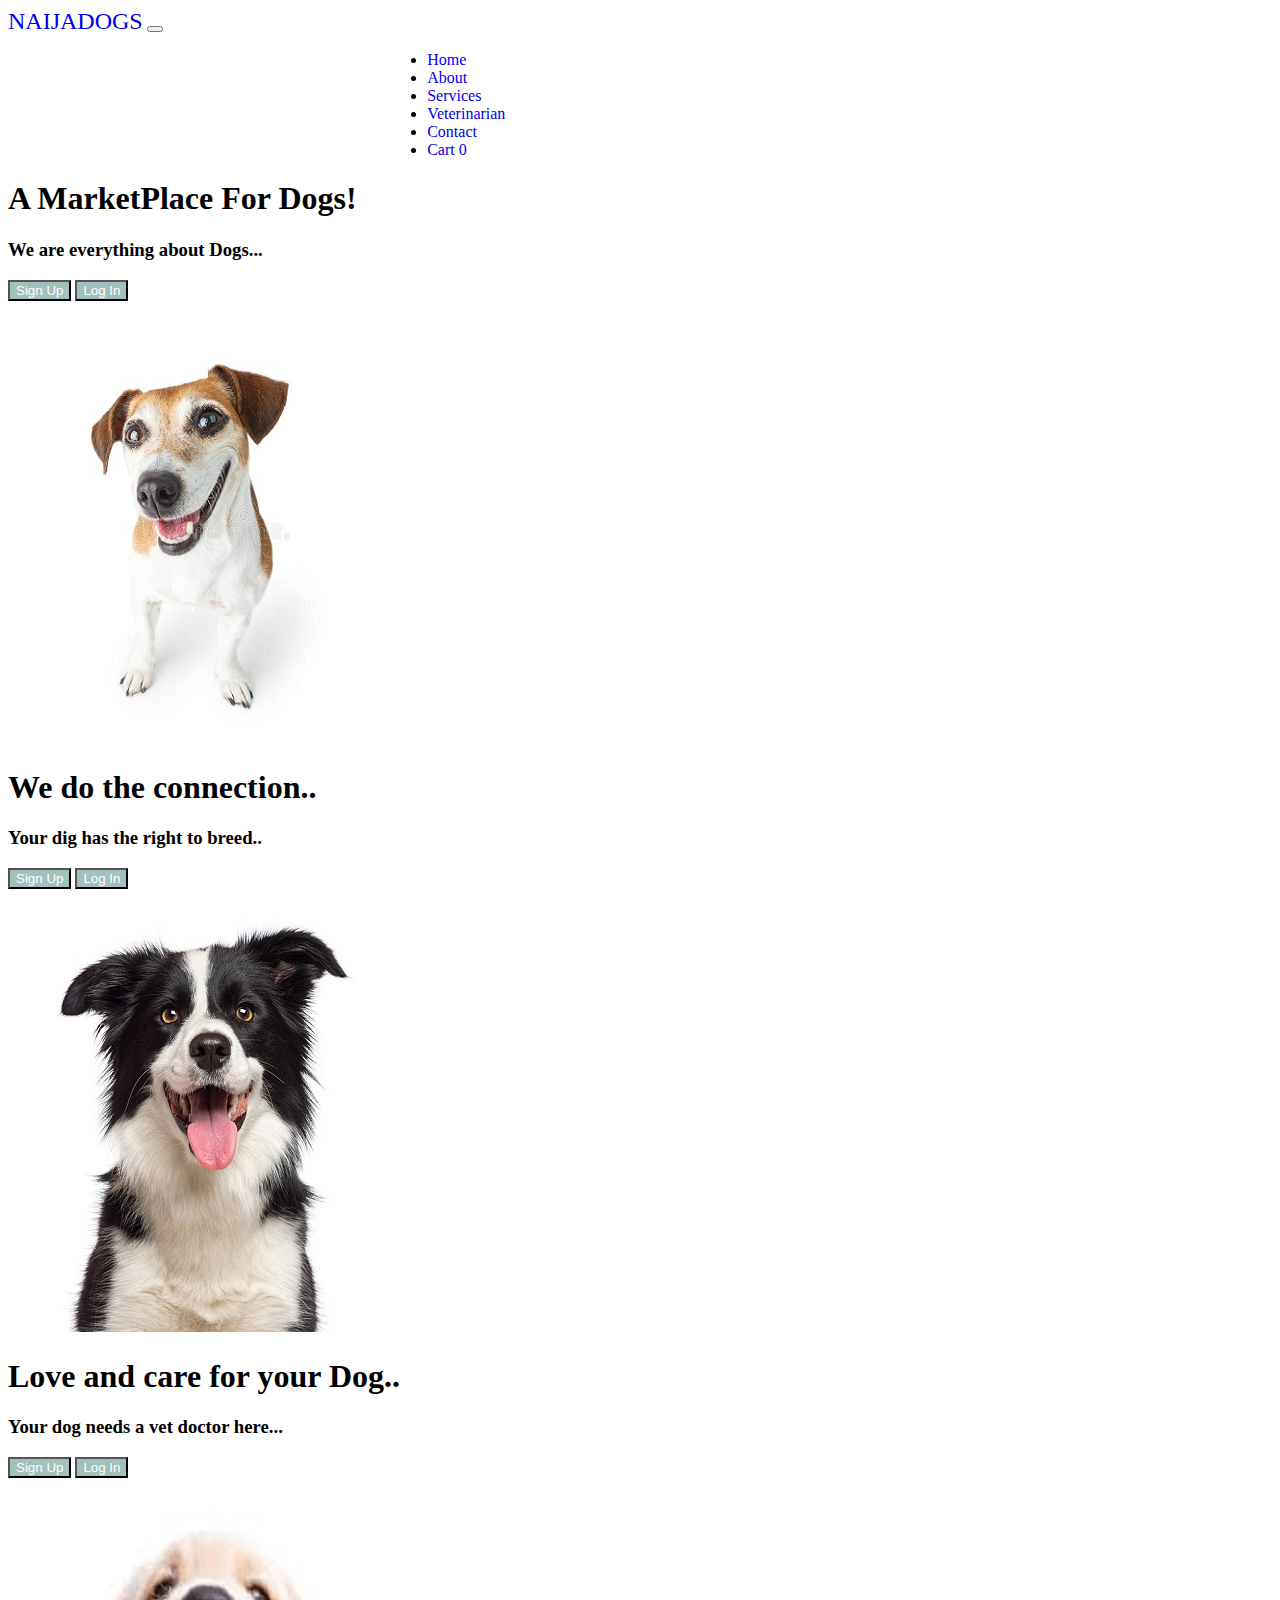
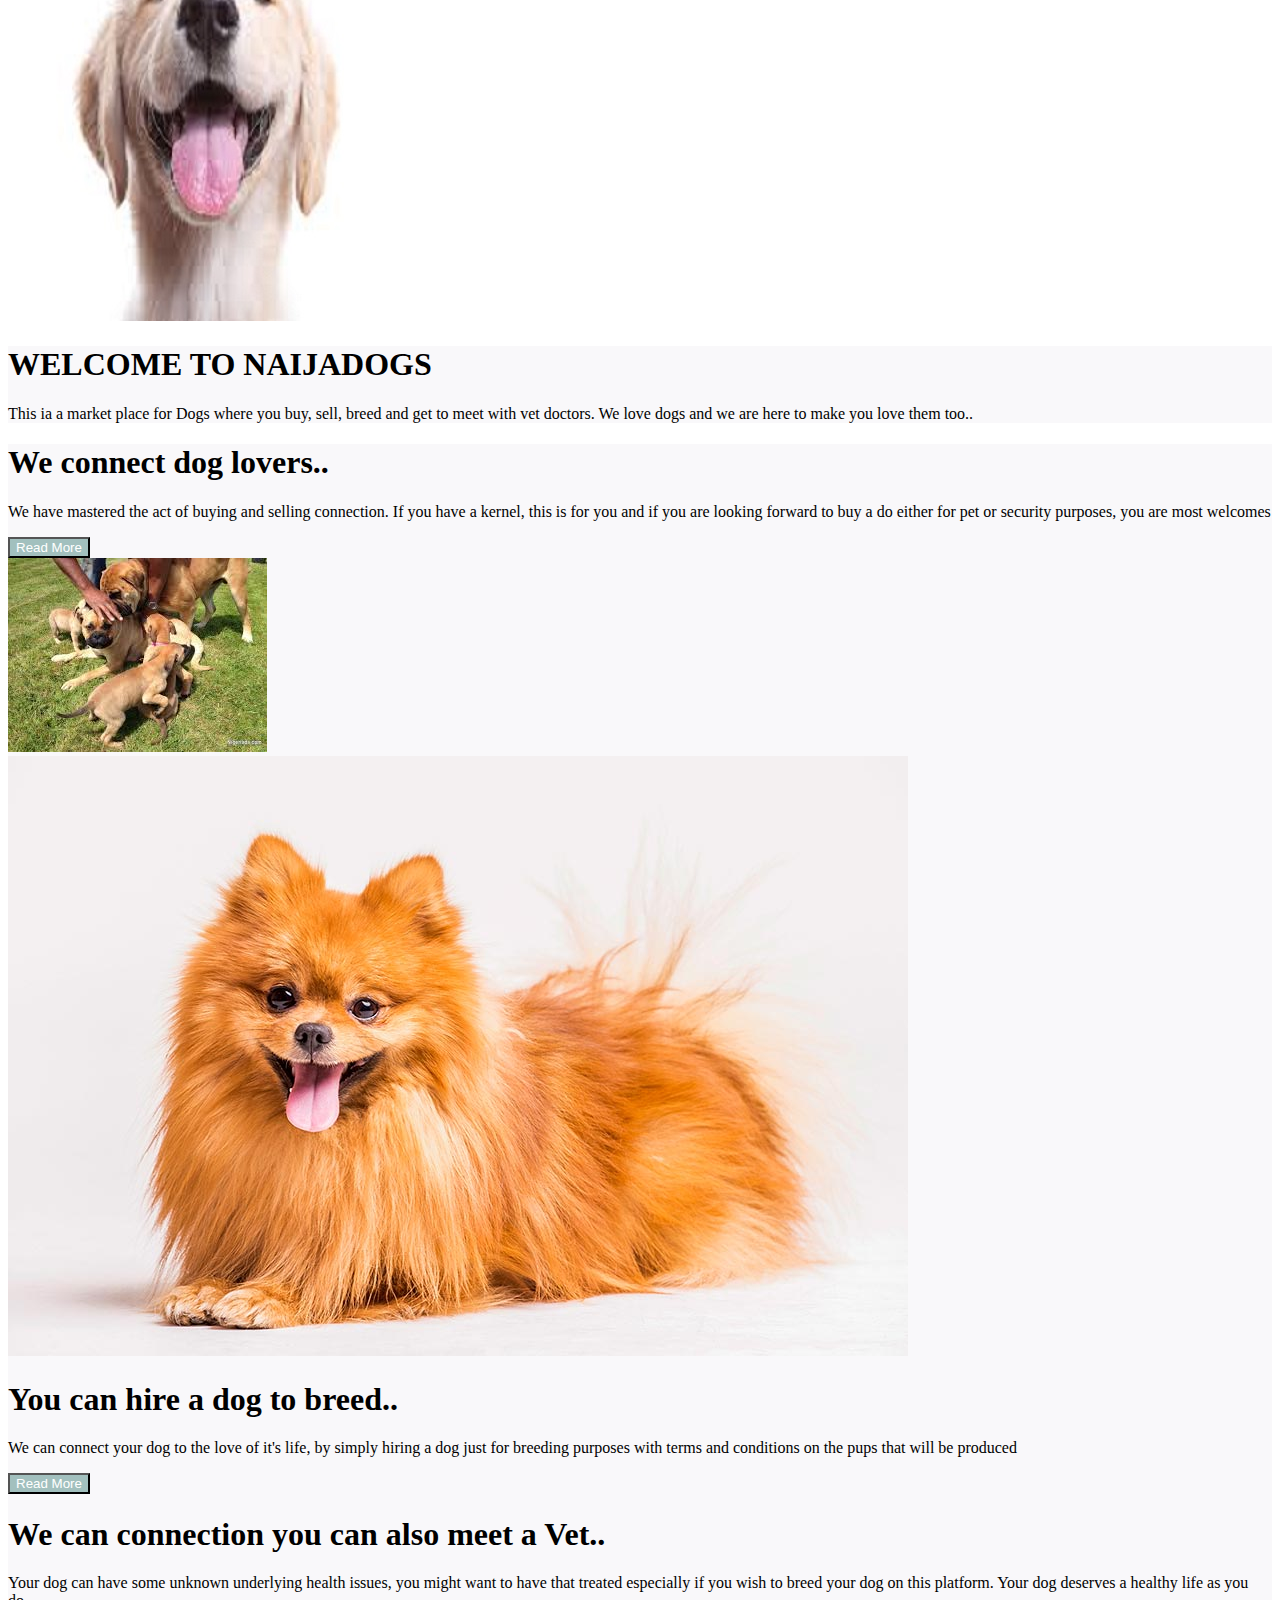
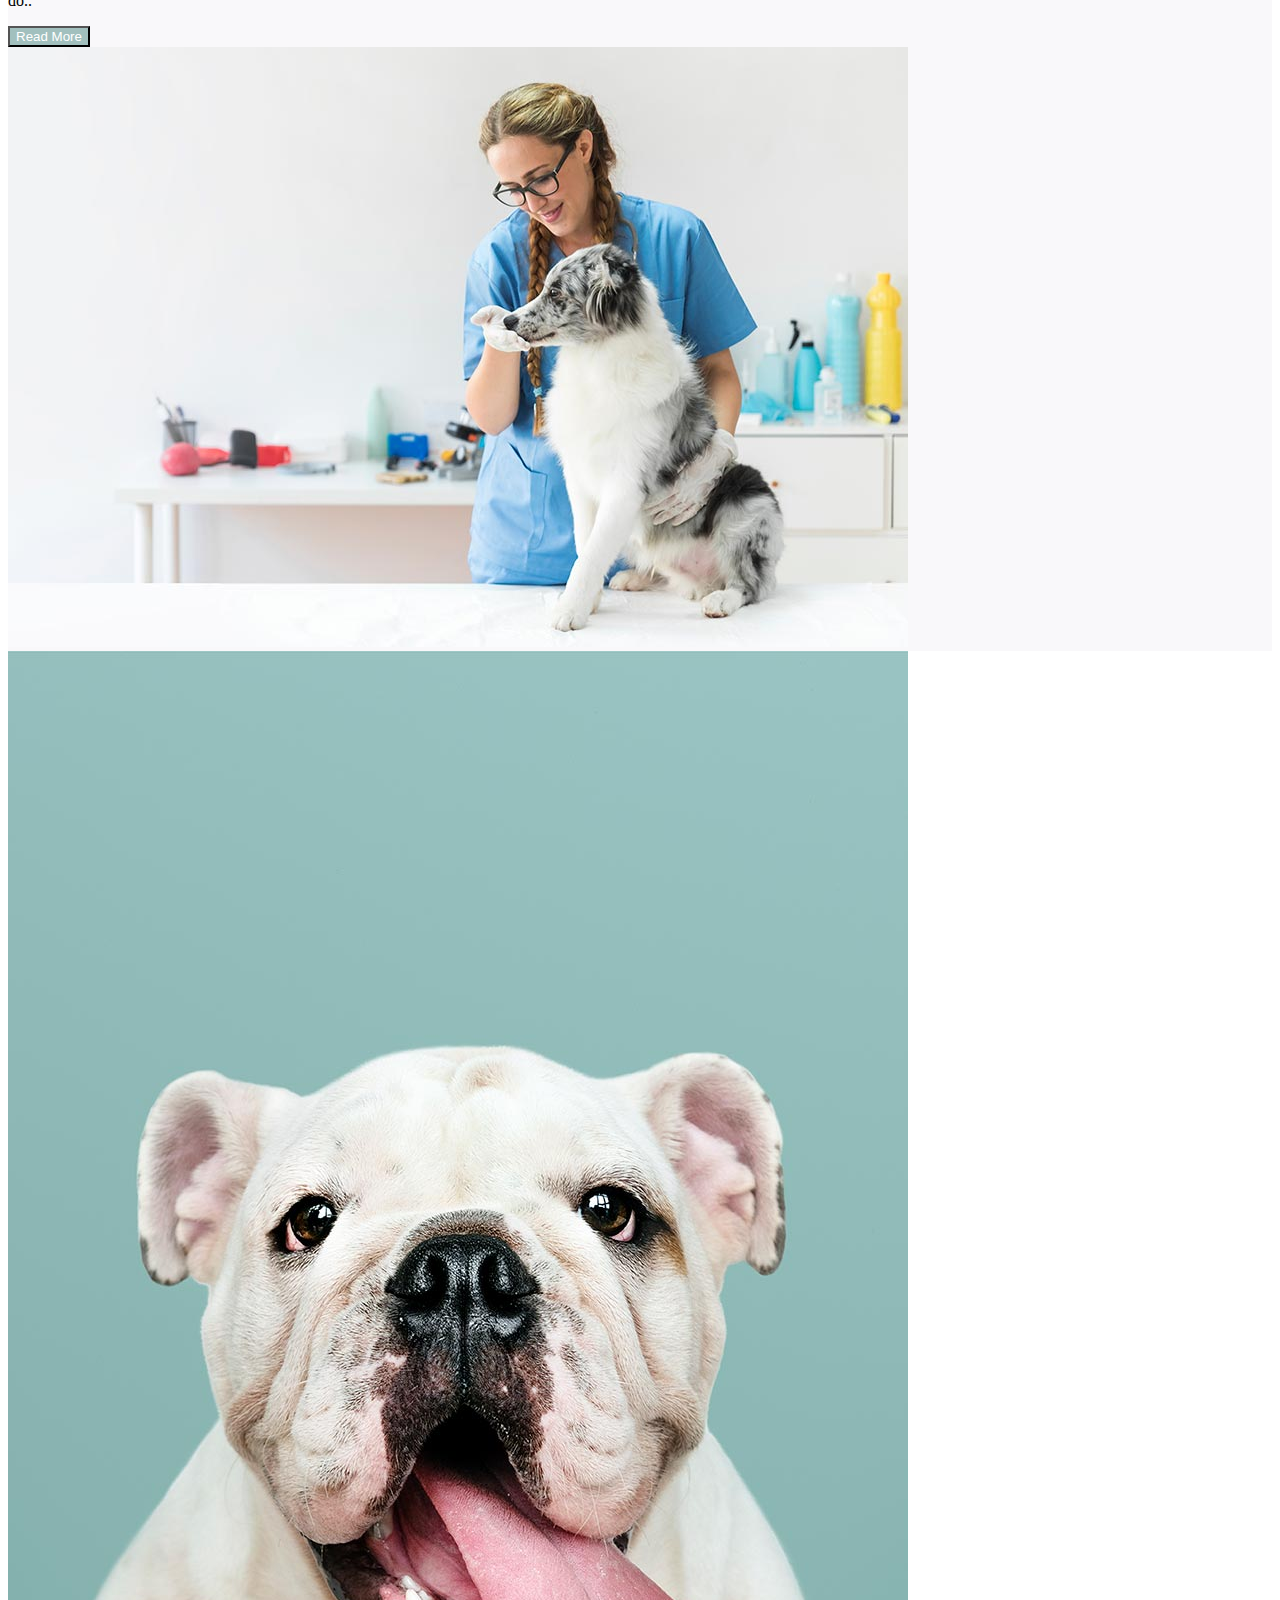
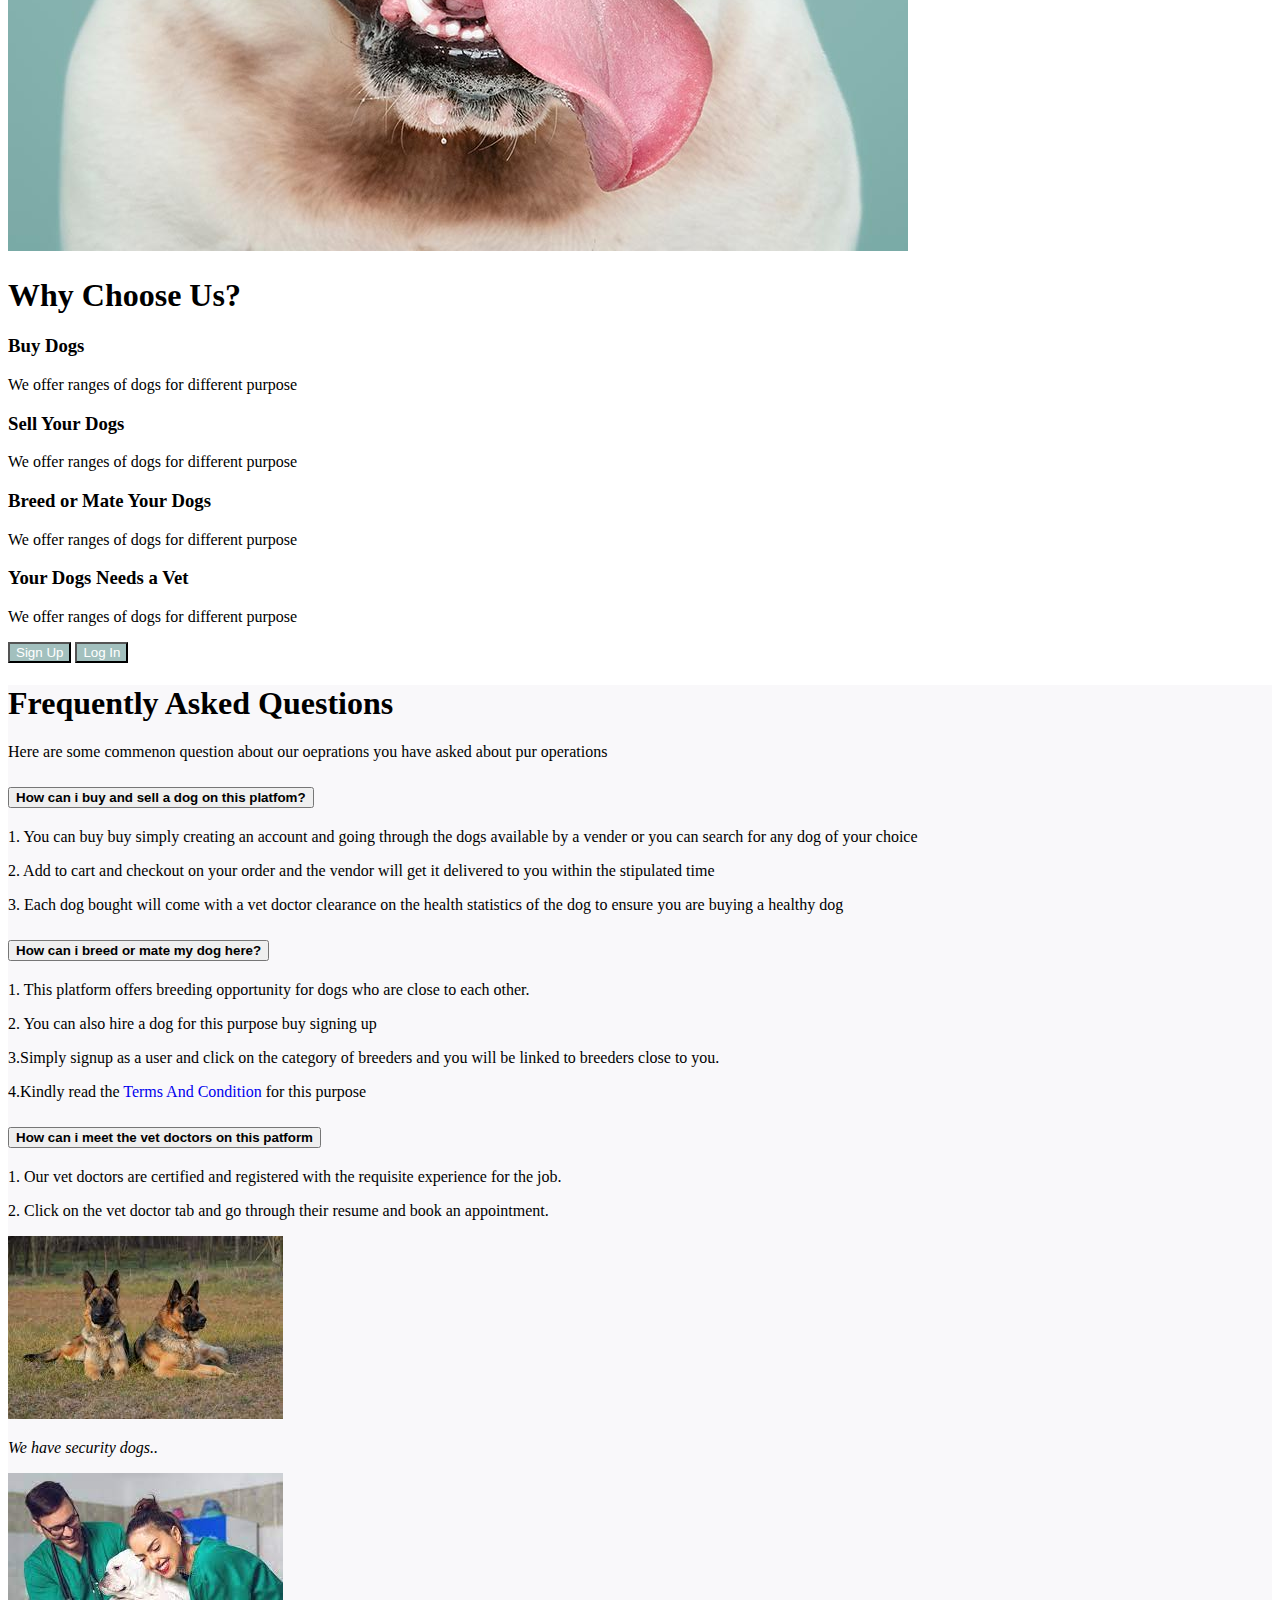
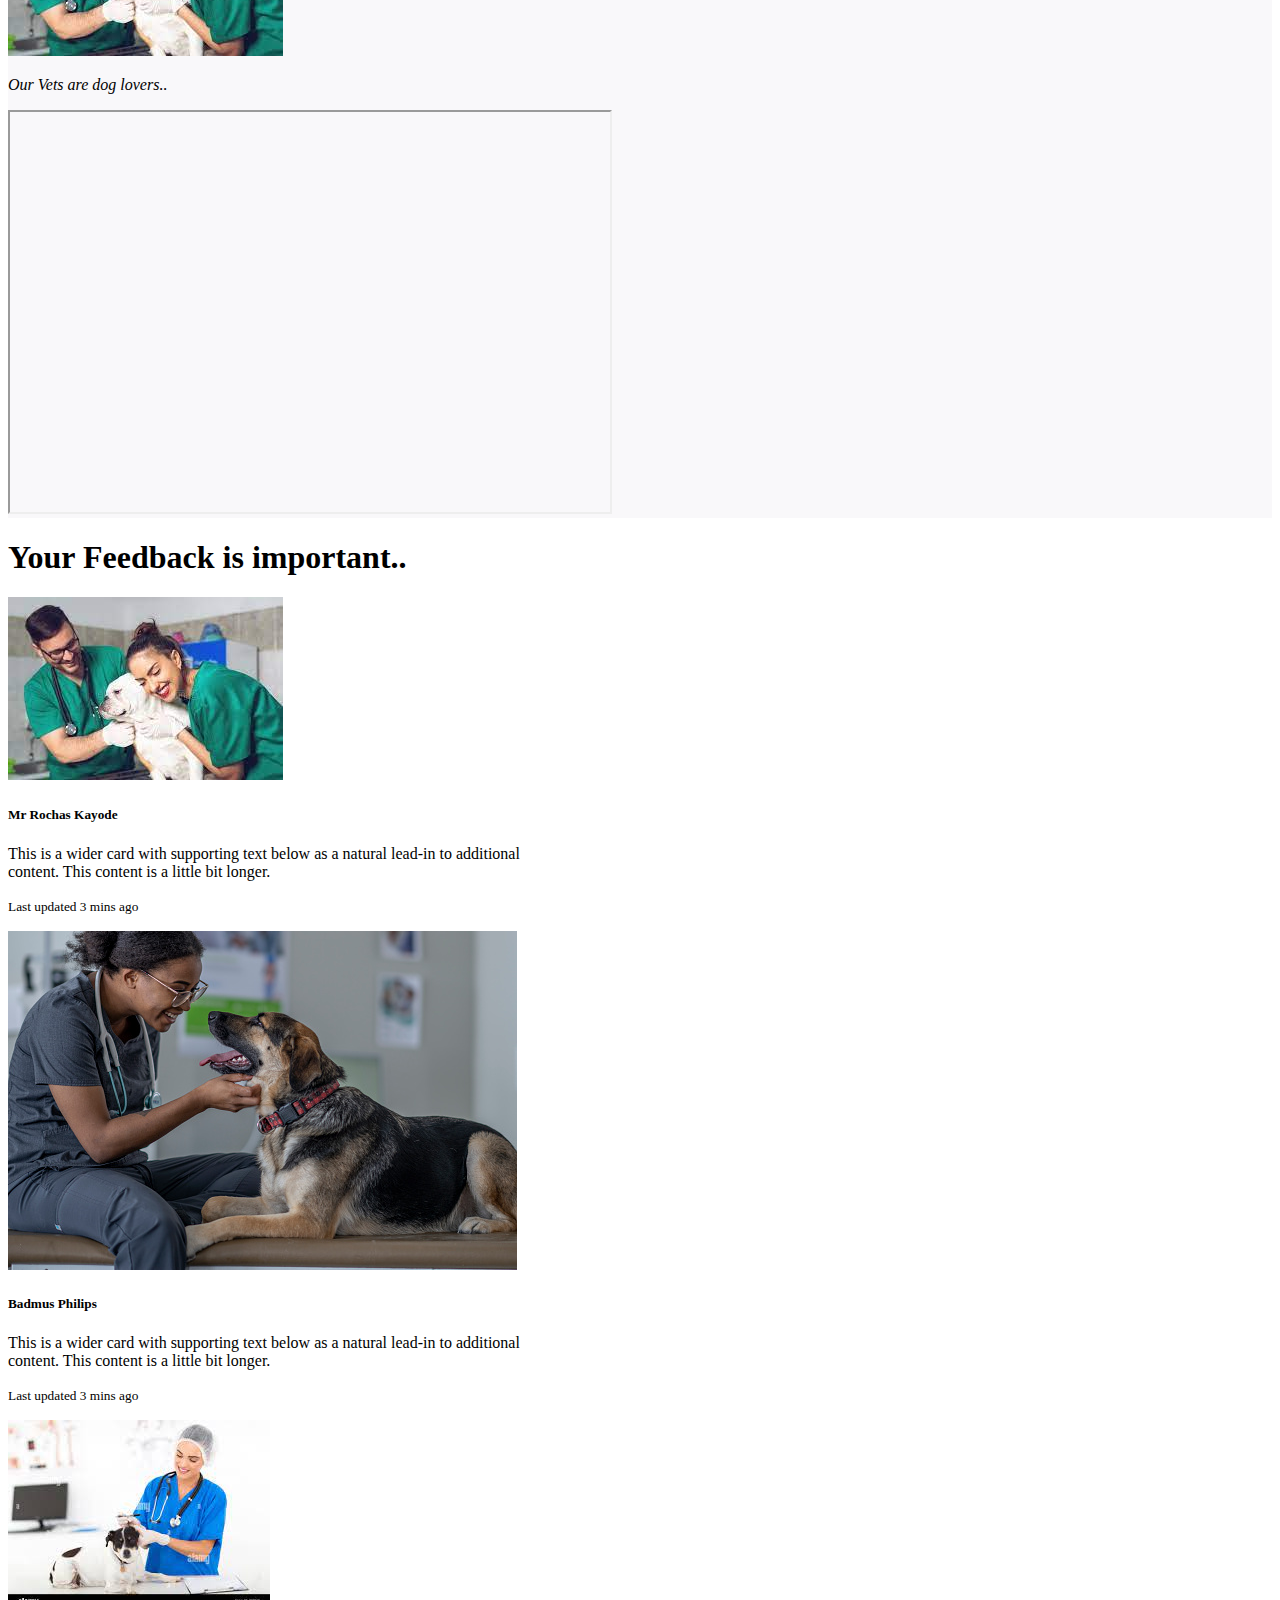
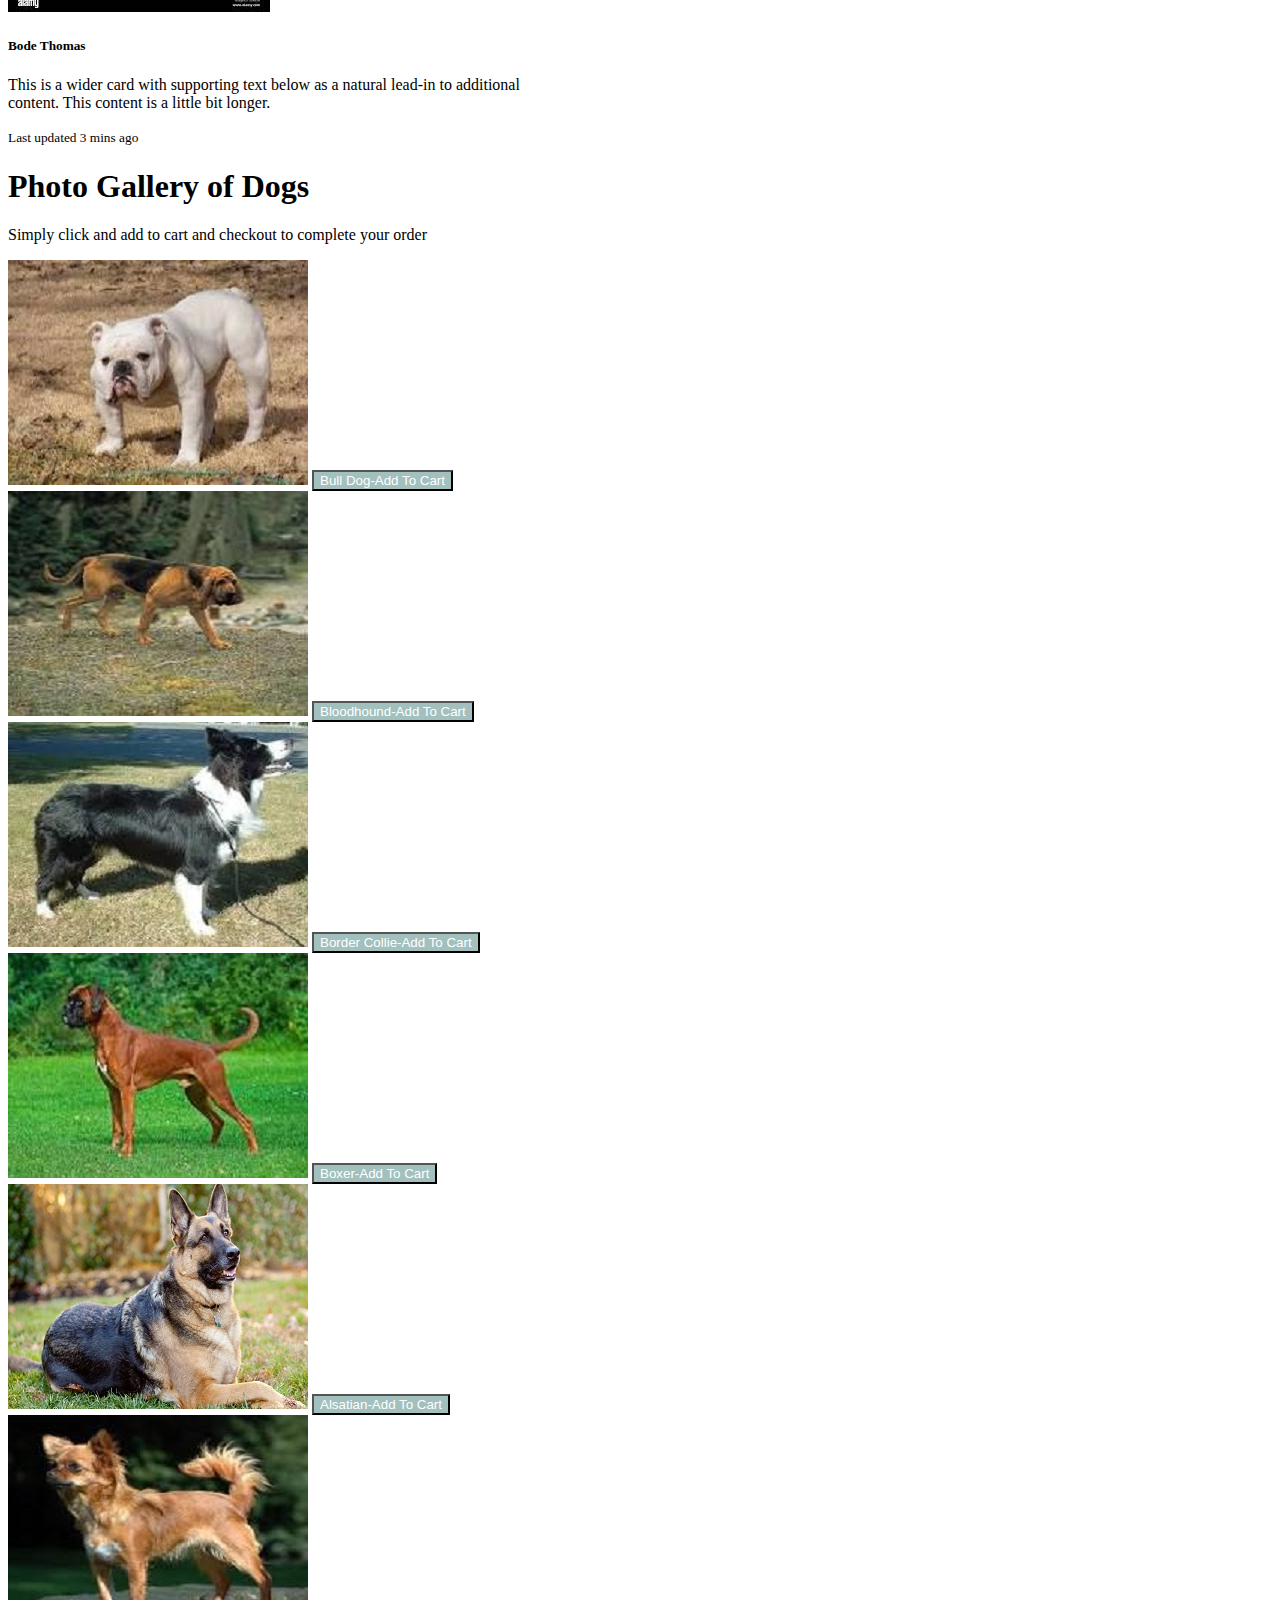
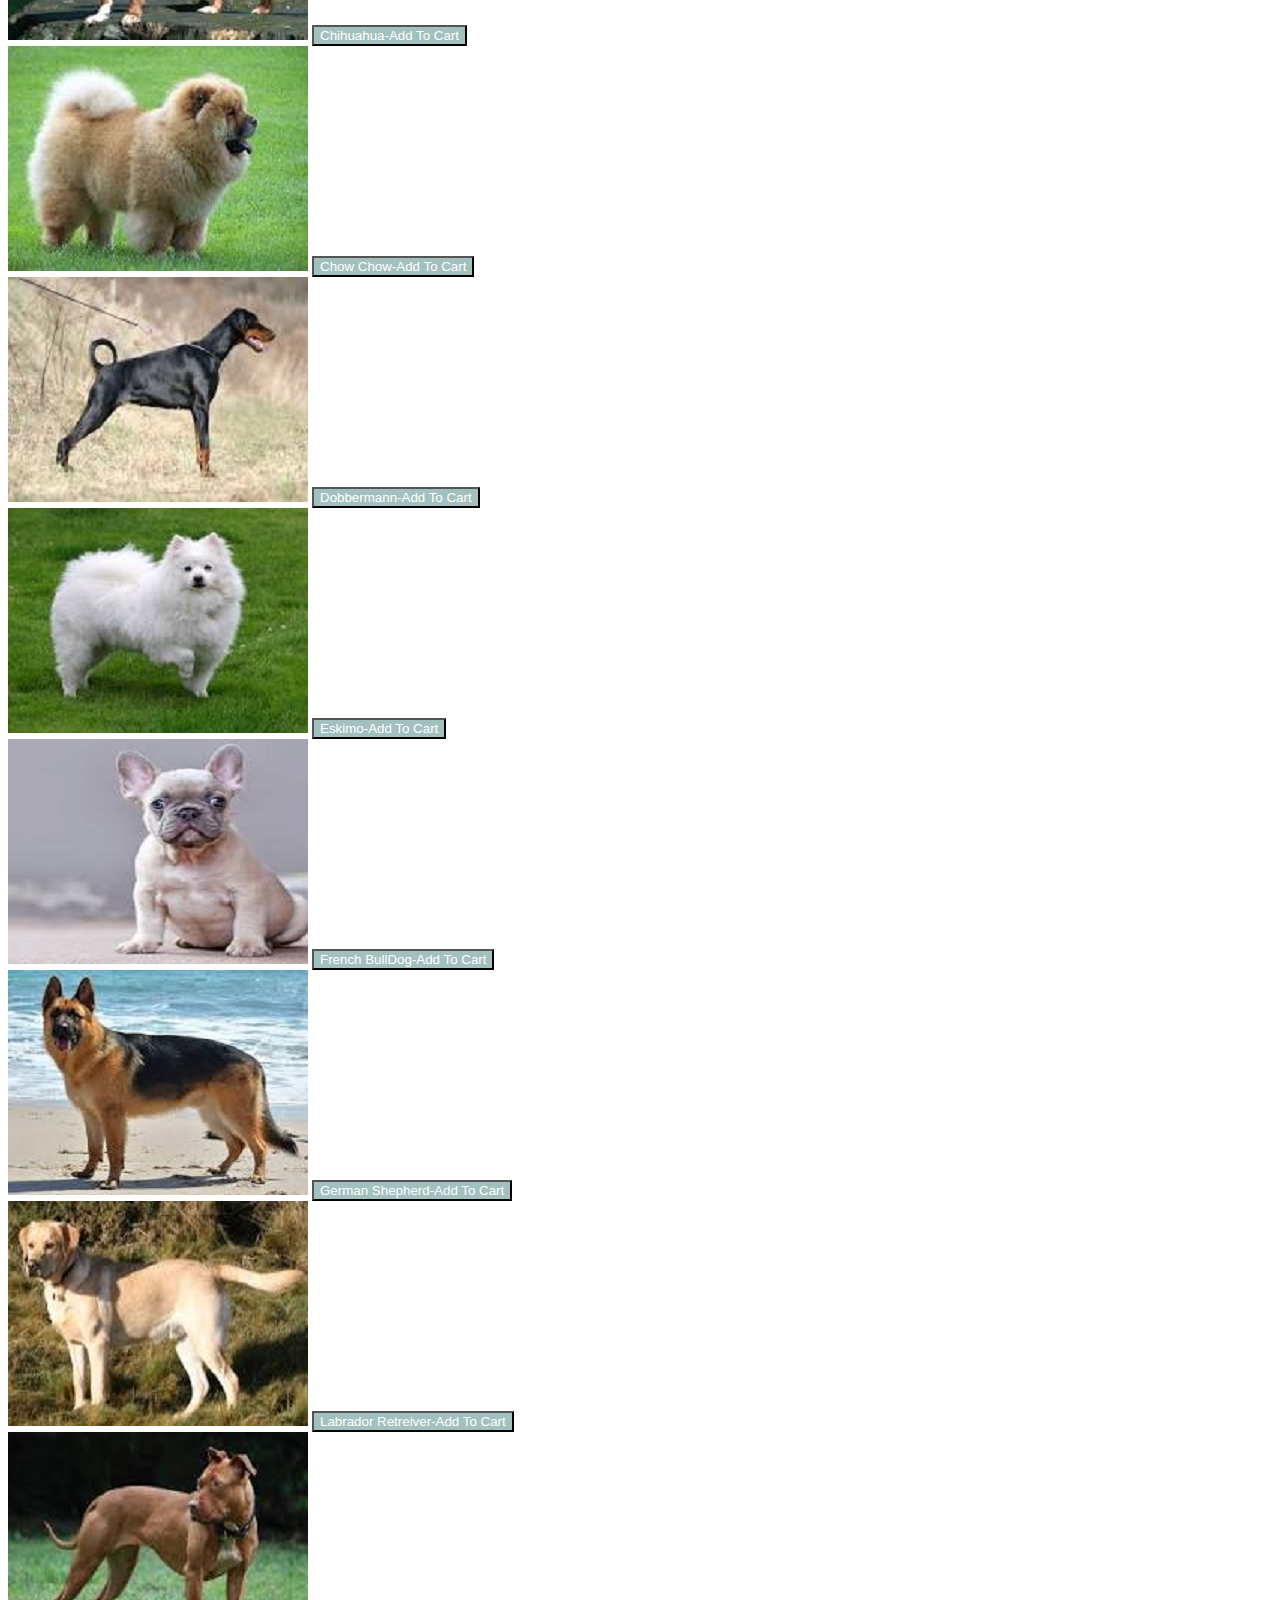
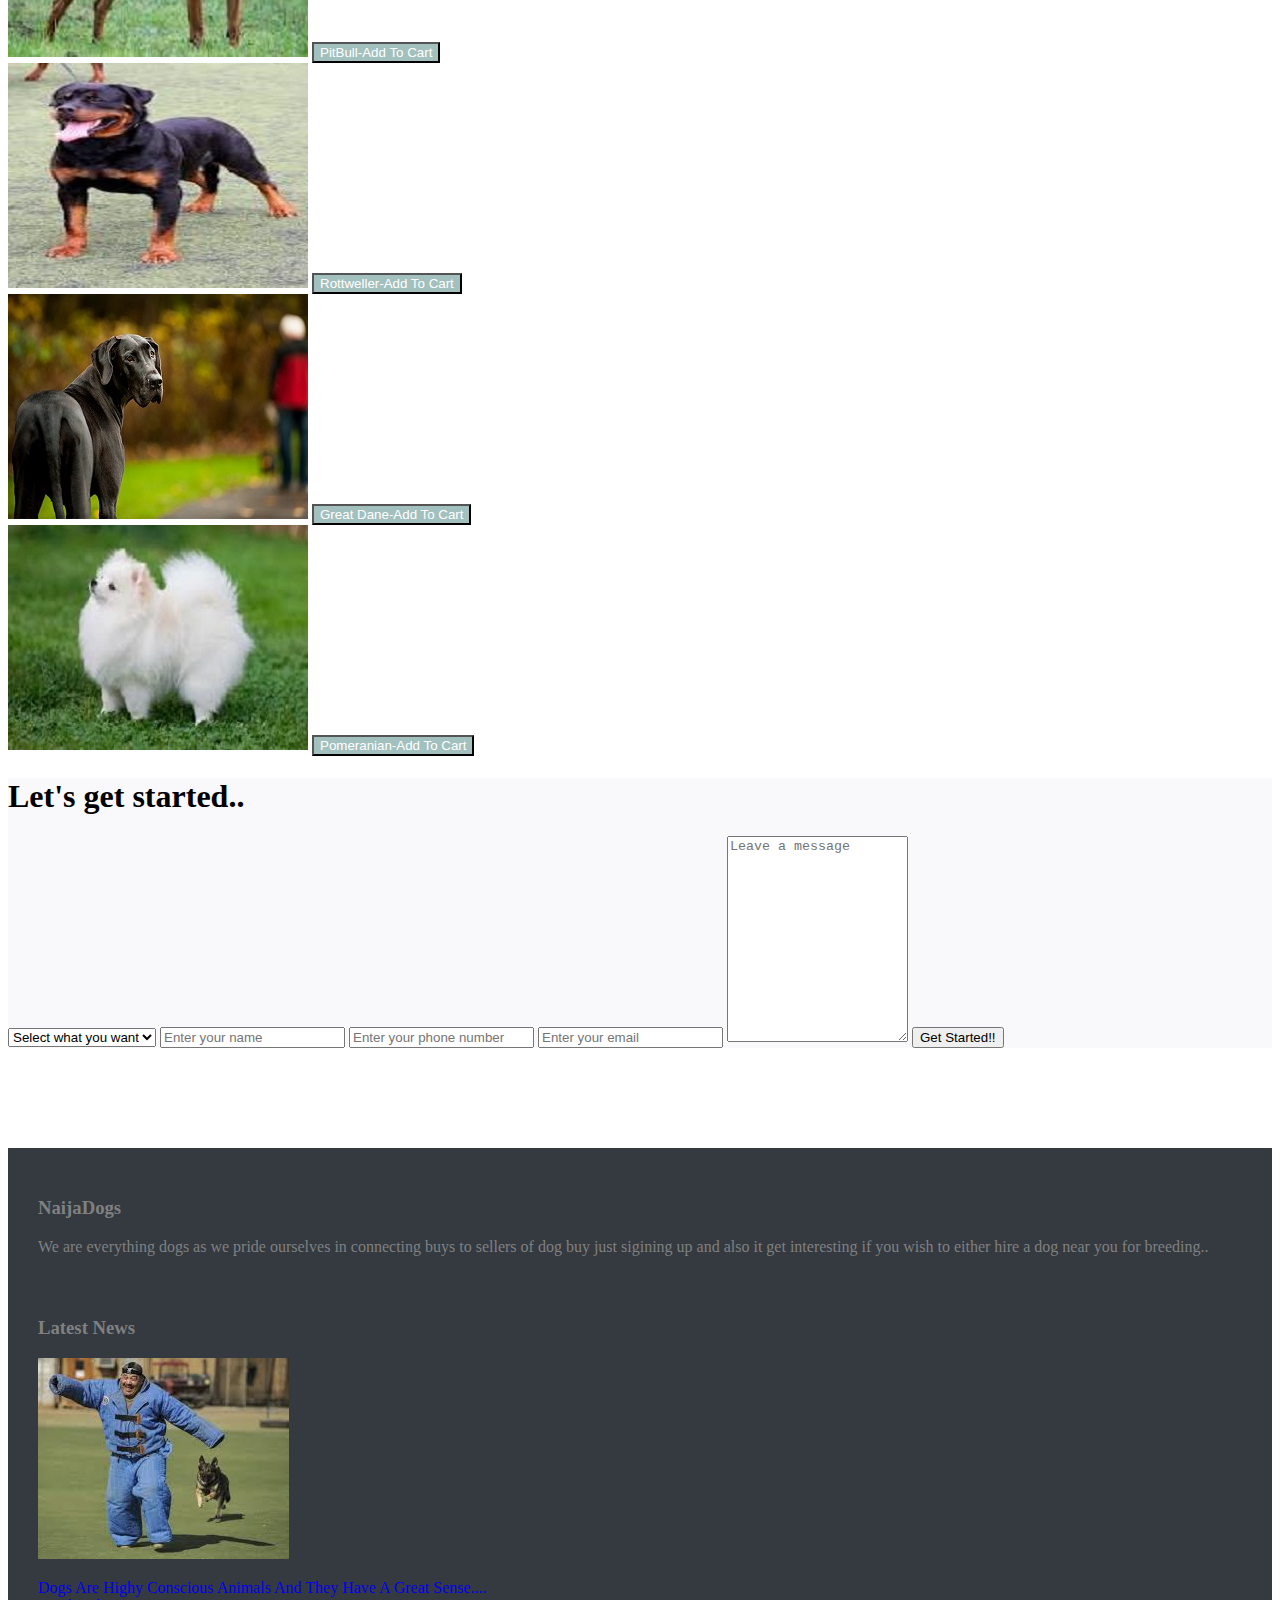
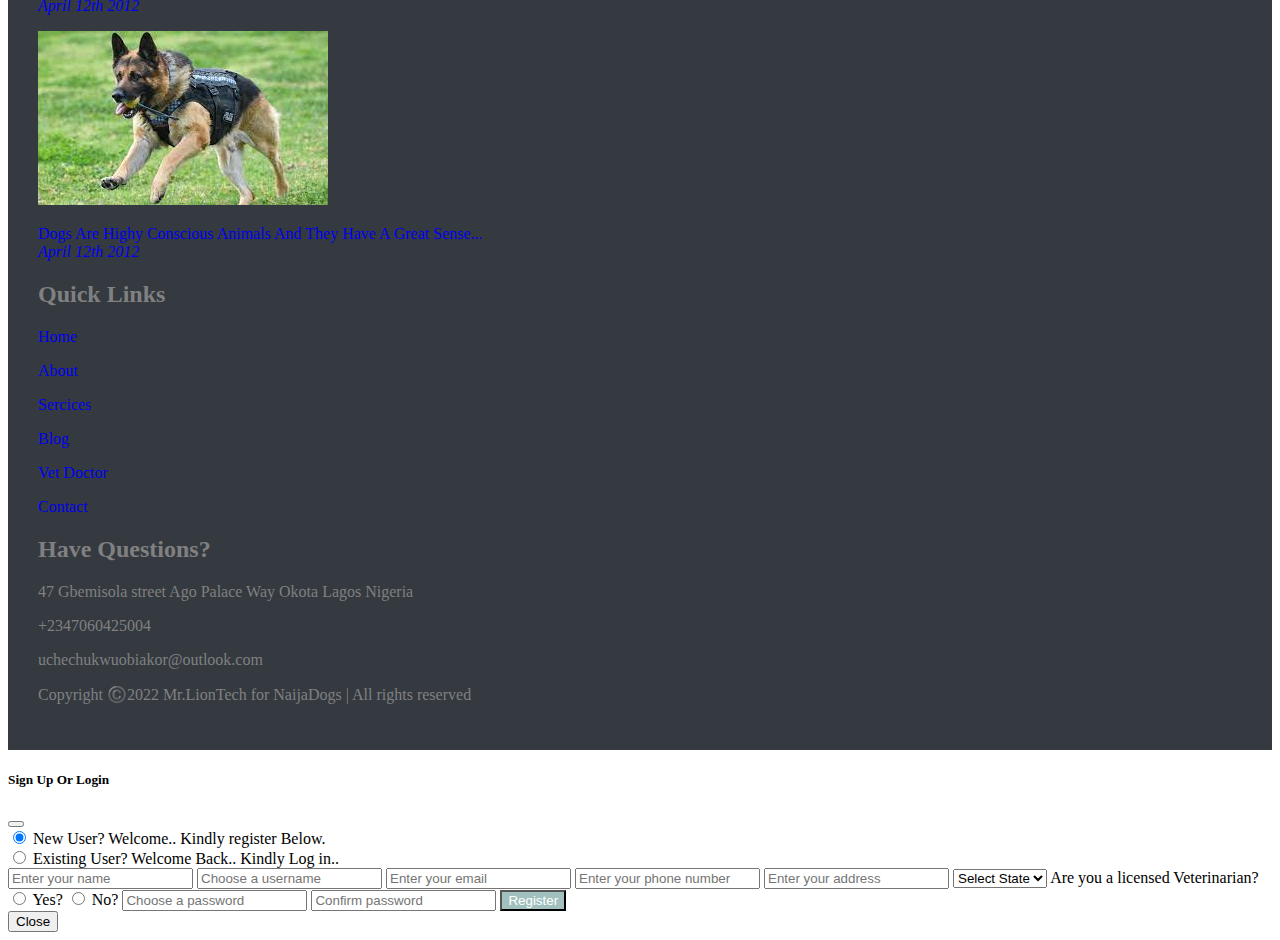
==== commit e8d7e3a7: "Almost done, just a few authentication for the cart and separation of the pages" ====
--- a/index.html
+++ b/index.html
@@ -37,21 +37,32 @@
 				    <div class="collapse navbar-collapse nav-setting" id="navbarNav">
 				      <ul class="navbar-nav ">
 				        <li class="nav-item ">
-				          <a class="nav-link  nav-spacing" aria-current="page" href="#">Home</a>
+				          <a class="nav-link  nav-spacing" aria-current="page" href="index.html">Home</a>
 				        </li>
 				        <li class="nav-item">
-				          <a class="nav-link nav-spacing" href="#">About</a>
+				          <a class="nav-link nav-spacing" href="#about">About</a>
 				        </li>
 				        <li class="nav-item">
-				          <a class="nav-link nav-spacing" href="#">Services</a>
+				          <a class="nav-link nav-spacing" href="#services">Services</a>
 				        </li>
 				        <li class="nav-item">
-				          <a class="nav-link nav-spacing" href="#">Veterinarian</a>
+				          <a class="nav-link nav-spacing" href="#vet">Veterinarian</a>
 				        </li>
 				        <li class="nav-item">
-				          <a class="nav-link nav-spacing" href="#">Contact</a>
+				          <a class="nav-link nav-spacing" href="#contact">Contact</a>
+				        </li>
+				        <li class="nav-item">
+
+				          <a class="nav-link nav-spacing" href="cart.html">
+				          		<i class="fa-solid fa-cart-shopping"></i>
+				     		 Cart <span id="cart">0</span>
+				          
+
+				          </a>
 				        </li>
 					 </ul>
+
+
 			    </div>
 			  </div>
 			</nav>
@@ -59,68 +70,76 @@
 			</div>
 		</div>
 		<!-- banner and carousel -->
-		<div class="container-fluid banner-bg">
+		<div class="container-fluid ">
 			<div class="row">
 				<div class="col-md-12">
 					<div id="carouselExampleControls" class="carousel slide" data-bs-ride="carousel">
 					  <div class="carousel-inner">
 					    <div class="carousel-item active">
+					    	
 					    	<div class="row">
 					    		<div class="col-md-6 text-center mt-5 p-5 fs-3 ">
-					    			<h1 class="">A MarketPlace For Dogs!</h1>
-					    			<h3 class="">We are everything about Dogs...</h3>
-
-					    			<button type="button" class="btn btn-fill  mt-5 rounded-pill px-5 me-3 btn-lg">Sign Up</button>
-					    			<button type="button" class="btn btn-fill mt-5 rounded-pill px-5 btn-lg">Log In</button>
+					    			<h1 class="text-start">A MarketPlace For Dogs!</h1>
+					    			<h3 class="text-start">We are everything about Dogs...</h3>
+
+					    			<button type="button" data-bs-toggle="modal" data-bs-target="#formModal" class="btn btn-fill  mt-5 rounded-pill px-5 me-3 btn-lg">Sign Up</button>
+					    			<button  type="button" data-bs-toggle="modal" data-bs-target="#formModal" class="btn btn-fill mt-5 rounded-pill px-5 btn-lg">Log In</button>
 					    		</div>
 					    		<div class="col-md-6">
-					    			<img src="images/dogbg.png" class="w-50 ms-5 img-fluid" alt="dog image">
+					    			<img src="images/dogbg4.jpg" class="w-50 ms-5 img-fluid" alt="dog image">
 					    		</div>
 					    	</div>
 					    </div>
 					    <div class="carousel-item">
 					      <div class="row">
 					    		<div class="col-md-6 text-center mt-5 p-5 fs-3 ">
-					    			<h1 class="text-end">Talking about connecting dog lovers..!</h1>
-					    			<h3 class="text-end">We connect sellers to buyers and breed your dog to the loveof it's life..</h3>
+					    			<h1 class="text-start">We do the connection..</h1>
+					    			<h3 class="text-start">Your dig has the right to breed..</h3>
+
+					    			<button type="button" data-bs-toggle="modal" data-bs-target="#formModal" class="btn btn-fill  mt-5 rounded-pill px-5 me-3 btn-lg">Sign Up</button>
+					    			<button type="button" data-bs-toggle="modal" data-bs-target="#formModal" class="btn btn-fill mt-5 rounded-pill px-5 btn-lg">Log In</button>
 					    		</div>
 					    		<div class="col-md-6">
-					    			<img src="images/dog.jpg" class="w-50 ms-5 img-fluid" alt="dog image">
+					    			<img src="images/dogbg3.jpg" class="w-50 ms-5 img-fluid" alt="dog image">
 					    		</div>
 					    	</div>
 					    </div>
 					    <div class="carousel-item">
 					      <div class="row">
 					    		<div class="col-md-6 text-center mt-5 p-5 fs-3 ">
-					    			<h1 class="">MarketPlace For Dogs!</h1>
-					    			<h3 class="">We are everything about Dogs...</h3>
+					    			<h1 class="text-start">Love and care for your Dog..</h1>
+					    			<h3 class="text-start">Your dog needs a vet doctor here...</h3>
+					    			<button type="button"data-bs-toggle="modal" data-bs-target="#formModal" class="btn btn-fill  mt-5 rounded-pill px-5 me-3 btn-lg">Sign Up</button>
+					    			<button type="button"data-bs-toggle="modal" data-bs-target="#formModal" class="btn btn-fill mt-5 rounded-pill px-5 btn-lg">Log In</button>
 					    		</div>
 					    		<div class="col-md-6">
-					    			<img src="images/dogbg.png" class="w-50 ms-5 img-fluid" alt="dog image">
+					    			<img src="images/dogbg2.jpg" class="w-50 ms-5 img-fluid" alt="dog image">
 					    		</div>
 					    	</div>
 					    </div>
+
 					  </div>
-					  
+					  </div>
 					</div>
 					
 				</div>
 			</div>
-		</div>
+		
 
 		<!-- welcome section -->
-		<section class="mt-5  text-center">
+		<section class="mt-5  text-center banner-bg">
 			<div class="container">
 				<div class="row">
-					<div class="col.col-md-12">
-						<h1>WELCOME TO NAIJADOGS</h1>
+					<div class="col.col-md-12 p-5">
+						<h1 class="fw-bolder">WELCOME TO NAIJADOGS</h1>
 						<p class="">This ia a market place for Dogs where you buy, sell, breed and get to meet with vet doctors. We love dogs and we are here to make you love them too..</p>
 					</div>
 				</div>
 			</div>
 		</section>
 		<!-- buy and sell -->
-		<div class="container mt-5">
+		<section class=" text-center banner-bg">
+		<div class="container">
 			<div class="row">
 				<div class="col-md-6 mt-5 text-end p-5 ">
 					<h1>We connect dog lovers..</h1>
@@ -145,7 +164,7 @@
 				</div>
 			</div>
 		</div>
-		<div class="container">
+		<div class="container" id="vet">
 			<div class="row">
 				<div class="col-md-6 mt-3 text-START p-5">
 					<h1>We can connection you can also meet a Vet..</h1>
@@ -158,8 +177,9 @@
 				</div>
 			</div>
 		</div>
+	</section>
 		<!-- why choose us -->
-		<div class="container mt-5">
+		<div class="container mt-5" id="services">
 			<div class="row">
 				<div class="col-md-4">
 					<img src="images/dog2.jpg" alt="why choose us dog" class="img-fluid">
@@ -188,12 +208,13 @@
 						</div>
 					</div>
 
-					<button type="button" class="btn btn-fill  mt-5 rounded-pill px-5 me-5 btn-lg">Sign Up</button>
-					 <button type="button" class="btn btn-fill mt-5 rounded-pill px-5 btn-lg">Log In</button>
+					<button type="button" data-bs-toggle="modal" data-bs-target="#formModal" class="btn btn-fill  mt-5 rounded-pill px-5 me-5 btn-lg">Sign Up</button>
+					 <button type="button" data-bs-toggle="modal" data-bs-target="#formModal" class="btn btn-fill mt-5 rounded-pill px-5 btn-lg">Log In</button>
 				</div>
 			</div>
 		</div>
 <!-- Accordion  frequently asked section -->
+	<section class=" py-4 text-center banner-bg" id="about">
 		<div class="container mt-5">
 			<div class="row">
 				<div class="col-md-6">
@@ -210,7 +231,7 @@
 					      </button>
 					    </h2>
 					    <div id="flush-collapseOne" class="accordion-collapse collapse" aria-labelledby="flush-headingOne" data-bs-parent="#accordionFlushExample">
-					      <div class="accordion-body"><p>1. You can buy buy simply creating an account and going through the dogs available by a vender or you can search for any dog of your choice</p>
+					      <div class="accordion-body text-start"><p>1. You can buy buy simply creating an account and going through the dogs available by a vender or you can search for any dog of your choice</p>
 					      	<p>2. Add to cart and checkout on your order and the vendor will get it delivered to you within the stipulated time</p>
 					      	<p>3. Each dog bought will come with a vet doctor clearance on the health statistics of the dog to ensure you are buying a healthy dog</p></div>
 					    </div>
@@ -222,7 +243,7 @@
 					      </button>
 					    </h2>
 					    <div id="flush-collapseTwo" class="accordion-collapse collapse" aria-labelledby="flush-headingTwo" data-bs-parent="#accordionFlushExample">
-					      <div class="accordion-body"><p>1. This platform offers breeding opportunity for dogs who are close to each other.</p>
+					      <div class="accordion-body text-start"><p>1. This platform offers breeding opportunity for dogs who are close to each other.</p>
 					      	<p>2. You can also hire a dog for this purpose buy signing up</p>
 					      	<p>3.Simply signup as a user and click on the category of breeders and you will be linked to breeders close to you.</p>
 					      	<p>4.Kindly read the <a href="#">terms and condition </a>for this purpose</p></div>
@@ -235,7 +256,7 @@
 					      </button>
 					    </h2>
 					    <div id="flush-collapseThree" class="accordion-collapse collapse" aria-labelledby="flush-headingThree" data-bs-parent="#accordionFlushExample">
-					      <div class="accordion-body"><p>1. Our vet doctors are certified and registered with the requisite experience for the job. </p>
+					      <div class="accordion-body text-start"><p>1. Our vet doctors are certified and registered with the requisite experience for the job. </p>
 					      	<p>2. Click on the vet doctor tab and go through their resume and book an appointment.</p></div>
 					    </div>
 					  </div>
@@ -258,8 +279,8 @@
 				</div>
 			</div>
 		</div>
-
-		<!-- background attachment section -->
+</section>
+		<!-- background attachment  feedback section -->
 		<div class="container-fluid stickybg mt-5">
 			<div class="row">
 				<div class="col-md-12 mt-5 text-center">
@@ -270,11 +291,11 @@
 								<div class="hovercard card mb-3" style="max-width: 540px;">
 								  <div class="row g-0">
 								    <div class="col-md-4">
-								      <img src="..." class="img-fluid rounded-start" alt="...">
+								      <img src="images/vet.jpg"class="img-fluid rounded-start" alt="...">
 								    </div>
 								    <div class="col-md-8">
 								      <div class="card-body">
-								        <h5 class="card-title">Card title</h5>
+								        <h5 class="card-title">Mr Rochas Kayode</h5>
 								        <p class="card-text">This is a wider card with supporting text below as a natural lead-in to additional content. This content is a little bit longer.</p>
 								        <p class="card-text"><small class="text-muted">Last updated 3 mins ago</small></p>
 								      </div>
@@ -285,15 +306,16 @@
 							<div class="col-md-4">
 								<div class="hovercard card mb-3" style="max-width: 540px;">
 								  <div class="row g-0">
-								  	 <div class="col-md-8">
-								      <div class="card-body">
-								        <h5 class="card-title">Card title</h5>
+								  	 <div class="col-md-4">
+								      <img src="images/vet2.jpg" class="img-fluid rounded-start" alt="...">
+								    </div>
+								    <div class="col-md-8">
+								    	<div class="card-body">
+								        <h5 class="card-title">Badmus Philips</h5>
 								        <p class="card-text">This is a wider card with supporting text below as a natural lead-in to additional content. This content is a little bit longer.</p>
 								        <p class="card-text"><small class="text-muted">Last updated 3 mins ago</small></p>
 								      </div>
-								    </div>
-								    <div class="col-md-4">
-								      <img src="..." class="img-fluid rounded-start" alt="...">
+								      
 								    </div>
 								   
 								  </div>
@@ -303,11 +325,11 @@
 								 <div class="hovercard card mb-3" style="max-width: 540px;">
 								  <div class="row g-0">
 								    <div class="col-md-4">
-								      <img src="..." class="img-fluid rounded-start" alt="...">
+								      <img src="images/vet1.jpg" class="img-fluid rounded-start" alt="...">
 								    </div>
 								    <div class="col-md-8">
 								      <div class="card-body">
-								        <h5 class="card-title">Card title</h5>
+								        <h5 class="card-title">Bode Thomas</h5>
 								        <p class="card-text">This is a wider card with supporting text below as a natural lead-in to additional content. This content is a little bit longer.</p>
 								        <p class="card-text"><small class="text-muted">Last updated 3 mins ago</small></p>
 								      </div>
@@ -329,7 +351,7 @@
 			<div class="row mt-5">
 				<div class="col-md-3">
 					<img src="images/bulldog.jpg" alt="bull dog" class="dogsPhoto img-fluid mb-5">
-					<button type="button" class="btn btn-fill rounded-pill px-4 ">Bull Dog-Add To Cart</button>
+					<button type="button" id="bull" class="btn btn-fill rounded-pill px-4 ">Bull Dog-Add To Cart</button>
 				</div>
 				<div class="col-md-3">
 					<img src="images/blood.jpg" alt="bloodhound" class="dogsPhoto img-fluid mb-5">
@@ -348,8 +370,8 @@
 
 			<div class="row mt-5">
 				<div class="col-md-3">
-					<img src="images/bulldog.jpg" alt="bull dog" class="dogsPhoto img-fluid mb-5">
-					<button type="button" class="btn btn-fill rounded-pill px-4 ">Bull Dog-Add To Cart</button>
+					<img src="images/alsatian.jpg" alt="alsatian" class="dogsPhoto img-fluid mb-5">
+					<button type="button" class="btn btn-fill rounded-pill px-4 ">Alsatian-Add To Cart</button>
 				</div>
 				<div class="col-md-3">
 					<img src="images/chi.jpg" alt="chihuahua" class="dogsPhoto img-fluid mb-5">
@@ -405,90 +427,10 @@
 			</div>
 		</div>
 
-		<!-- NaijaDogs Blog -->
-		<div class="container mt-5">
-			<div class="row mb-5">
-				<div class="col-md-12 text-center ">
-					<h1 class="fw-bolder">NaijaDog Blogs</h1>
-					<p>Get recet and update news from the desk of our vets all over the world</p>
-				</div>
-			</div>
-			<div class="row">
-				<div class="col-md-6">
-					<div class="row">
-						<div class="col-md-3">
-							<img src="images/dog6.jpg" alt="dogblog" class="img-fluid">
-						</div>
-						<div class="col-md-8">
-							<h4>5 Things you need to know about dog messages</h4>
-							<p><em>June 13th 2022</em></p>
-							<p>
-								Hot Weather? Heatwave? When choosing a new dog for your family, keeping the local climate in mind is always crucial. …
-							</p>
-							<p>
-								<a href="blogs.html" class="link-secondary">Read More..</a>
-							</p>
-						</div>
-					</div>
-				</div>
-				<div class="col-md-6">
-					<div class="row">
-						<div class="col-md-3">
-							<img src="images/security2.jpg" alt="dogblog" class="img-fluid">
-						</div>
-						<div class="col-md-8">
-							<h4>5 Things you need to know about dog messages</h4>
-							<p><em>June 13th 2022</em></p>
-							<p>
-								Hot Weather? Heatwave? When choosing a new dog for your family, keeping the local climate in mind is always crucial. …
-							</p>
-							<p>
-								<a href="blogs.html" class="link-secondary">Read More..</a>
-							</p>
-						</div>
-					</div>
-				</div>
-			</div>
-			<div class="row">
-				<div class="col-md-6">
-					<div class="row">
-						<div class="col-md-3">
-							<img src="images/security3.jpg" alt="dogblog" class="img-fluid">
-						</div>
-						<div class="col-md-8">
-							<h4>How to clean your dogs ear like a pro!</h4>
-							<p><em>June 13th 2022</em></p>
-							<p>
-								Hot Weather? Heatwave? When choosing a new dog for your family, keeping the local climate in mind is always crucial. …
-							</p>
-							<p>
-								<a href="blogs.html" class="link-secondary">Read More..</a>
-							</p>
-						</div>
-					</div>
-				</div>
-				<div class="col-md-6 mb-3">
-					<div class="row">
-						<div class="col-md-3">
-							<img src="images/security4.jpg" alt="dogblog" class="img-fluid">
-						</div>
-						<div class="col-md-8">
-							<h4>How to clean your dogs ear like a pro!</h4>
-							<p><em>June 13th 2022</em></p>
-							<p>
-								Hot Weather? Heatwave? When choosing a new dog for your family, keeping the local climate in mind is always crucial. …
-							</p>
-							<p>
-								<a href="blogs.html" class="link-secondary">Read More..</a>
-							</p>
-						</div>
-					</div>
-				</div>
-			</div>
-		</div>
+		
 
 		<!-- Let's get started section This will be linked to a modal for registration -->
-		<div class="container mt-5 ">
+		<div class="container mt-5 " id="contact">
 			<div class="row mb-5">
 				<div class="col-md-6 bgConsult"></div>
 				<div class="col-md-6 banner-bg">
@@ -513,12 +455,12 @@
 		</div>	
 
 		<!-- cta section -->
-		<div class="container-fluid cta-bg ">
+		<div class="container-fluid cta-bg text-start ">
 			<div class="container mt-5 p-4">
 				<div class="row">
 				<div class="col-md-3">
 					<h3 class="fw-bolder text-white">NaijaDogs</h3>
-					<p class="text-light">
+					<p class="text-light mt-3">
 						We are everything dogs as we pride ourselves in connecting buys to sellers of dog buy just sigining up and also it get interesting if you wish to either hire a dog near you for breeding..
 					</p>
 					<p>
@@ -529,7 +471,7 @@
 				</div>
 				<div class="col-md-3">
 					<h3 class="fw-bolder text-white">Latest News</h3>
-					<div class="row">
+					<div class="row mt-3">
 						<div class="col-md-4">
 							<img src="images/security5.jpg" alt="security blog" class="img-fluid w-100">
 						</div>
@@ -556,17 +498,17 @@
 				</div>
 				<div class="col-md-3">
 					<h2 class="fw-bolder text-white">Quick Links</h2>
-					<p><a href="index.html" class="text-white">Home</a></p>
-					<p><a href="index.html" class="text-white">About</a></p>
-					<p><a href="index.html" class="text-white">Sercices</a></p>
-					<p><a href="index.html" class="text-white">Blog</a></p>
-					<p><a href="index.html" class="text-white">Vet Doctor</a></p>
-					<p><a href="index.html" class="text-white">Contact</a></p>
+					<p><a href="index.html" class="text-white mt-3">Home</a></p>
+					<p><a href="#about" class="text-white">About</a></p>
+					<p><a href="#services" class="text-white">Sercices</a></p>
+					<p><a href="blog.html" class="text-white">Blog</a></p>
+					<p><a href="i#vet" class="text-white">Vet Doctor</a></p>
+					<p><a href="#contact" class="text-white">Contact</a></p>
 				</div>
 				<div class="col-md-3 text-white">
 					<h2 class="fw-bolder text-white text-start">Have Questions?</h2>
 					<p>
-					<i class="fa-solid fa-location-dot"></i>
+					<i class="fa-solid fa-location-dot mt-3"></i>
 					47 Gbemisola street Ago Palace Way Okota Lagos Nigeria
 				</p>
 				<p>
@@ -581,17 +523,139 @@
 				</div>
 				</div>
 			</div>
+			<!-- footer section -->
+			<footer class="text-center mt-3 p-3">
+			<p>Copyright ©️2022 Mr.LionTech for NaijaDogs | All rights reserved</p>
+		
+			</footer>
 		</div>
+
+		<!-- BlogNewsletterModal -->
+<div class="modal fade" id="formModal" tabindex="-1" aria-labelledby="formModalLabel" aria-hidden="true" data-bs-backdrop="static" data-bs-keyboard="false">
+  <div class="modal-dialog modal-dialog-scrollable modal-lg">
+    <div class="modal-content">
+      <div class="modal-header bg-secondary text-white">
+        <h5 class="modal-title text-center" id="formModalLabel">Sign Up Or Login</h5>
+        <button type="button" class="btn-close" data-bs-dismiss="modal" aria-label="Close"></button>
+      </div>
+      <div class="modal-body bg-dark text-start text-white">
+      	<div class="container">
+        	<div class="row">
+        		<div class="col">
+        			<input type="radio" name="myradio" value="register"  checked class="mt5">
+        			<label class="form-label">New User? Welcome.. Kindly register Below.</label><br>
+
+        			<input type="radio" name="myradio" value="login"  class="mt5">
+        			<label class="form-label">Existing User? Welcome Back.. Kindly Log in..</label>
+
+        			<div id="notice" class="mb-3"></div>
+
+
+        			<form method="" id="register">
+        				<input type="text" name="name" value="" class="form-control" placeholder="Enter your name">
+        				<input type="text" name="username" value="" class="form-control mt-3" placeholder="Choose a username">
+        				<input type="enail" name="email" value="" class="form-control mt-3" placeholder="Enter your email">
+        				<input type="text" name="phone number" value="" class="form-control mt-3" placeholder="Enter your phone number">
+        				<input type="text" name="address" value="" class="form-control mt-3" placeholder="Enter your address">
+        				<select class="form-select mt-3">
+						<option value="">Select State </option>
+						<option value="Abia">Abia</option>
+						<option value="Adamawa">Adamawa</option>
+						<option value="Akwa Ibom">Akwa Ibom</option>
+						<option value="Anambra">Anambra</option>
+						<option value="Bauchi">Bauchi</option>
+						<option value="Bayelsa">Bayelsa</option>
+						<option value="Benue">Benue</option>
+						<option value="Borno">Borno</option>
+						<option value="Cross River">Cross River</option>
+						<option value="Delta">Delta</option>
+						<option value="Ebonyi">Ebonyi</option>
+						<option value="Edo">Edo</option>
+						<option value="Ekiti">Ekiti</option>
+						<option value="Enugu">Enugu</option>
+						<option value="Gombe">Gombe</option>
+						<option value="Imo">Imo</option>
+						<option value="Jigawa">Jigawa</option>
+						<option value="Kaduna">Kaduna</option>
+						<option value="Kano">Kano</option>
+						<option value="Katsina">Katsina</option>
+						<option value="Kebbi">Kebbi</option>
+						<option value="Kogi">Kogi</option>
+						<option value="Kwara">Kwara</option>
+						<option value="Lagos">Lagos</option>
+						<option value="Nassarawa">Nassarawa</option>
+						<option value="Niger">Niger</option>
+						<option value="Ogun">Ogun</option>
+						<option value="Ondo">Ondo</option>
+						<option value="Osun">Osun</option>
+						<option value="Oyo">Oyo</option>
+						<option value="Plateau">Plateau</option>
+						<option value="Rivers">Rivers</option>
+						<option value="Sokoto">Sokoto</option>
+						<option value="Taraba">Taraba</option>
+						<option value="Yobe">Yobe</option>
+						<option value="Zamfara">Zamfara</option>
+						<option value="FCT">FCT</option>
+						<option value="Foreign">Foreign</option>
+					
+					</select>
+					<!-- vet sign up is hidden -->
+					<label class="form-label mt-3"> Are you a licensed Veterinarian?</label>
+					<input type="radio" name="vet" value="yes" id="yes">
+					<label class="form-label mt-3"> Yes?</label>
+					<input type="radio" name="vet" value="no" id="no">
+					<label class="form-label mt-3"> No?</label>
+					
+				<div id="vetlog">
+					<input type="text" name="clinic name" class="form-control mt-3" placeholder="Clinic Name" >
+					<input type="text" name="address" class="form-control mt-3" placeholder="Clinic Address" >
+					<input type="number" name="license" class="form-control mt-3" placeholder="Enter your license" id="lis">
+
+				</div>
+				<input type="password" name="password" value="" class="form-control mt-3" placeholder="Choose a password" id="pswd">
+				<input type="password" name=" confirm password" value="" class="form-control mt-3" placeholder="Confirm password" id="pswdC">
+
+				<button type="button" class="btn mt-3 rounded-pill btn-secondary btn-lg btn-fill w-100" id="btnregister" >Register</button>
+        				
+        			</form>
+
+        			<form  method="" id="login">
+        				<input type="text" name="name" class="form-control mt-3" placeholder="Enter your userName or email" id="username" >
+
+        				<input type="password" name="pswd" class="form-control mt-3" placeholder="Enter your password"id="userpswd" >
+
+        				<button type="button" class="btn mt-3 rounded-pill btn-secondary btn-lg btn-fill w-100" id="btnlogin" >Login</button>
+        				
+        			</form>
+
+        			
+        			
+        			
+        		</div>
+        	</div>
+        </div>
+        
+      </div>
+      <div class="modal-footer text-start">
+        <button type="button" class="btn btn-secondary" data-bs-dismiss="modal">Close</button>
+        <!-- <button type="button" class="btn btn-warning">Subscribe Now</button> -->
+      </div>
+    </div>
+  </div>
+</div>
+
+	
 
 		<script type="text/javascript" language="javascript" src="bootstrap/js/bootstrap.bundle.js "></script>
 		<script type="text/javascript" language="javascript" src="jquery.min.js"></script>
 		<script type="text/javascript" language="javascript">
+			// aordion effect
 			$(document).ready(function(){
 				$('.accord').click(function(){
-					$(this).toggleClass("choose");
+					$(this).toggleClass("comment");
 
 				})
-
+				// hover card effet
 				$(".hovercard").hover(function(){
 					var card= $(".hovercard").hasClass("comment")
 					if(card == true){
@@ -600,7 +664,7 @@
 						$(this).addClass("comment");
 					}
 					})
-
+				// dog photo gallery effect
 					$(".dogsPhoto").hover(function(){
 						var dogsPhoto = $(".dogsPhoto").hasClass("dogsTransform");
 						if(dogsPhoto == true){
@@ -610,7 +674,62 @@
 						}
 						
 					})
-					
+					// add to cart counter effect undone
+					var counter =1;
+					$("#bull").click(function(){
+						var dogs = $(".dogsPhoto")
+						$("#cart").text(counter++);
+						
+						
+					})
+
+					// form valdation and effects
+					$("#login").hide();
+					$("#vetlog").hide();
+
+
+					$("[name= vet]").click(function(){
+						if($(this).val()=="yes"){
+							$("#vetlog").show(2000);
+						}else{
+							$("#vetlog").hide(2000);
+						}
+					})
+
+					$("[name =myradio]").click(function(){
+				
+						if($(this).val() == "register"){
+							$("#login").hide(2000);
+							$("#register").show(2000);
+						}else{
+							$("#login").show(2000);
+							$("#register").hide(2000);
+						}
+					})
+
+					// password mismacth for registration
+
+					$("#btnregister").click(function(){
+						var lis = $("#lis");
+						if($("#pswd").val() !== $("#pswdC").val() || lis.val() == ""){
+							// i will write into document on this later
+							$("#notice").html("<em style='color:red'>Password Mismatch or liscence number is empty**</em>")
+							preventDefault();
+							
+						}
+					})
+
+					// validation for login
+					$('#btnlogin').click(function(){
+						var username= $('#username');
+						var userpswd =$("#userpswd");
+						if(userpswd.val() =="" || userpswd == ""){
+							$("#notice").html("<em style='color:red'>user name/email or password incorrect</em>")
+							preventDefault();
+						}
+					})
+
+
 				
 
 
@@ -643,6 +762,12 @@
 				// })
 			})
 
+			// var dog = document.getElementsByClassName("dogsPhoto")
+			// for(var i =0 ; i < dog.length; i++){
+			// 	console.log(dog);
+			// }
+			
+
 		</script>
 	</body>
 </html>--- a/css/style.css
+++ b/css/style.css
@@ -28,7 +28,7 @@
 nav section
 ===============*/
 .nav-setting{
-	margin-left:  35%;
+	margin-left:  30%;
 	/*padding: 10px;*/
 }
 .nav-spacing{
@@ -46,7 +46,7 @@
 ===============*/
 .banner-bg{
 	background-color: rgb(249, 248, 250);
-	/*height: 800px;*/
+
 }
 .btn-fill{
 	background-color: rgb(162, 192, 190) !important;
@@ -94,4 +94,5 @@
 	background-color: rgb(52, 58, 64);
 	color: grey !important;
 	margin-top: 100px !important;
+	padding: 30px;
 }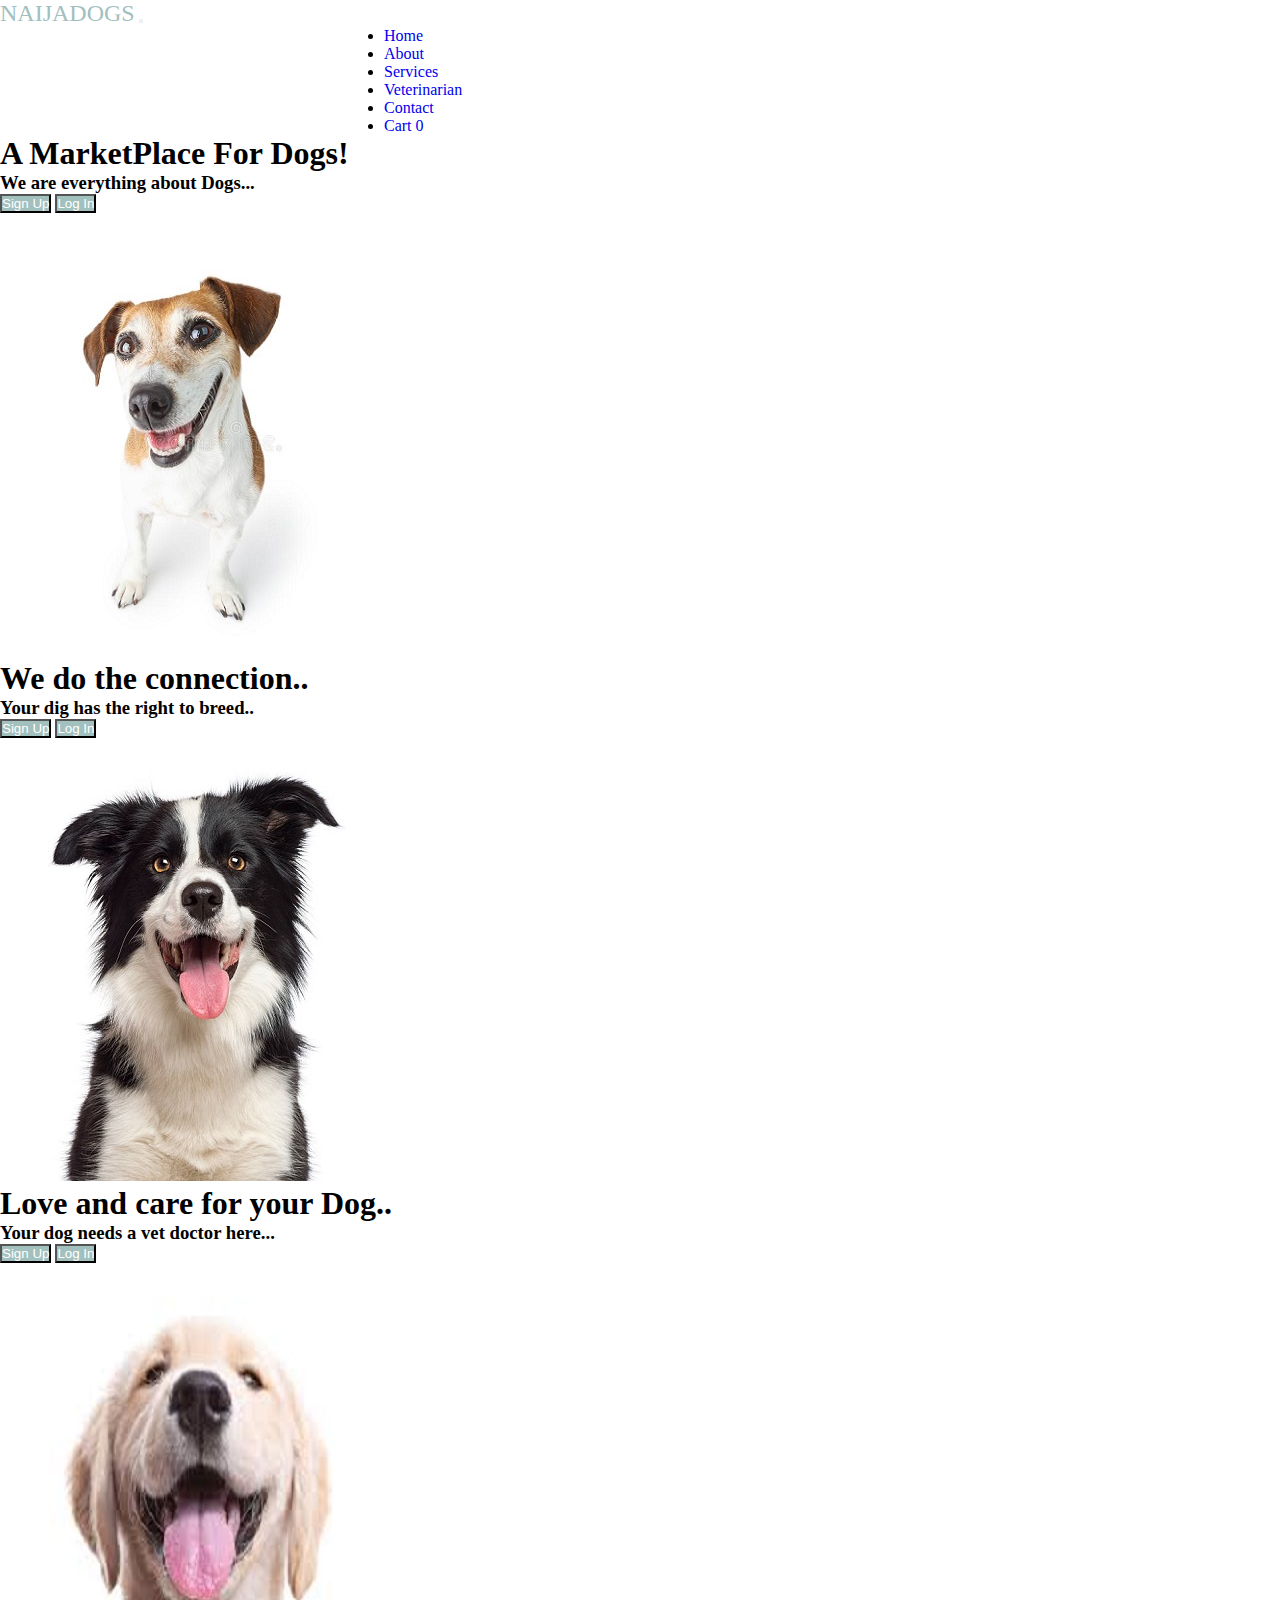
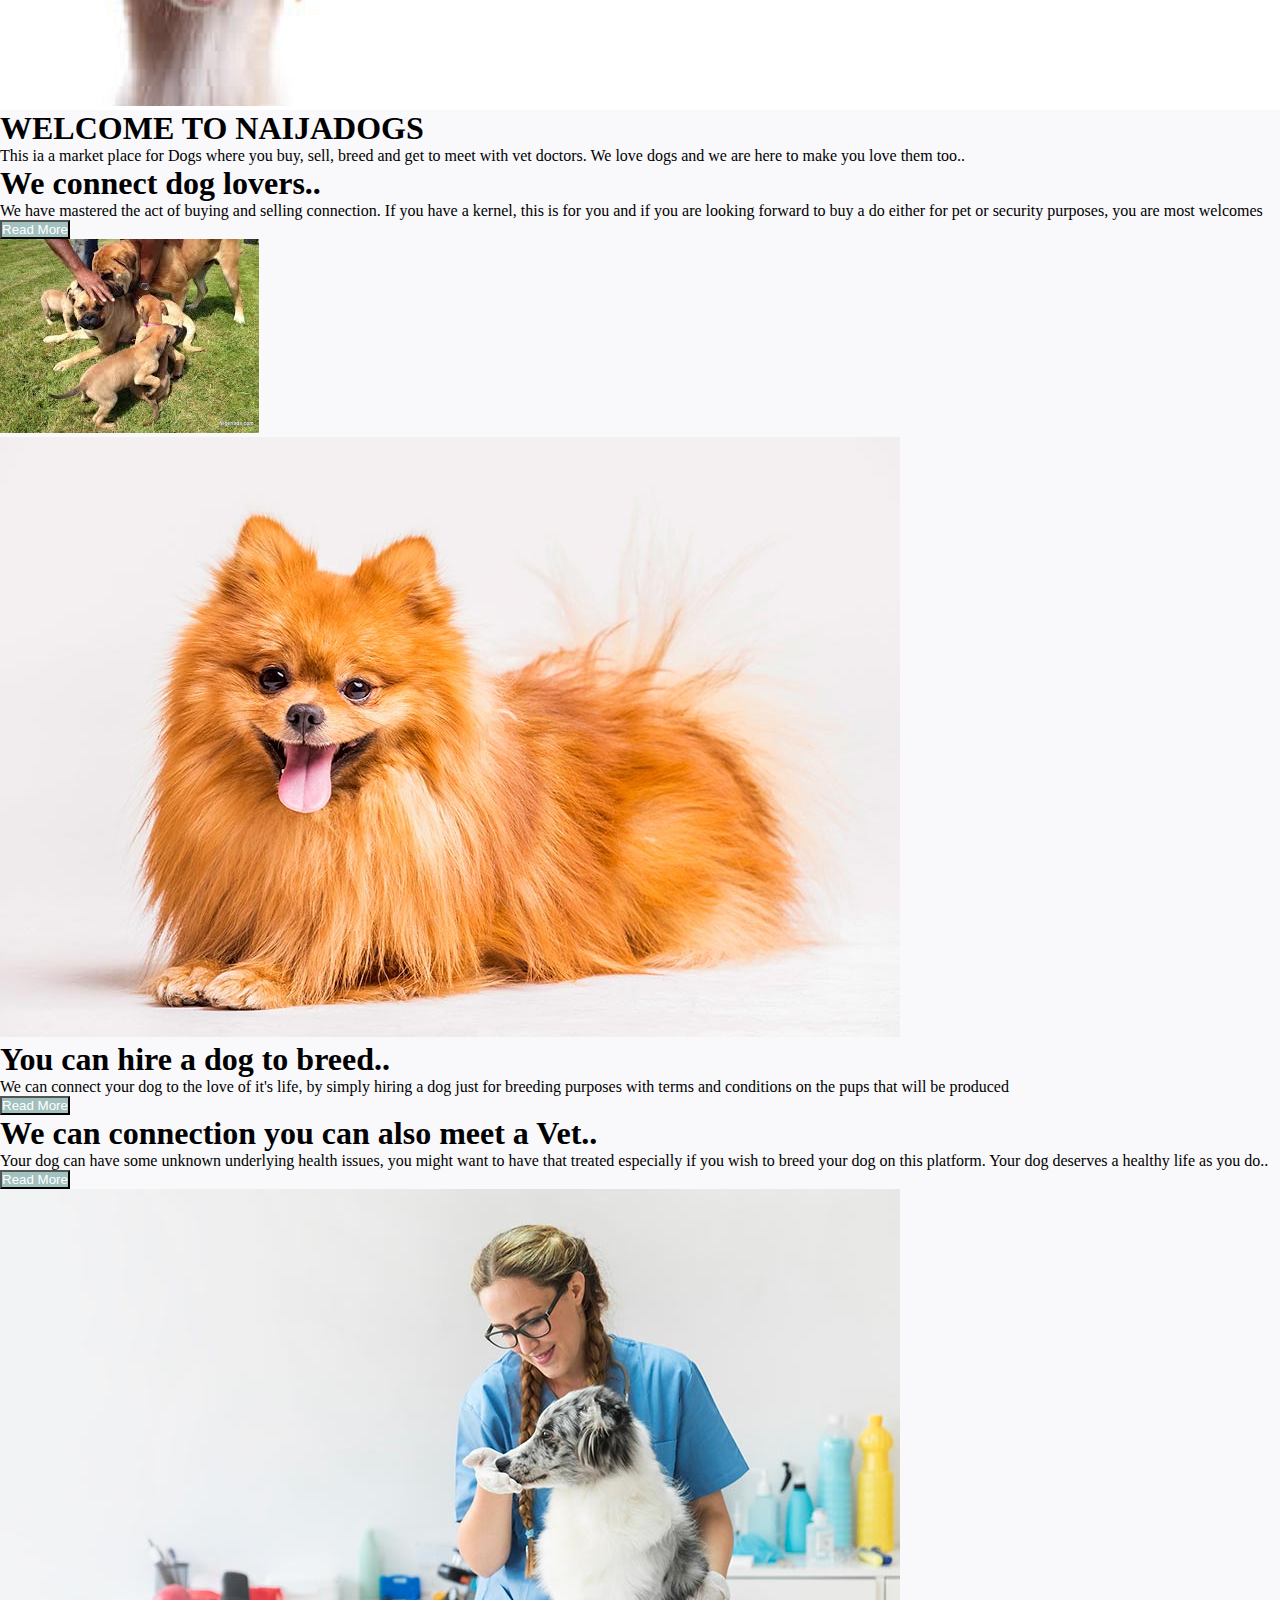
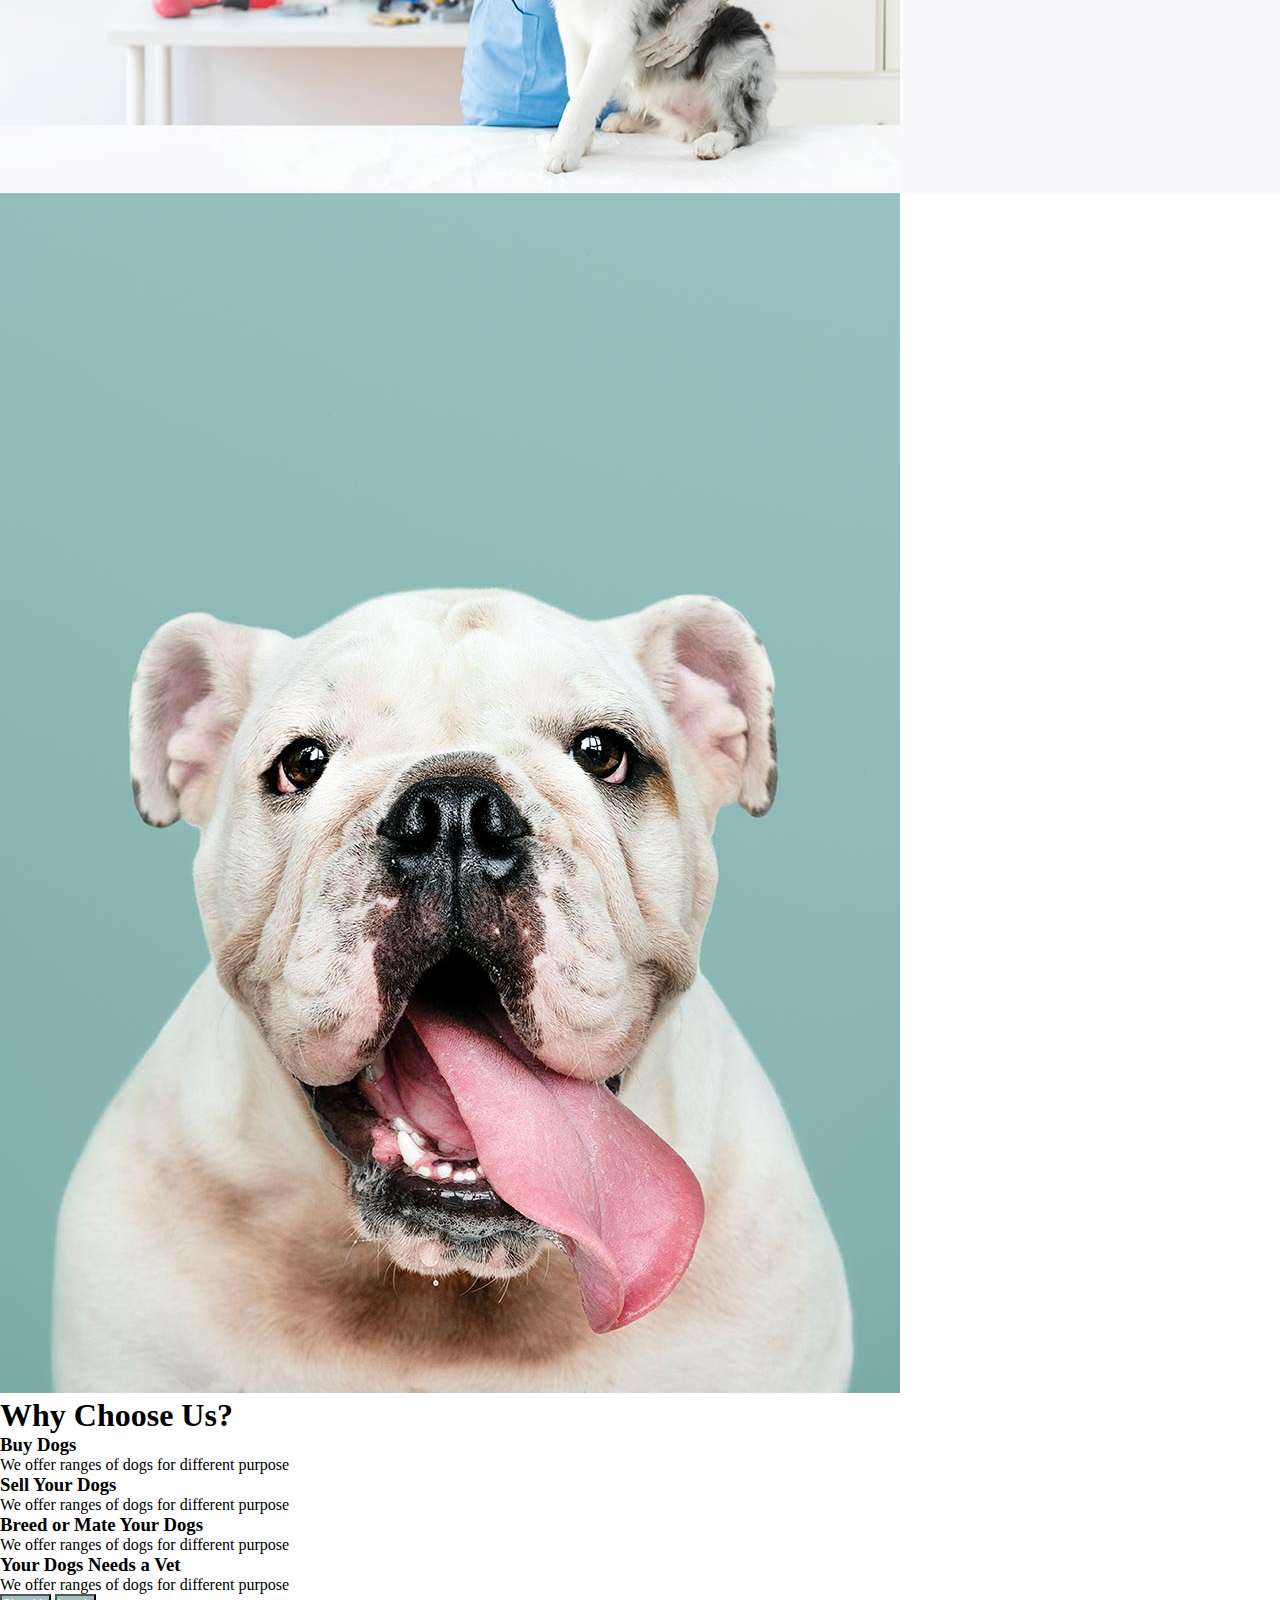
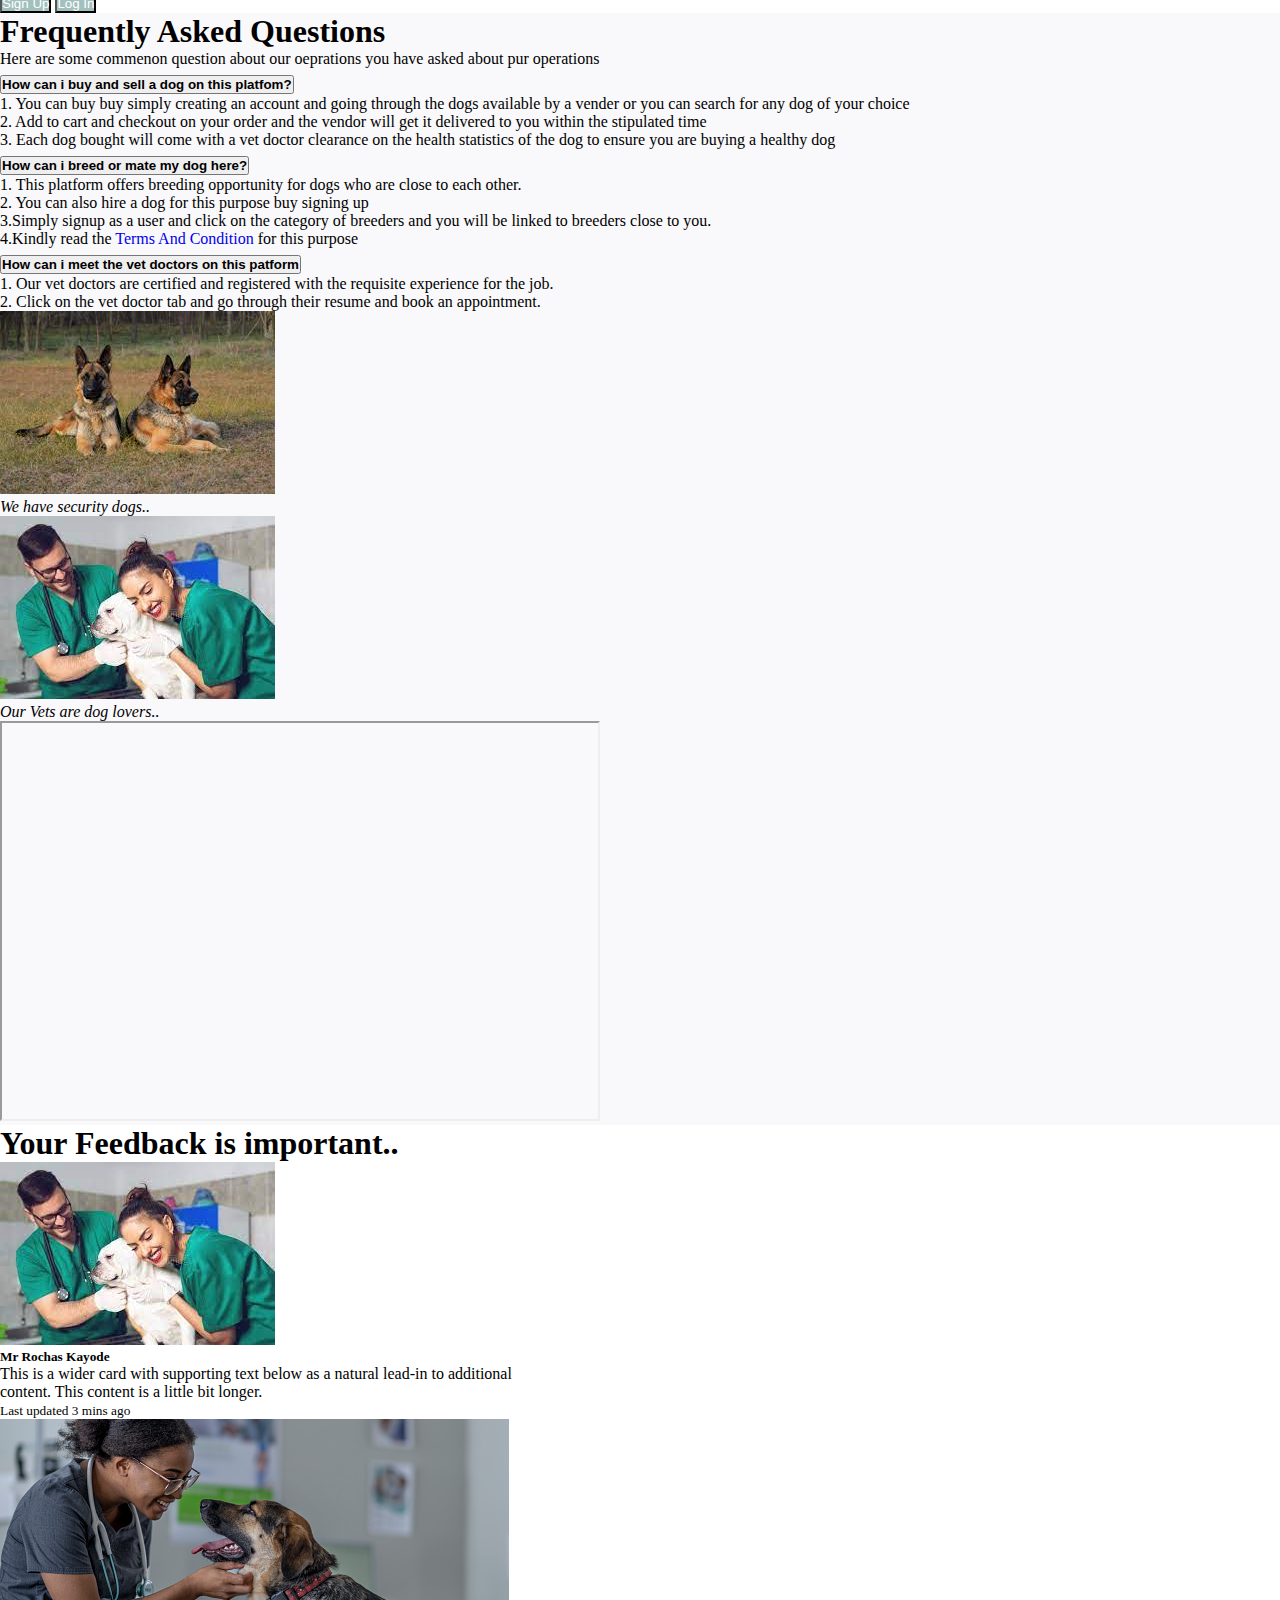
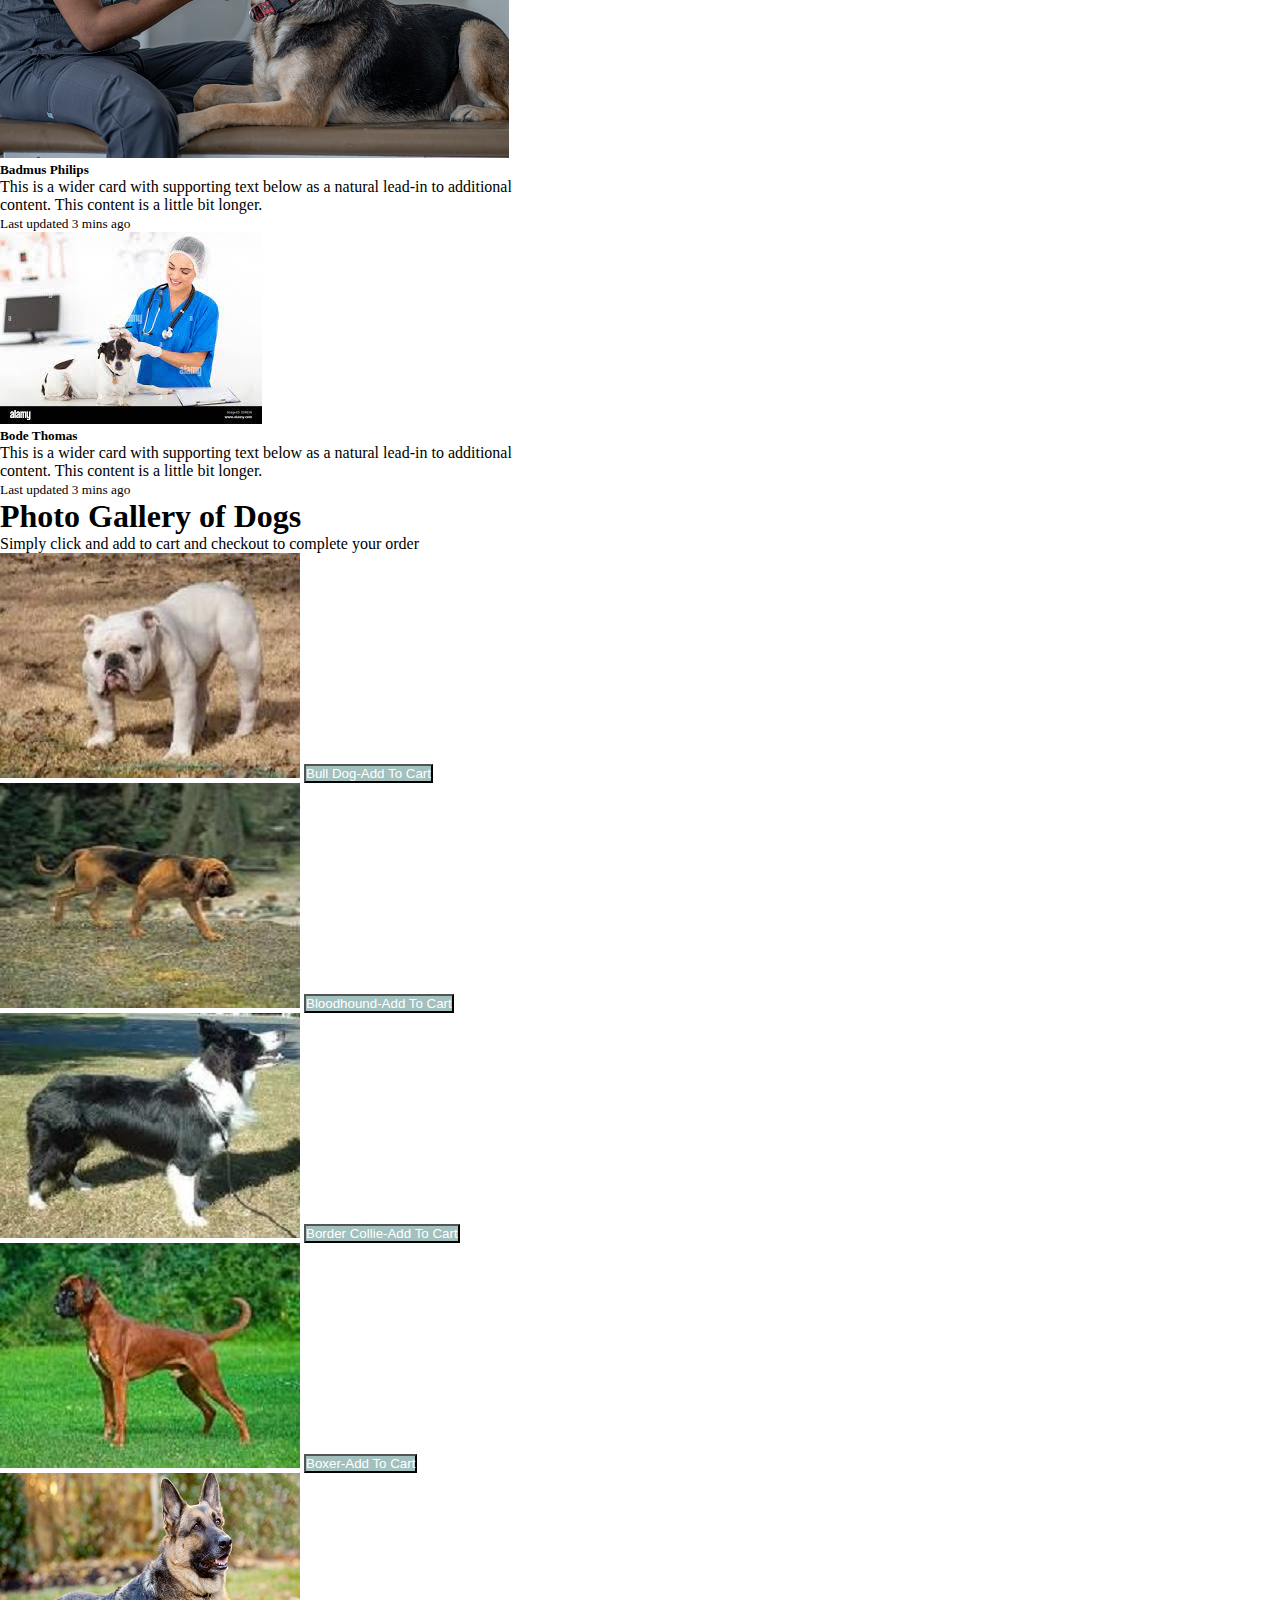
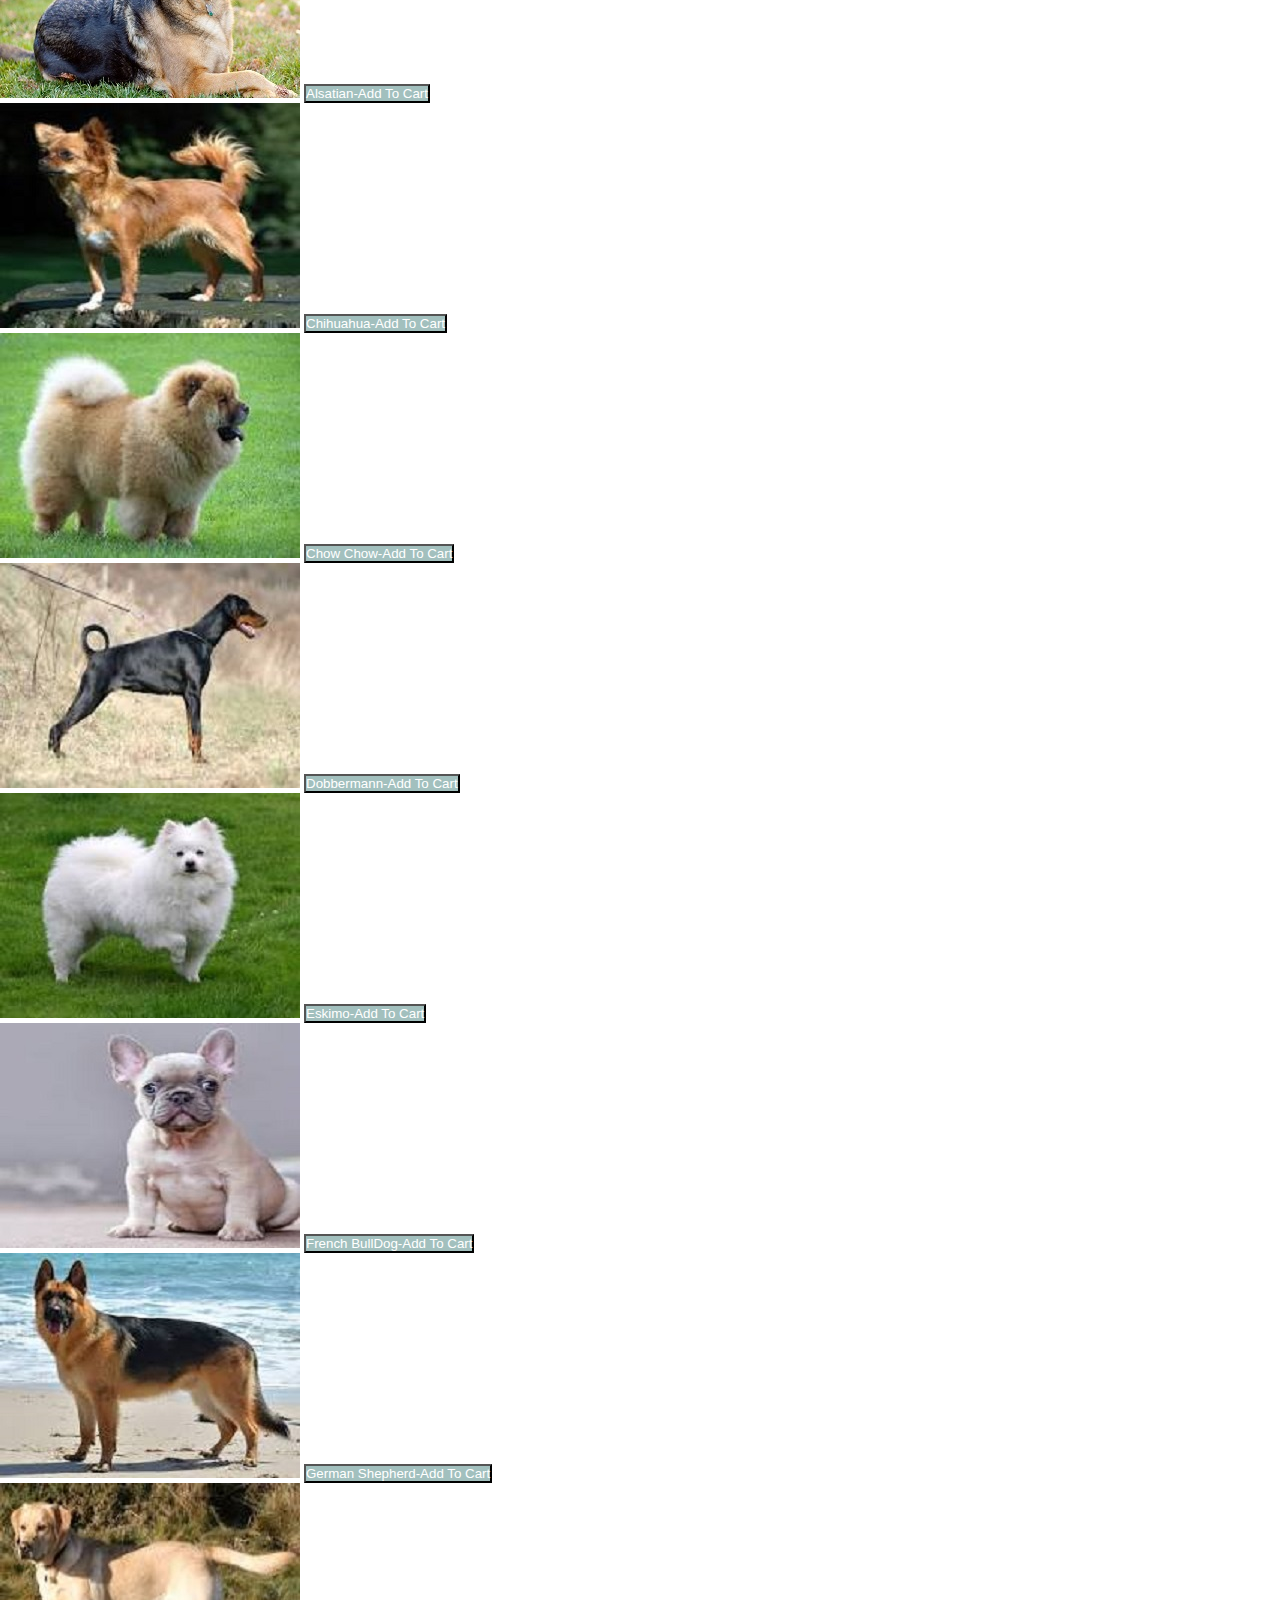
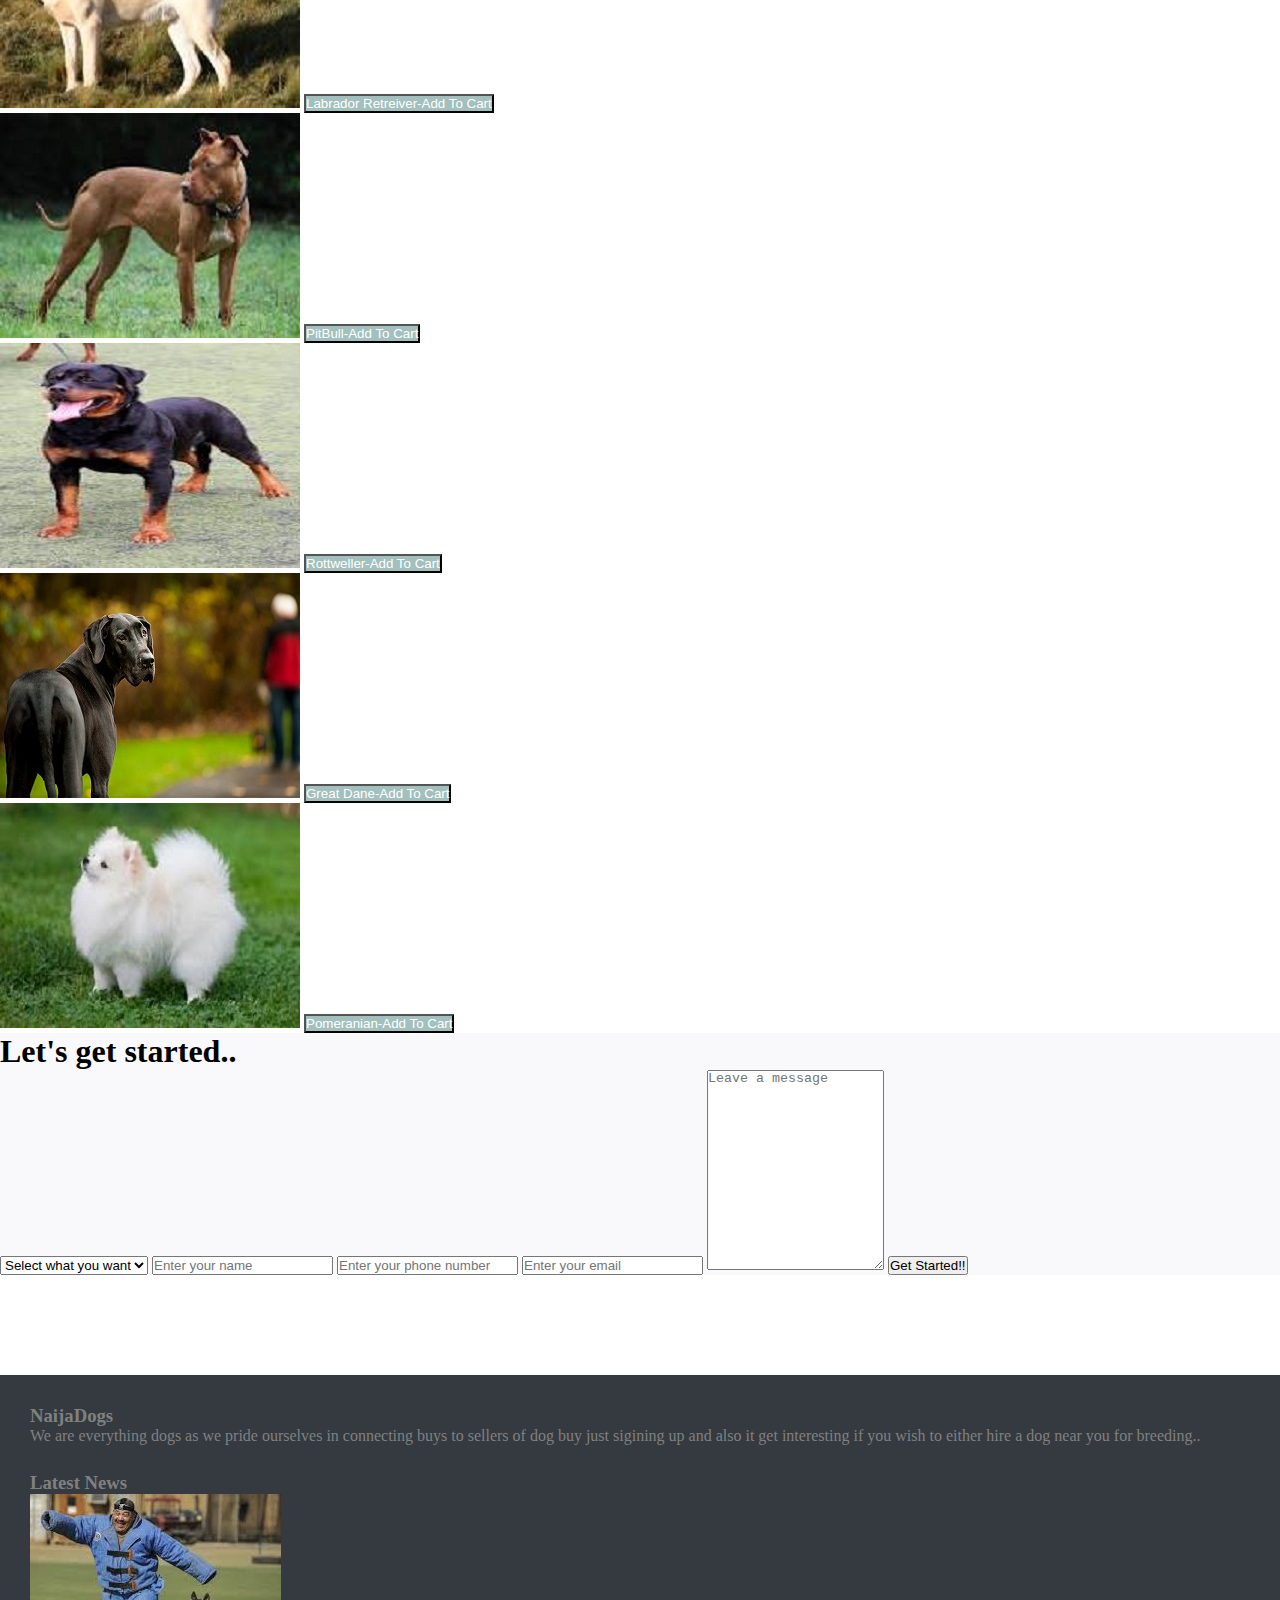
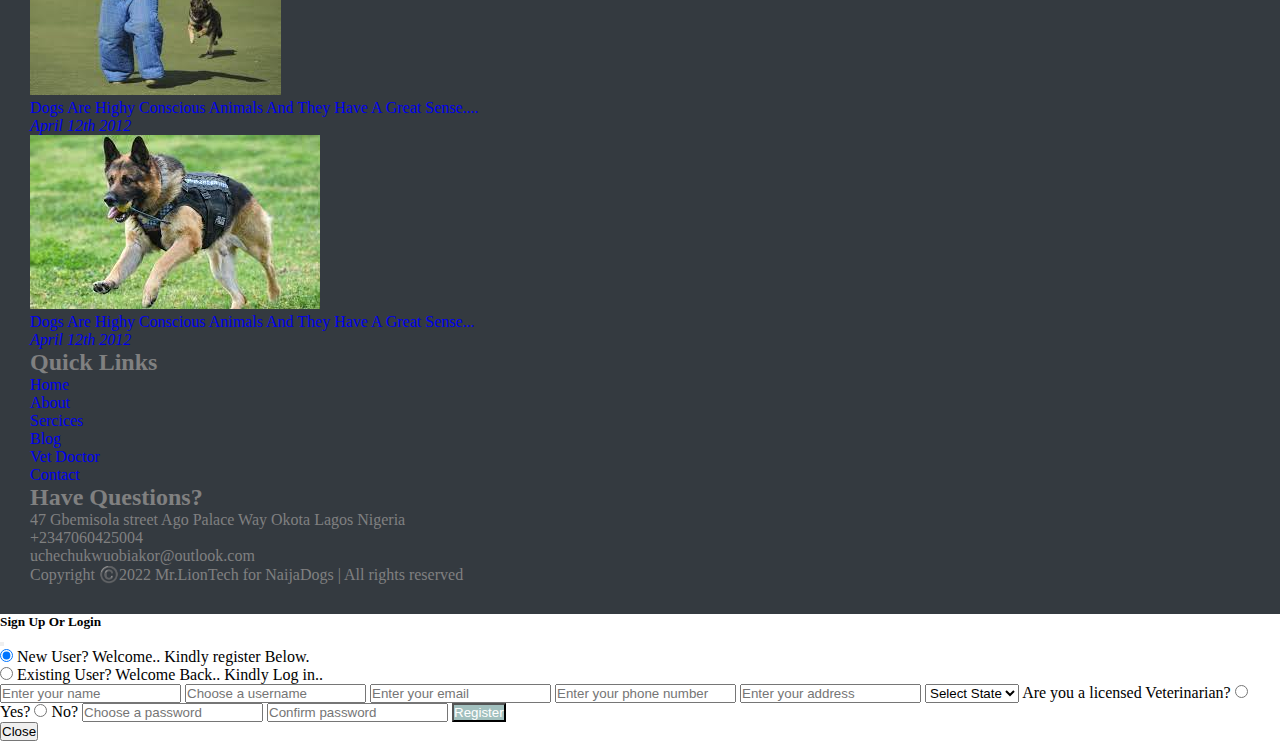
==== commit 9aece250: "working on the admin page now" ====
--- a/index.html
+++ b/index.html
@@ -19,7 +19,7 @@
 		<link rel="preconnect" href="https://fonts.gstatic.com" crossorigin>
 		<link href="https://fonts.googleapis.com/css2?family=Lato:wght@100&family=Merriweather&family=Montserrat:wght@300&family=Pacifico&family=Poppins:wght@200&family=Ubuntu:wght@300&display=swap" rel="stylesheet">
 		<!-- favicon -->
-		<link rel="icon" typr="image/x-icon" href="images/dgico.ico">
+		<link rel="icon" type="image/x-icon" href="images/dgico.ico">
 
 	</head>
 	<body>
--- a/css/style.css
+++ b/css/style.css
@@ -10,7 +10,12 @@
 Title:  NaijaDogs Project;
 Date:  6/11/2022;
 */
-
+*{
+	margin: 0;
+	padding: 0;
+	box-sizing: border-box;
+	/*font-family:'Poppins', sans-serif;*/
+}
 body{
 	/*background-image: url('../images/dog.jpg');*/
 	/*background-color: #000;*/
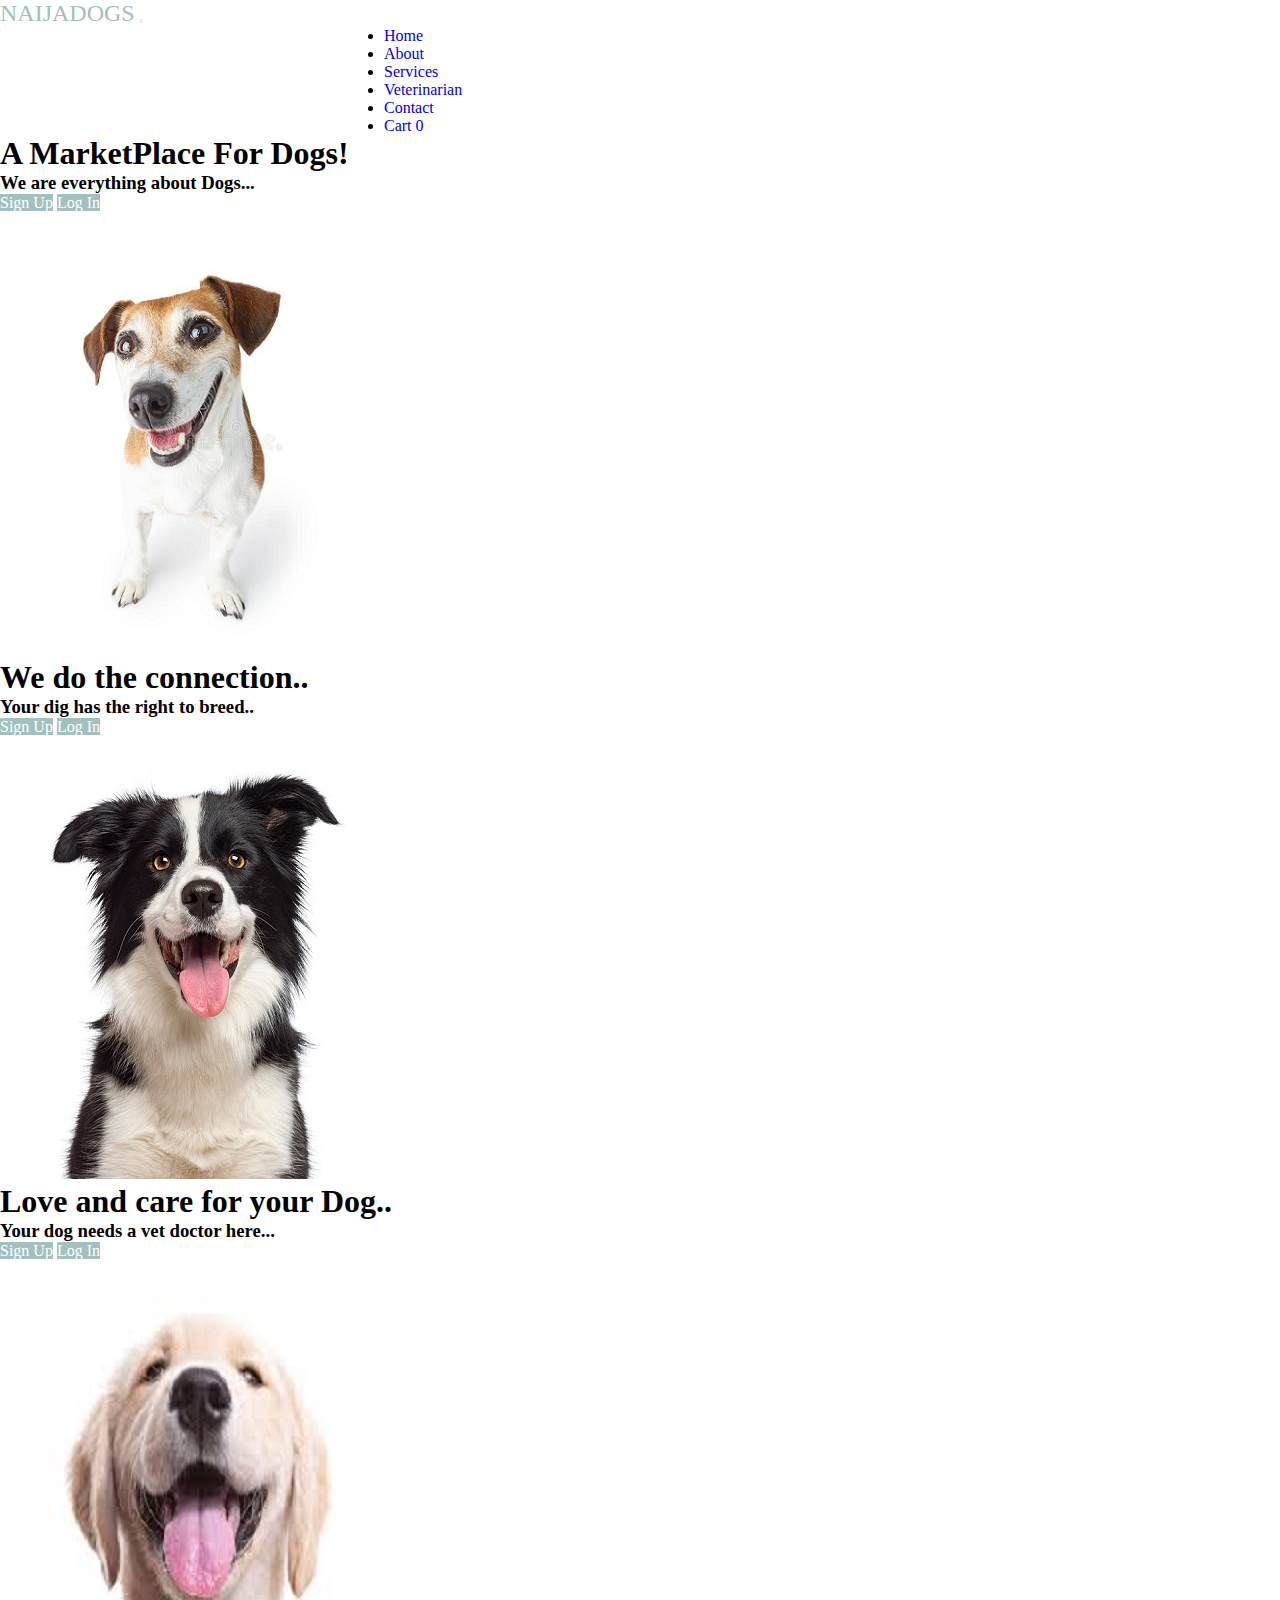
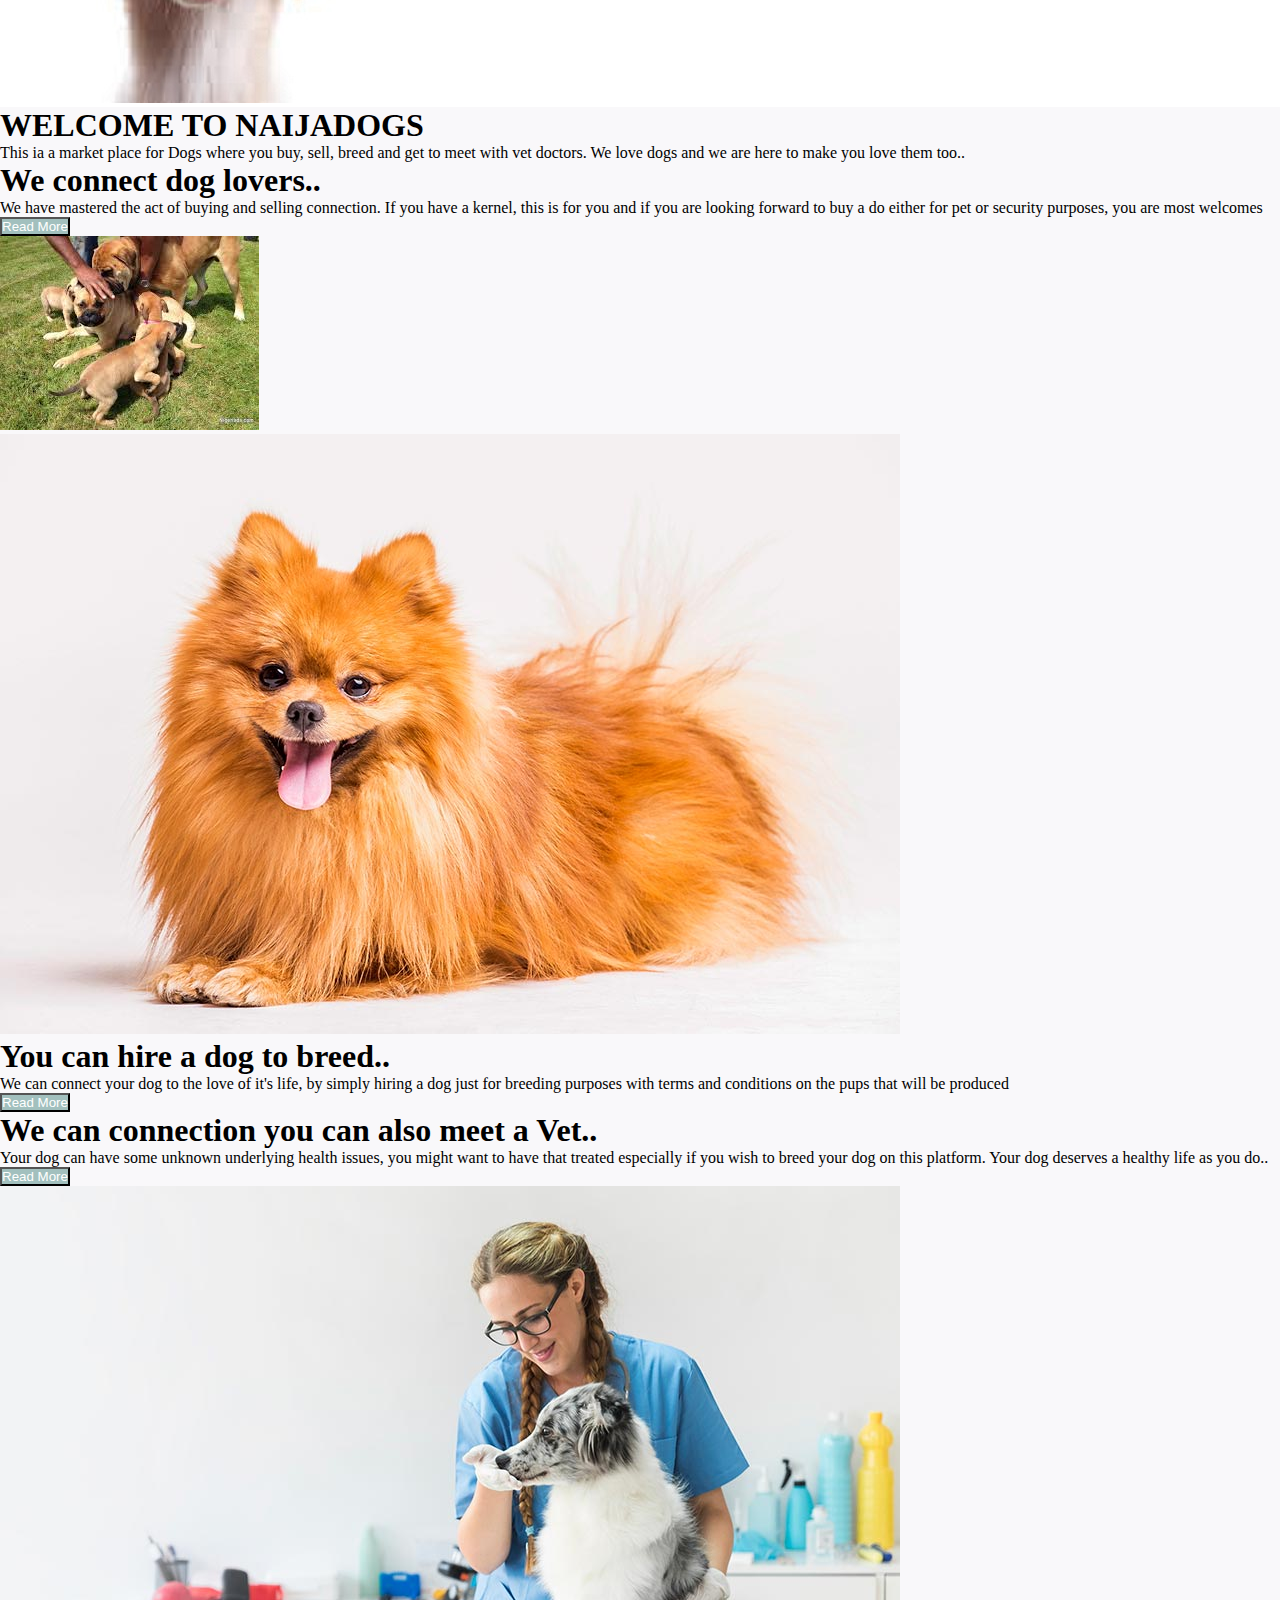
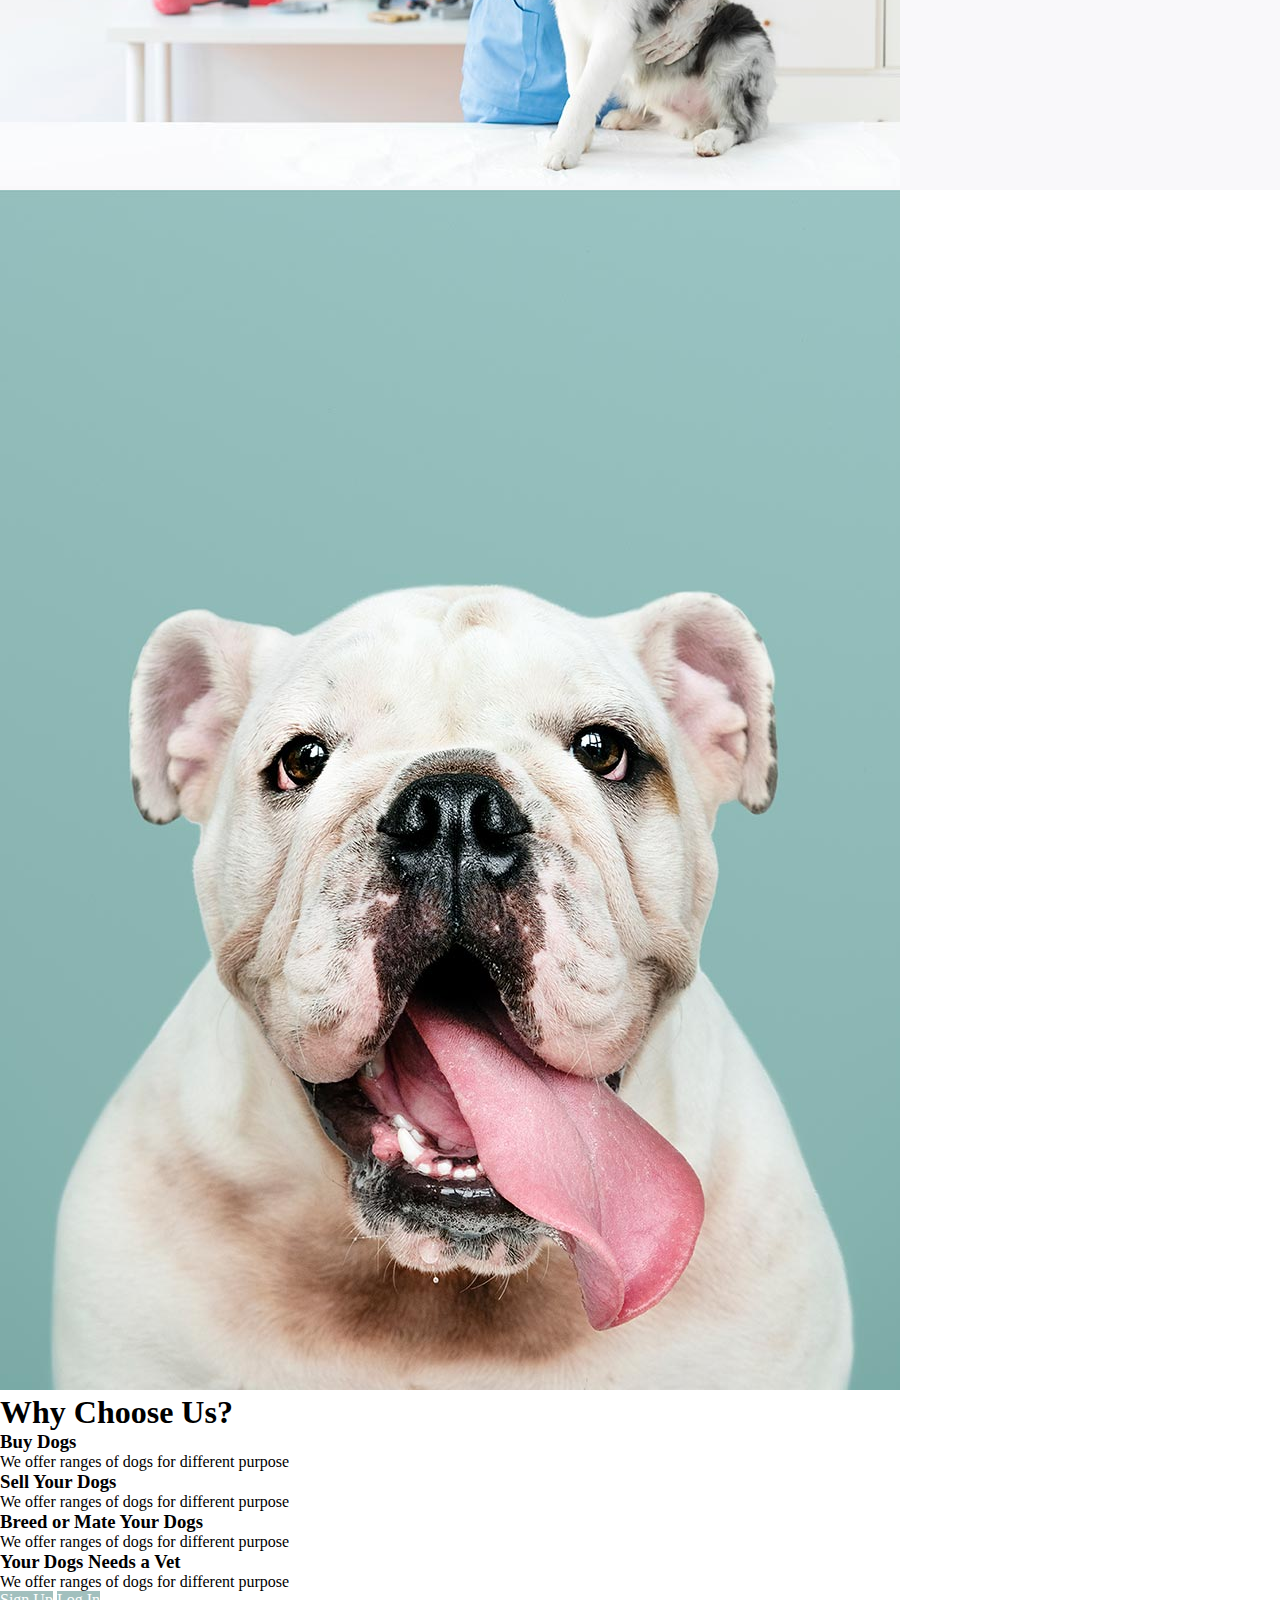
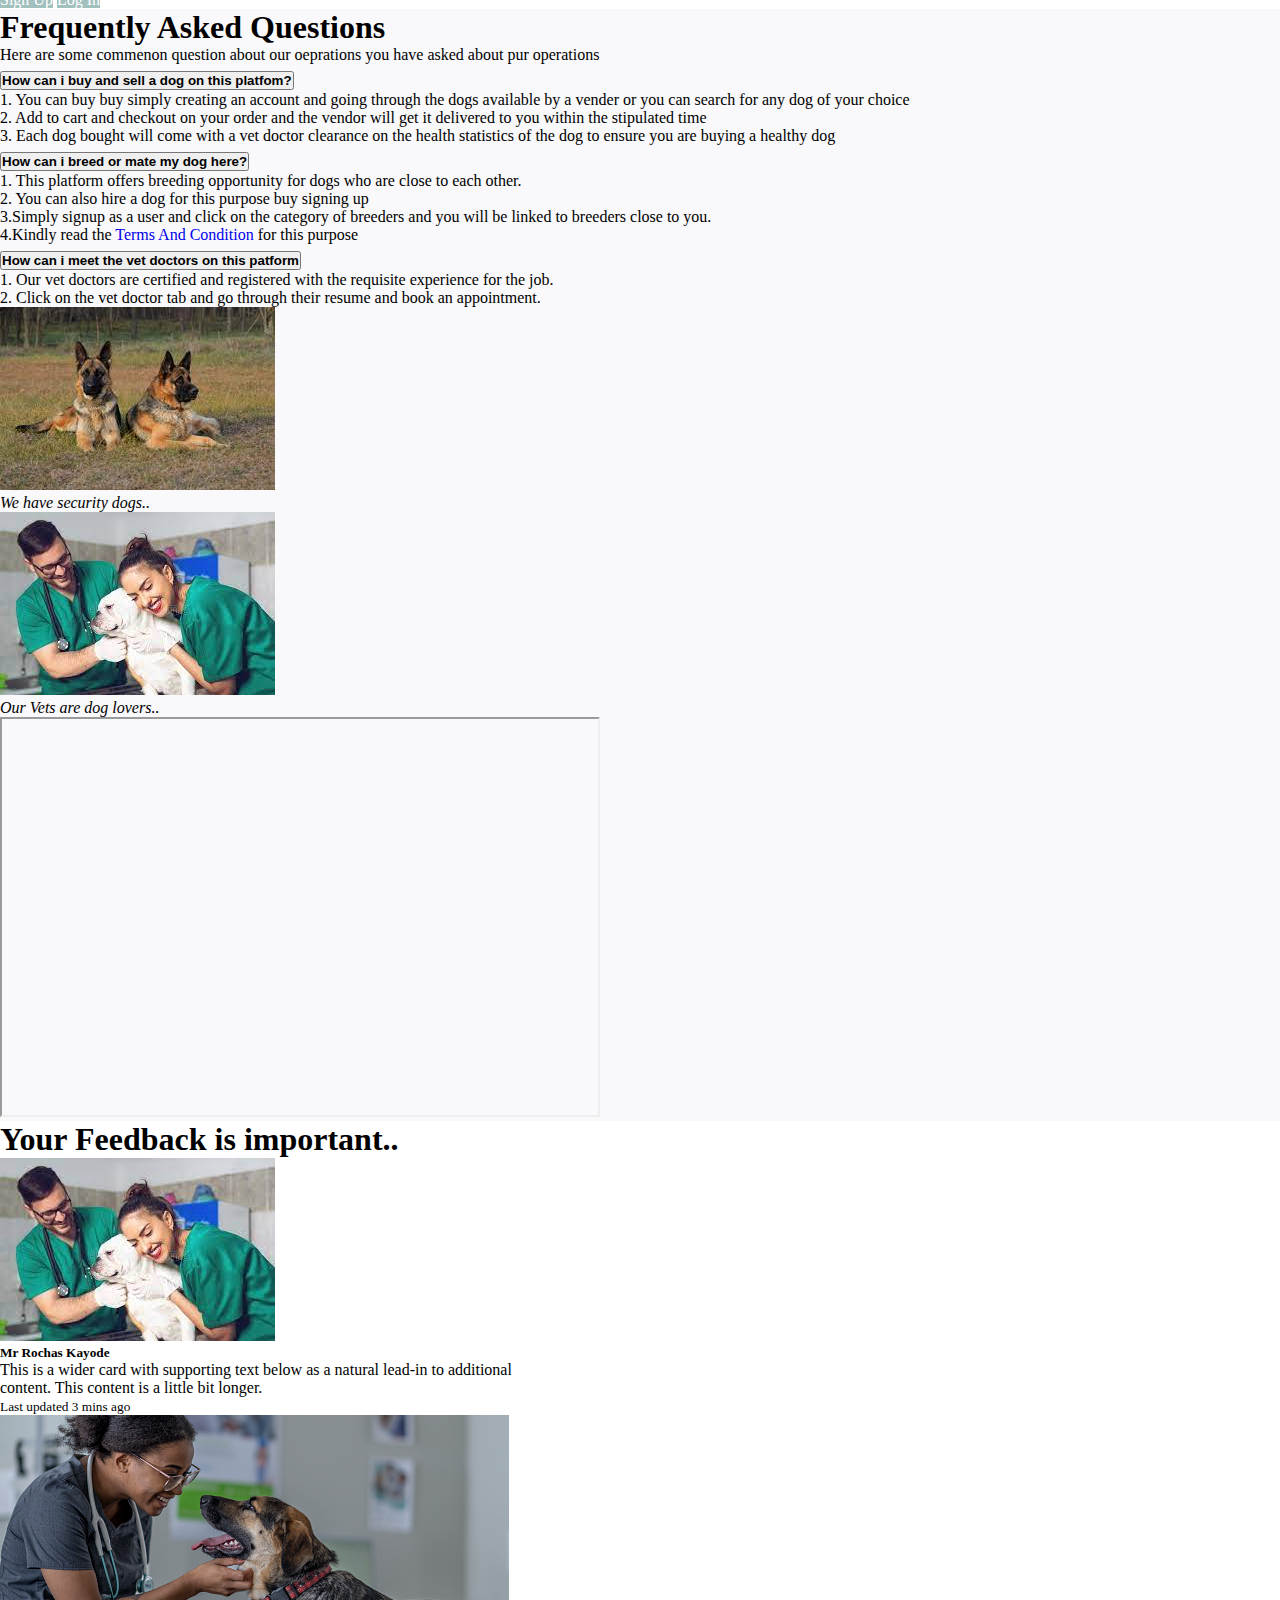
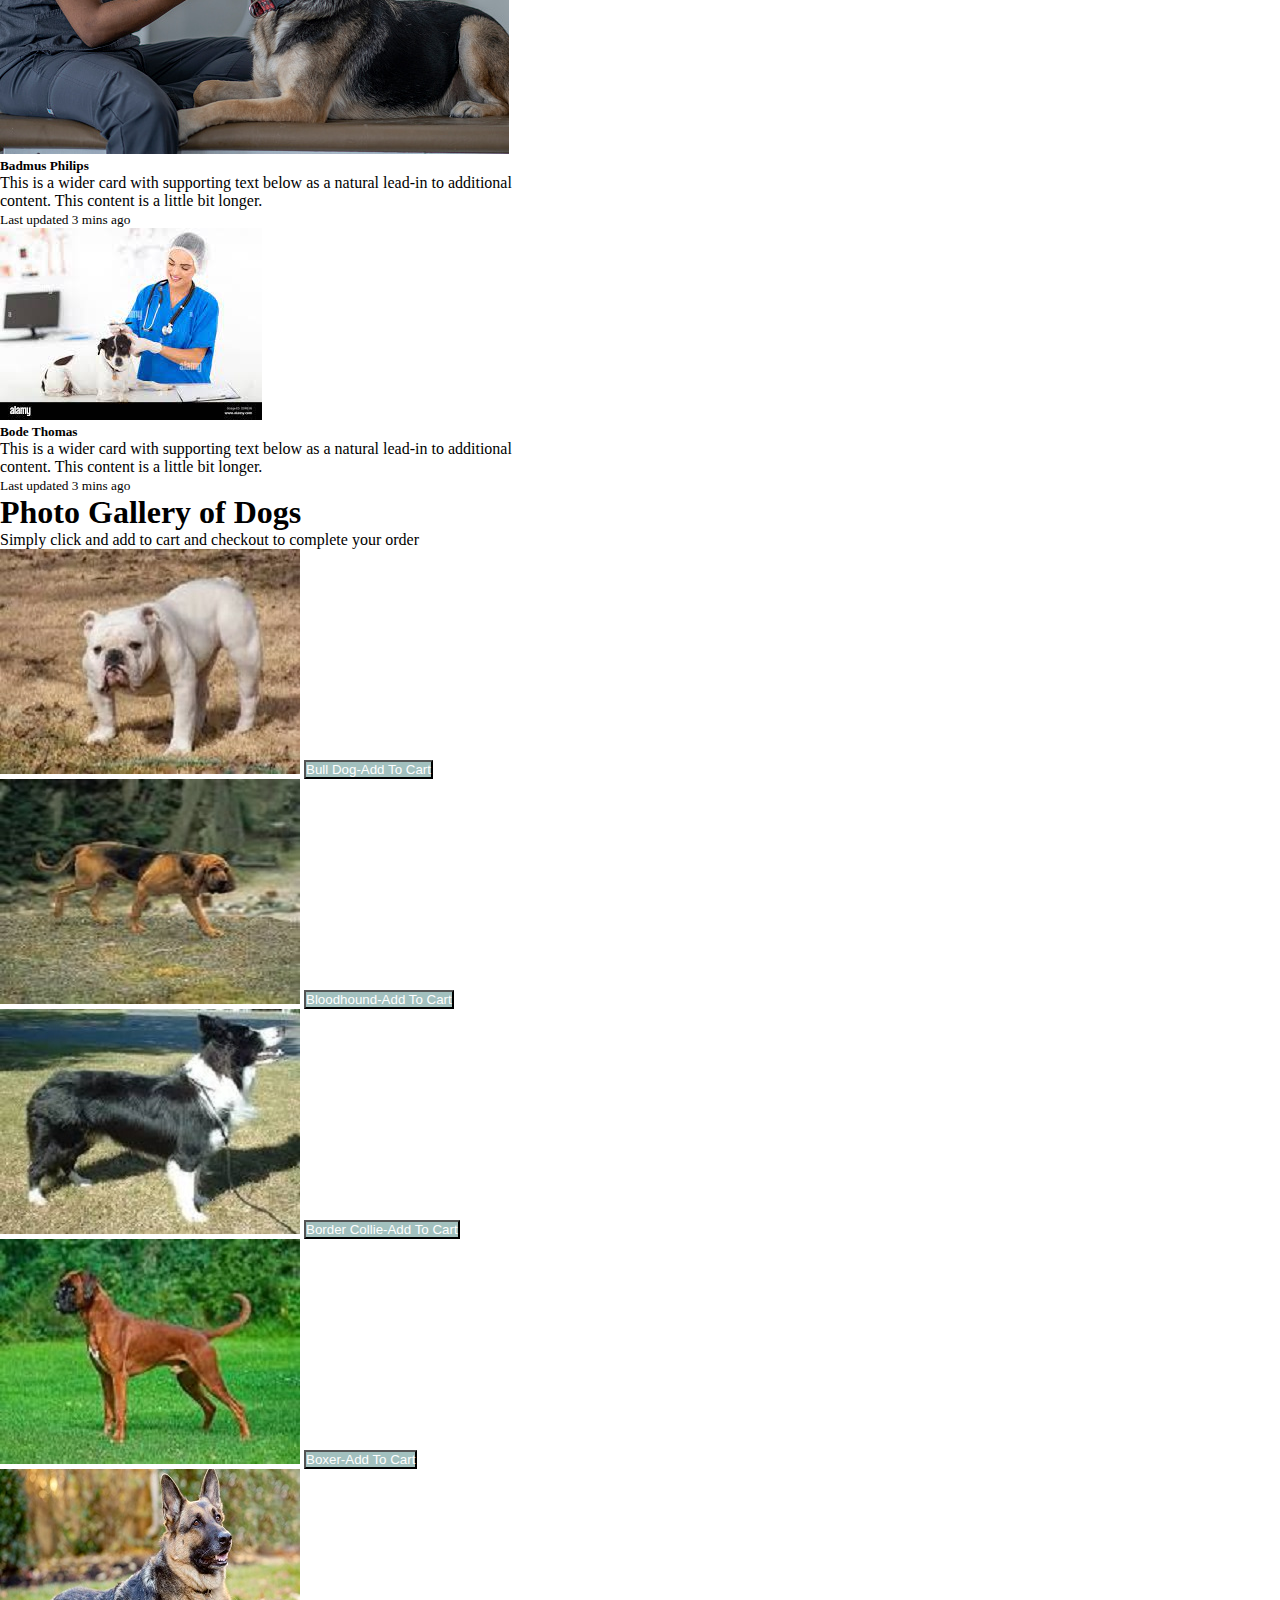
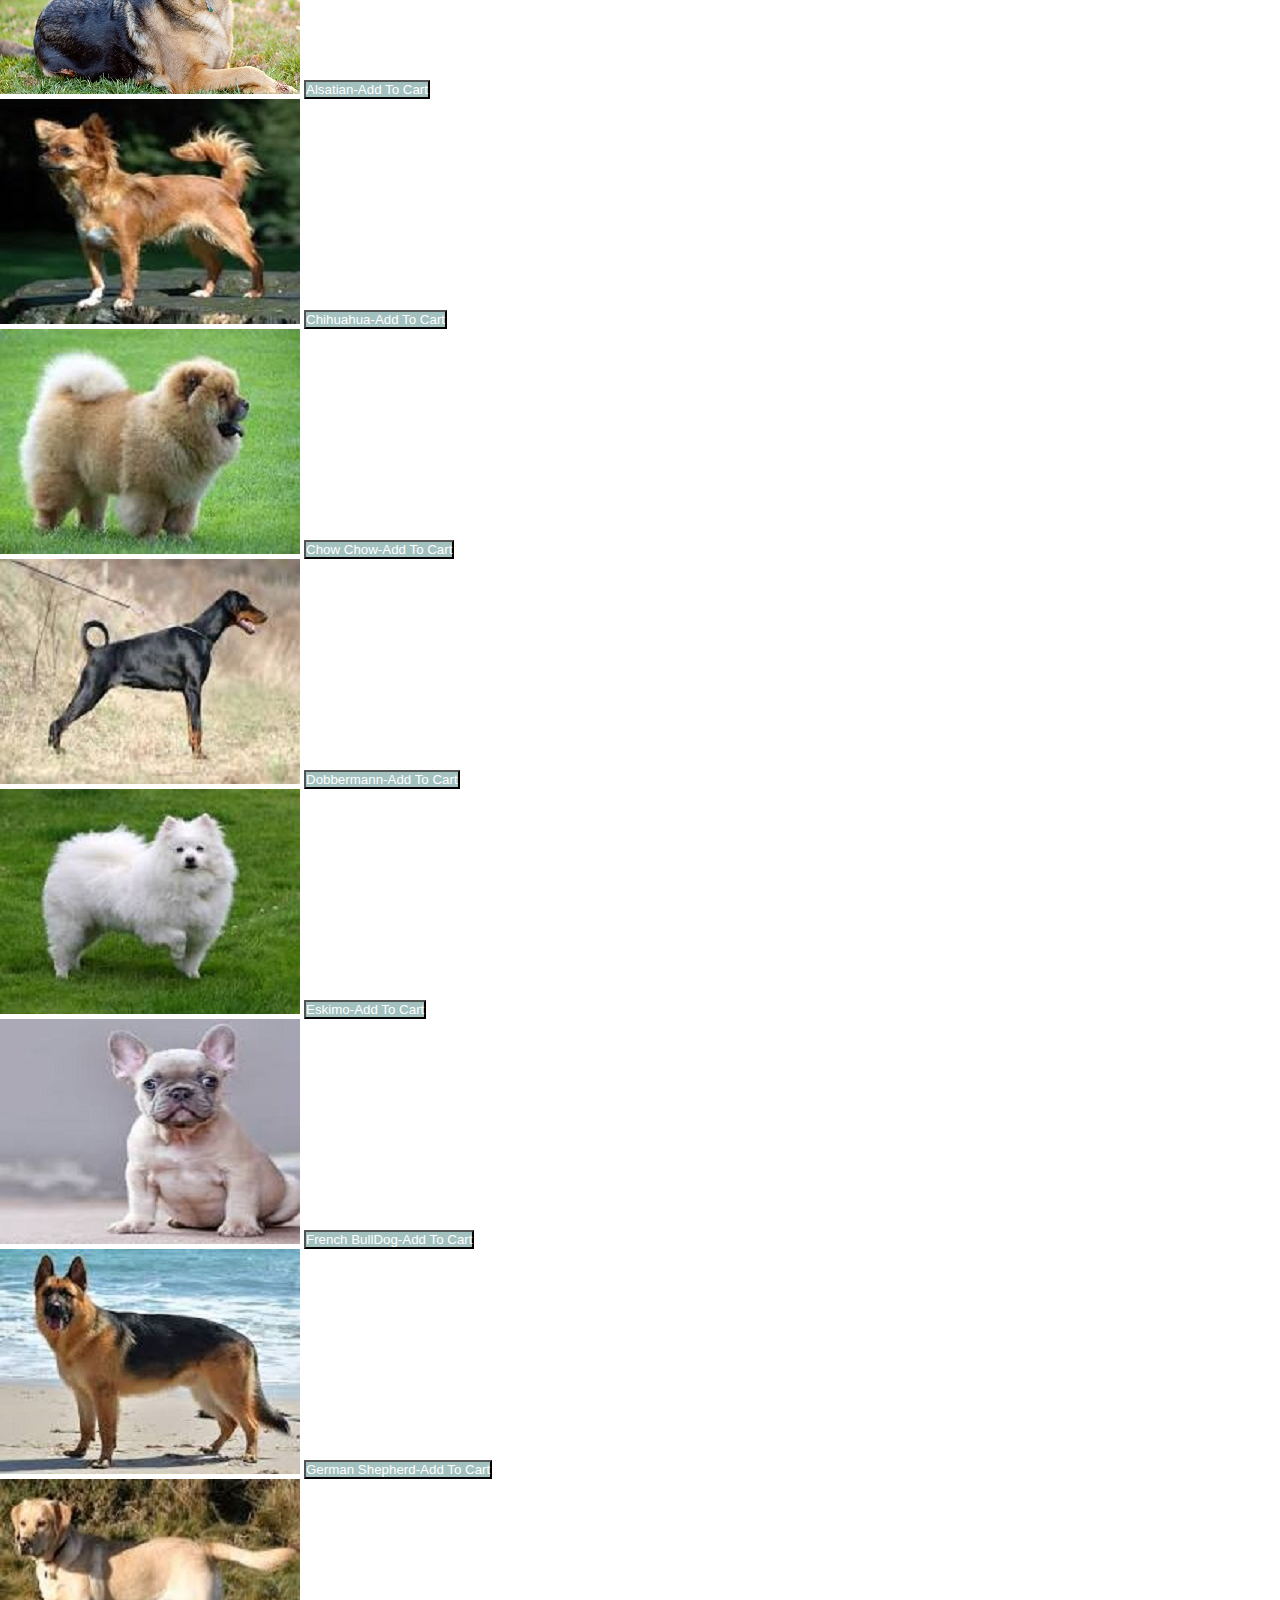
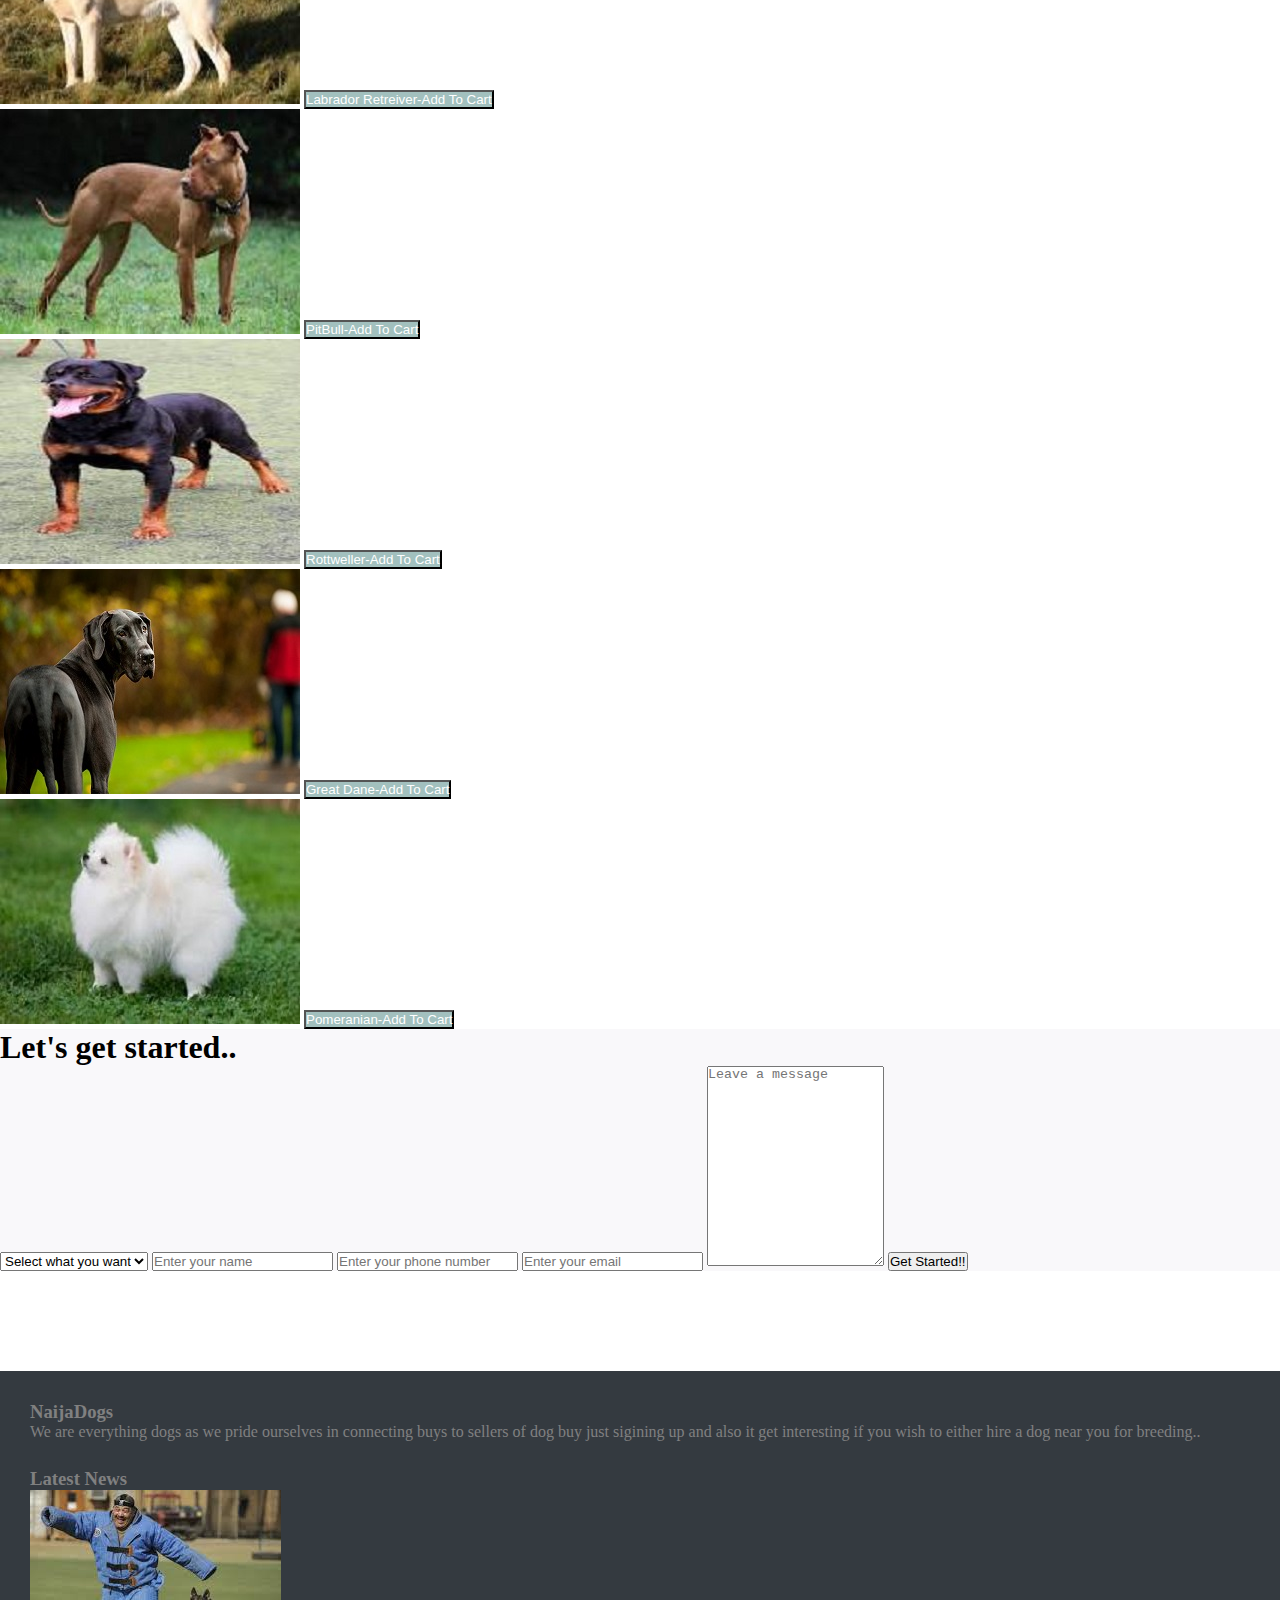
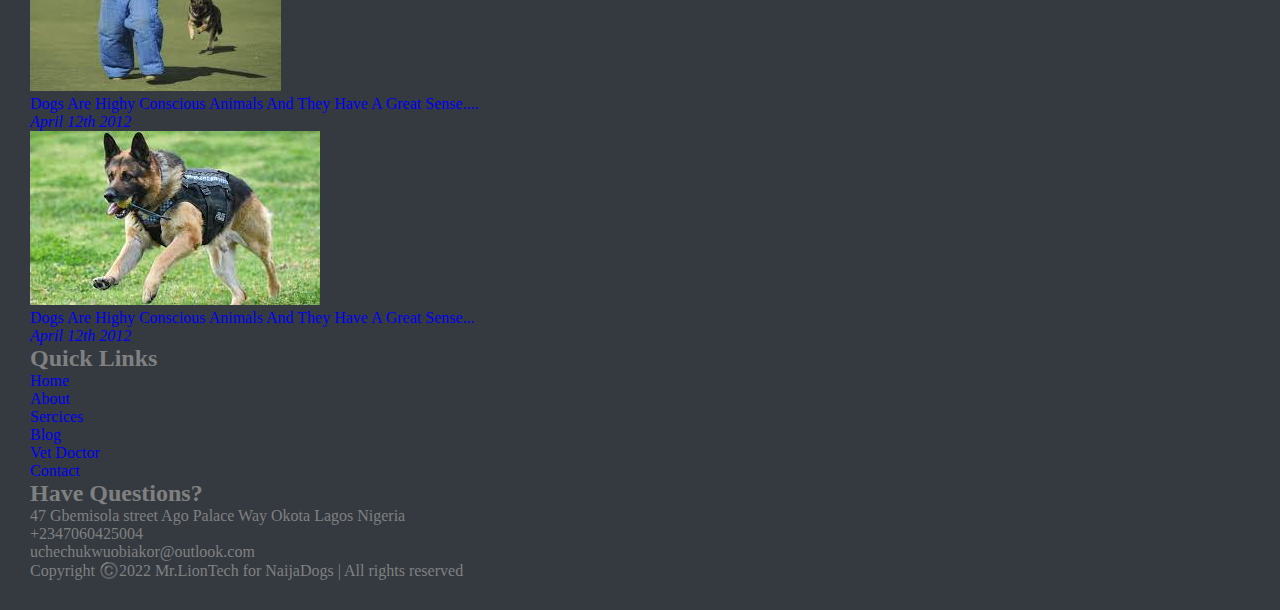
==== commit 4d0d9ed8: "all pages for the first stage of the gui for now is done and ready for assessment and further improv" ====
--- a/index.html
+++ b/index.html
@@ -82,8 +82,8 @@
 					    			<h1 class="text-start">A MarketPlace For Dogs!</h1>
 					    			<h3 class="text-start">We are everything about Dogs...</h3>
 
-					    			<button type="button" data-bs-toggle="modal" data-bs-target="#formModal" class="btn btn-fill  mt-5 rounded-pill px-5 me-3 btn-lg">Sign Up</button>
-					    			<button  type="button" data-bs-toggle="modal" data-bs-target="#formModal" class="btn btn-fill mt-5 rounded-pill px-5 btn-lg">Log In</button>
+					    			<a  href="signup.html"class="btn btn-fill  mt-5 rounded-pill px-5 me-3 btn-lg">Sign Up</a>
+					    			<a  href="signup.html" class="btn btn-fill mt-5 rounded-pill px-5 btn-lg">Log In</a>
 					    		</div>
 					    		<div class="col-md-6">
 					    			<img src="images/dogbg4.jpg" class="w-50 ms-5 img-fluid" alt="dog image">
@@ -96,8 +96,8 @@
 					    			<h1 class="text-start">We do the connection..</h1>
 					    			<h3 class="text-start">Your dig has the right to breed..</h3>
 
-					    			<button type="button" data-bs-toggle="modal" data-bs-target="#formModal" class="btn btn-fill  mt-5 rounded-pill px-5 me-3 btn-lg">Sign Up</button>
-					    			<button type="button" data-bs-toggle="modal" data-bs-target="#formModal" class="btn btn-fill mt-5 rounded-pill px-5 btn-lg">Log In</button>
+					    			<a  href="signup.html"class="btn btn-fill  mt-5 rounded-pill px-5 me-3 btn-lg">Sign Up</a>
+					    			<a  href="signup.html" class="btn btn-fill mt-5 rounded-pill px-5 btn-lg">Log In</a>
 					    		</div>
 					    		<div class="col-md-6">
 					    			<img src="images/dogbg3.jpg" class="w-50 ms-5 img-fluid" alt="dog image">
@@ -109,8 +109,8 @@
 					    		<div class="col-md-6 text-center mt-5 p-5 fs-3 ">
 					    			<h1 class="text-start">Love and care for your Dog..</h1>
 					    			<h3 class="text-start">Your dog needs a vet doctor here...</h3>
-					    			<button type="button"data-bs-toggle="modal" data-bs-target="#formModal" class="btn btn-fill  mt-5 rounded-pill px-5 me-3 btn-lg">Sign Up</button>
-					    			<button type="button"data-bs-toggle="modal" data-bs-target="#formModal" class="btn btn-fill mt-5 rounded-pill px-5 btn-lg">Log In</button>
+					    			<a  href="signup.html"class="btn btn-fill  mt-5 rounded-pill px-5 me-3 btn-lg">Sign Up</a>
+					    			<a  href="signup.html" class="btn btn-fill mt-5 rounded-pill px-5 btn-lg">Log In</a>
 					    		</div>
 					    		<div class="col-md-6">
 					    			<img src="images/dogbg2.jpg" class="w-50 ms-5 img-fluid" alt="dog image">
@@ -208,8 +208,8 @@
 						</div>
 					</div>
 
-					<button type="button" data-bs-toggle="modal" data-bs-target="#formModal" class="btn btn-fill  mt-5 rounded-pill px-5 me-5 btn-lg">Sign Up</button>
-					 <button type="button" data-bs-toggle="modal" data-bs-target="#formModal" class="btn btn-fill mt-5 rounded-pill px-5 btn-lg">Log In</button>
+					<a  href="signup.html"class="btn btn-fill  mt-5 rounded-pill px-5 me-3 btn-lg">Sign Up</a>
+					 <a  href="signup.html" class="btn btn-fill mt-5 rounded-pill px-5 btn-lg">Log In</a>
 				</div>
 			</div>
 		</div>
@@ -356,7 +356,7 @@
 				<div class="col-md-3">
 					<img src="images/blood.jpg" alt="bloodhound" class="dogsPhoto img-fluid mb-5">
 
-					<button type="button" class="btn btn-fill rounded-pill px-4 ">Bloodhound-Add To Cart</button>
+					<button type="button" id="blood"class="btn btn-fill rounded-pill px-4 ">Bloodhound-Add To Cart</button>
 				</div>
 				<div class="col-md-3">
 					<img src="images/border.jpg" alt="bordercollie" class="dogsPhoto img-fluid mb-5">
@@ -530,119 +530,7 @@
 			</footer>
 		</div>
 
-		<!-- BlogNewsletterModal -->
-<div class="modal fade" id="formModal" tabindex="-1" aria-labelledby="formModalLabel" aria-hidden="true" data-bs-backdrop="static" data-bs-keyboard="false">
-  <div class="modal-dialog modal-dialog-scrollable modal-lg">
-    <div class="modal-content">
-      <div class="modal-header bg-secondary text-white">
-        <h5 class="modal-title text-center" id="formModalLabel">Sign Up Or Login</h5>
-        <button type="button" class="btn-close" data-bs-dismiss="modal" aria-label="Close"></button>
-      </div>
-      <div class="modal-body bg-dark text-start text-white">
-      	<div class="container">
-        	<div class="row">
-        		<div class="col">
-        			<input type="radio" name="myradio" value="register"  checked class="mt5">
-        			<label class="form-label">New User? Welcome.. Kindly register Below.</label><br>
-
-        			<input type="radio" name="myradio" value="login"  class="mt5">
-        			<label class="form-label">Existing User? Welcome Back.. Kindly Log in..</label>
-
-        			<div id="notice" class="mb-3"></div>
-
-
-        			<form method="" id="register">
-        				<input type="text" name="name" value="" class="form-control" placeholder="Enter your name">
-        				<input type="text" name="username" value="" class="form-control mt-3" placeholder="Choose a username">
-        				<input type="enail" name="email" value="" class="form-control mt-3" placeholder="Enter your email">
-        				<input type="text" name="phone number" value="" class="form-control mt-3" placeholder="Enter your phone number">
-        				<input type="text" name="address" value="" class="form-control mt-3" placeholder="Enter your address">
-        				<select class="form-select mt-3">
-						<option value="">Select State </option>
-						<option value="Abia">Abia</option>
-						<option value="Adamawa">Adamawa</option>
-						<option value="Akwa Ibom">Akwa Ibom</option>
-						<option value="Anambra">Anambra</option>
-						<option value="Bauchi">Bauchi</option>
-						<option value="Bayelsa">Bayelsa</option>
-						<option value="Benue">Benue</option>
-						<option value="Borno">Borno</option>
-						<option value="Cross River">Cross River</option>
-						<option value="Delta">Delta</option>
-						<option value="Ebonyi">Ebonyi</option>
-						<option value="Edo">Edo</option>
-						<option value="Ekiti">Ekiti</option>
-						<option value="Enugu">Enugu</option>
-						<option value="Gombe">Gombe</option>
-						<option value="Imo">Imo</option>
-						<option value="Jigawa">Jigawa</option>
-						<option value="Kaduna">Kaduna</option>
-						<option value="Kano">Kano</option>
-						<option value="Katsina">Katsina</option>
-						<option value="Kebbi">Kebbi</option>
-						<option value="Kogi">Kogi</option>
-						<option value="Kwara">Kwara</option>
-						<option value="Lagos">Lagos</option>
-						<option value="Nassarawa">Nassarawa</option>
-						<option value="Niger">Niger</option>
-						<option value="Ogun">Ogun</option>
-						<option value="Ondo">Ondo</option>
-						<option value="Osun">Osun</option>
-						<option value="Oyo">Oyo</option>
-						<option value="Plateau">Plateau</option>
-						<option value="Rivers">Rivers</option>
-						<option value="Sokoto">Sokoto</option>
-						<option value="Taraba">Taraba</option>
-						<option value="Yobe">Yobe</option>
-						<option value="Zamfara">Zamfara</option>
-						<option value="FCT">FCT</option>
-						<option value="Foreign">Foreign</option>
-					
-					</select>
-					<!-- vet sign up is hidden -->
-					<label class="form-label mt-3"> Are you a licensed Veterinarian?</label>
-					<input type="radio" name="vet" value="yes" id="yes">
-					<label class="form-label mt-3"> Yes?</label>
-					<input type="radio" name="vet" value="no" id="no">
-					<label class="form-label mt-3"> No?</label>
-					
-				<div id="vetlog">
-					<input type="text" name="clinic name" class="form-control mt-3" placeholder="Clinic Name" >
-					<input type="text" name="address" class="form-control mt-3" placeholder="Clinic Address" >
-					<input type="number" name="license" class="form-control mt-3" placeholder="Enter your license" id="lis">
-
-				</div>
-				<input type="password" name="password" value="" class="form-control mt-3" placeholder="Choose a password" id="pswd">
-				<input type="password" name=" confirm password" value="" class="form-control mt-3" placeholder="Confirm password" id="pswdC">
-
-				<button type="button" class="btn mt-3 rounded-pill btn-secondary btn-lg btn-fill w-100" id="btnregister" >Register</button>
-        				
-        			</form>
-
-        			<form  method="" id="login">
-        				<input type="text" name="name" class="form-control mt-3" placeholder="Enter your userName or email" id="username" >
-
-        				<input type="password" name="pswd" class="form-control mt-3" placeholder="Enter your password"id="userpswd" >
-
-        				<button type="button" class="btn mt-3 rounded-pill btn-secondary btn-lg btn-fill w-100" id="btnlogin" >Login</button>
-        				
-        			</form>
-
-        			
-        			
-        			
-        		</div>
-        	</div>
-        </div>
-        
-      </div>
-      <div class="modal-footer text-start">
-        <button type="button" class="btn btn-secondary" data-bs-dismiss="modal">Close</button>
-        <!-- <button type="button" class="btn btn-warning">Subscribe Now</button> -->
-      </div>
-    </div>
-  </div>
-</div>
+
 
 	
 
--- a/css/style.css
+++ b/css/style.css
@@ -68,7 +68,7 @@
 	color: #fff !important;
 /*	margin-left: 10px;
 	margin-bottom: 10px;*/
-	transform: scale(1.1);
+	/*transform: scale(1.1);*/
 }
 .stickybg{
 	background-image: url("../images/dog7.jpg");
@@ -79,8 +79,8 @@
 	/*height: 500px;*/
 }
 .dogsTransform{
-	transform: scale(1.4);
-	transition: all 0.5s ease-in-out; 
+	/*transform: scale(1.4);*/
+	/*transition: all 0.5s ease-in-out; */
 }
 /*==============
 consultation
@@ -100,4 +100,16 @@
 	color: grey !important;
 	margin-top: 100px !important;
 	padding: 30px;
+}
+
+/*==============
+contact us
+===============*/
+.contact-us{
+	background-image: url("../images/banner.jpg");
+	background-attachment: scroll;
+	background-position: cover;
+	background-repeat: no-repeat;
+	background-size: 100% 100%;
+	min-height: 400px;
 }